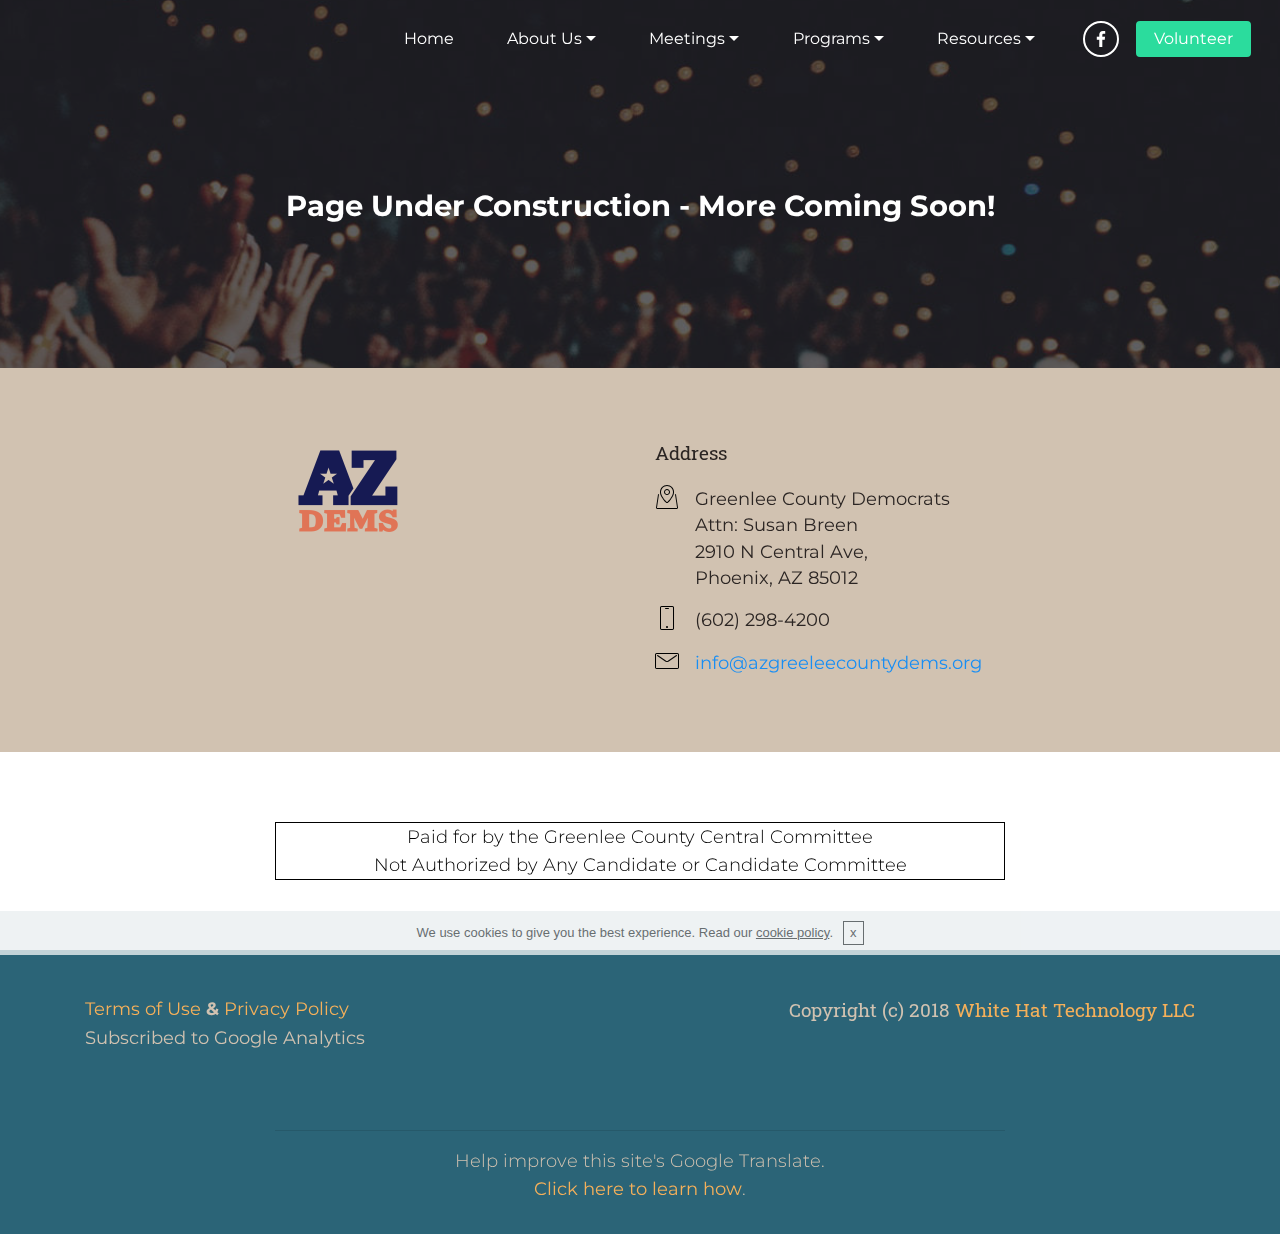
==== Blog.html @ 3439204c "create github pages" ====
<!DOCTYPE html>
<html >
<head>
  <!-- Site made with Mobirise Website Builder v4.8.2, https://mobirise.com -->
  <meta charset="UTF-8">
  <meta http-equiv="X-UA-Compatible" content="IE=edge">
  <meta name="generator" content="Mobirise v4.8.2, mobirise.com">
  <meta name="viewport" content="width=device-width, initial-scale=1, minimum-scale=1">
  <link rel="shortcut icon" href="assets/images/az-dems-logo-main-logo-128x96.png" type="image/x-icon">
  <meta name="description" content="Keep up with Apache County Dems by visiting our blog.  ">
  <title>Blog</title>
  <link rel="stylesheet" href="assets/web/assets/mobirise-icons/mobirise-icons.css">
  <link rel="stylesheet" href="assets/tether/tether.min.css">
  <link rel="stylesheet" href="assets/soundcloud-plugin/style.css">
  <link rel="stylesheet" href="assets/bootstrap/css/bootstrap.min.css">
  <link rel="stylesheet" href="assets/bootstrap/css/bootstrap-grid.min.css">
  <link rel="stylesheet" href="assets/bootstrap/css/bootstrap-reboot.min.css">
  <link rel="stylesheet" href="assets/dropdown/css/style.css">
  <link rel="stylesheet" href="assets/socicon/css/styles.css">
  <link rel="stylesheet" href="assets/theme/css/style.css">
  <link rel="stylesheet" href="assets/mobirise/css/mbr-additional.css" type="text/css">
  
  
  
</head>
<body>

<!-- Google Analytics -->
<!-- Global site tag (gtag.js) - Google Analytics -->
<script async src="https://www.googletagmanager.com/gtag/js?id=UA-115016310-12"></script>
<script>
  window.dataLayer = window.dataLayer || [];
  function gtag(){dataLayer.push(arguments);}
  gtag('js', new Date());

  gtag('config', 'UA-115016310-12');
</script>
<!-- /Google Analytics -->


  <section class="info1 cid-r0s4Wju3Ez mbr-parallax-background" id="info1-54">

    

    <div class="mbr-overlay" style="opacity: 0.7;">
    </div>

    <div class="container align-left">
        <div class="row justify-content-center">
            <div class="media-container-column col-md-10">
                <h1 class="mbr-section-title align-center pb-3 mbr-fonts-style display-2"><strong><br></strong><br><strong>Page Under Construction - More Coming Soon!</strong></h1>
                
                
            </div>
        </div>
    </div>
    
</section>

<section class="menu cid-r0s4WkgaTF" once="menu" id="menu2-56">

    
    

    <nav class="navbar navbar-dropdown navbar-fixed-top navbar-expand-lg">
        <div class="navbar-brand">
            
            
        </div>
        <button class="navbar-toggler" type="button" data-toggle="collapse" data-target="#navbarSupportedContent" aria-controls="navbarNavAltMarkup" aria-expanded="false" aria-label="Toggle navigation">
            <div class="hamburger">
                <span></span>
                <span></span>
                <span></span>
                <span></span>
            </div>
        </button>
      <div class="collapse navbar-collapse" id="navbarSupportedContent">
            <ul class="navbar-nav nav-dropdown navbar-nav-top-padding" data-app-modern-menu="true"><li class="nav-item">
                    <a class="nav-link link text-white display-4" href="index.html">
                        Home
                    </a>
                </li>
                <li class="nav-item dropdown">
                    <a class="nav-link link dropdown-toggle text-white display-4" href="https://mobirise.com" data-toggle="dropdown-submenu" aria-expanded="false">
                        About Us
                    </a><div class="dropdown-menu"><a class="dropdown-item text-white display-4" href="Mission.html" aria-expanded="false">Mission</a><a class="dropdown-item text-white display-4" href="CountyExecutiveBoard.html" aria-expanded="false">Greenlee County Executive Board</a><a class="dropdown-item text-white display-4" href="SCCDPBylaws.html">Greenlee  County Bylaws</a></div>
                </li><li class="nav-item dropdown open"><a class="nav-link link dropdown-toggle text-white display-4" href="https://mobirise.com" data-toggle="dropdown-submenu" aria-expanded="true">
                        Meetings</a><div class="dropdown-menu"><a class="text-white dropdown-item display-4" href="DemocraticClubs.html" aria-expanded="false">Greenlee County Dem Clubs</a><a class="dropdown-item text-white display-4" href="http://www.azdem.org/state-committee" target="_blank">ADP Statecommittee Meetings</a></div></li><li class="nav-item dropdown"><a class="nav-link link text-white dropdown-toggle display-4" href="https://mobirise.com" aria-expanded="false" data-toggle="dropdown-submenu">
                        Programs</a><div class="dropdown-menu"><a class="text-white dropdown-item display-4" href="http://adpacademy.azblueleader.com" aria-expanded="false" target="_blank">ADP Academy</a><a class="text-white dropdown-item display-4" href="CopperStateLeadersCoucil.html" aria-expanded="false">Copper State Leadership Council</a></div></li><li class="nav-item dropdown"><a class="nav-link link text-white dropdown-toggle display-4" href="http://www.azdem.org/candidates-elected-officials-0" aria-expanded="false" target="_blank" data-toggle="dropdown-submenu">Resources</a><div class="dropdown-menu"><a class="text-white dropdown-item display-4" href="https://www.azcleanelections.gov/en/arizona-elections/upcoming" aria-expanded="false" target="_blank">Candidates and Elections</a><a class="text-white dropdown-item display-4" href="https://servicearizona.com/voterRegistration?popularclick" aria-expanded="false" target="_blank">Register to Vote</a></div></li></ul>
            <div class="icons-menu">
              <div class="soc-item">
                <a href="https://www.facebook.com/greenleedems/" target="_blank">
                  <span class="mbr-iconfont socicon-facebook socicon"></span>
                </a>
              </div>
              
              
              
              
              
            </div>
            <div class="navbar-buttons mbr-section-btn"><a class="btn btn-sm btn-secondary display-4" href="http://www.azdem.org/volunteer" target="_blank">
                    Volunteer</a><div id="google_translate_element"></div><script type="text/javascript">
function googleTranslateElementInit() {
  new google.translate.TranslateElement({pageLanguage: 'en', layout: google.translate.TranslateElement.InlineLayout.SIMPLE, autoDisplay: false}, 'google_translate_element');
}
</script><script type="text/javascript" src="//translate.google.com/translate_a/element.js?cb=googleTranslateElementInit"></script></div>
      </div>     
    </nav>
</section>

<section class="footer1 cid-r0s4WkNTU5" id="footer1-57">

    

    

    <div class="container">
        <div class="media-container-row content text-white">
            <div class="col-12 col-lg-4 col-md-6">
                <div class="media-wrap">
                    <a href="index.html">
                        <img src="assets/images/az-dems-logo-main-logo-1-256x192.png" alt="Mobirise" title="">
                    </a>
                </div>
                
            </div>
            <div class="col-12 col-lg-3 mbr-fonts-style mbr-black col-lg-4 col-md-6">
                <h5 class="pb-3 column-title display-5">
                    Address
                </h5>
                <div class="contact-list display-7">
                    
                    
                <div class="list-item">
                        <span class="mbr-iconfont mbri-map-pin" style="color: rgb(0, 0, 0);"></span>
                        <p>Greenlee County Democrats<br>Attn: Susan Breen<br>2910 N Central Ave, <br>Phoenix, AZ 85012<br></p>
                    </div><div class="list-item">
                        <span class="mbr-iconfont mbri-mobile" style="color: rgb(0, 0, 0);"></span>
                        <p>(602) 298-4200<br></p>
                    </div><div class="list-item">
                        <span class="mbr-iconfont mbri-letter" style="color: rgb(0, 0, 0);"></span>
                        <p><a href="mailto:info@azgreeleecountydems.org" class="text-info">info@azgreeleecountydems.org</a></p>
                    </div></div>
            </div>
    
            
            
        </div>

        
    </div>
</section>

<section class="mbr-section content1 cid-r0Abyle0k6" id="content1-5p">
    
     

    <div class="container">
        <div class="row justify-content-center">
            <div class="col-lg-8 col-md-10">
                <p class="mbr-text mbr-fonts-style mbr-light display-7">Paid for by the Greenlee County Central Committee 
<br>Not Authorized by Any Candidate or Candidate Committee</p>
            </div>
        </div>
    </div>
</section>

<section class="cid-r0s4WlFk1m" id="footer4-58">

    

    

    <div class="container">
        <div class="row">
            <div class="col-md-12 text1 col-lg-6">
                <p class="mbr-text mbr-bold links mbr-fonts-style align-left display-7"><a href="TermsofUse.html">Terms of Use</a> &amp; <a href="PrivacyPolicy.html">Privacy Policy</a>
<br><span style="font-weight: normal;">Subscribed to Google Analytics</span><br></p>
            </div>
            <div class="col-md-12 copyright align-right text2 col-lg-6">
                <p class="mbr-text mbr-bold mbr-fonts-style display-5"><span style="font-weight: normal;">
                    Copyright (c) 2018</span> <a href="http://www.whitehattechnology.com">White Hat Technology LLC</a>
                </p>
            </div>
            <div class="col-lg-4 col-md-12">
                
            </div>    
        </div>
    </div>
</section>

<section class="mbr-section content1 cid-r2TFv9oWRv" id="content1-74">
    
     

    <div class="container">
        <div class="row justify-content-center">
            <div class="col-lg-8 col-md-10">
               <hr> <p class="mbr-text mbr-fonts-style mbr-light display-7">Help improve this site's Google Translate. 
<br><a href="https://translate.google.com/community" target="_blank">Click here to learn how</a>.</p>
            </div>
        </div>
    </div>
</section>


  <script src="assets/web/assets/jquery/jquery.min.js"></script>
  <script src="assets/popper/popper.min.js"></script>
  <script src="assets/tether/tether.min.js"></script>
  <script src="assets/bootstrap/js/bootstrap.min.js"></script>
  <script src="assets/smoothscroll/smooth-scroll.js"></script>
  <script src="assets/cookies-alert-plugin/cookies-alert-core.js"></script>
  <script src="assets/cookies-alert-plugin/cookies-alert-script.js"></script>
  <script src="assets/parallax/jarallax.min.js"></script>
  <script src="assets/dropdown/js/script.min.js"></script>
  <script src="assets/touch-swipe/jquery.touch-swipe.min.js"></script>
  <script src="assets/theme/js/script.js"></script>
  
  
<input name="cookieData" type="hidden" data-cookie-text="We use cookies to give you the best experience. Read our <a href='privacy.html'>cookie policy</a>.">
  </body>
</html>
---- assets/web/assets/mobirise-icons/mobirise-icons.css ----
@font-face {
  font-family: 'MobiriseIcons';
  src:  url('mobirise-icons.eot?spat4u');
  src:  url('mobirise-icons.eot?spat4u#iefix') format('embedded-opentype'),
    url('mobirise-icons.ttf?spat4u') format('truetype'),
    url('mobirise-icons.woff?spat4u') format('woff'),
    url('mobirise-icons.svg?spat4u#MobiriseIcons') format('svg');
  font-weight: normal;
  font-style: normal;
}

[class^="mbri-"], [class*=" mbri-"] {
  /* use !important to prevent issues with browser extensions that change fonts */
  font-family: MobiriseIcons !important;
  speak: none;
  font-style: normal;
  font-weight: normal;
  font-variant: normal;
  text-transform: none;
  line-height: 1;

  /* Better Font Rendering =========== */
  -webkit-font-smoothing: antialiased;
  -moz-osx-font-smoothing: grayscale;
}

.mbri-add-submenu:before {
  content: "\e900";
}
.mbri-alert:before {
  content: "\e901";
}
.mbri-align-center:before {
  content: "\e902";
}
.mbri-align-justify:before {
  content: "\e903";
}
.mbri-align-left:before {
  content: "\e904";
}
.mbri-align-right:before {
  content: "\e905";
}
.mbri-android:before {
  content: "\e906";
}
.mbri-apple:before {
  content: "\e907";
}
.mbri-arrow-down:before {
  content: "\e908";
}
.mbri-arrow-next:before {
  content: "\e909";
}
.mbri-arrow-prev:before {
  content: "\e90a";
}
.mbri-arrow-up:before {
  content: "\e90b";
}
.mbri-bold:before {
  content: "\e90c";
}
.mbri-bookmark:before {
  content: "\e90d";
}
.mbri-bootstrap:before {
  content: "\e90e";
}
.mbri-briefcase:before {
  content: "\e90f";
}
.mbri-browse:before {
  content: "\e910";
}
.mbri-bulleted-list:before {
  content: "\e911";
}
.mbri-calendar:before {
  content: "\e912";
}
.mbri-camera:before {
  content: "\e913";
}
.mbri-cart-add:before {
  content: "\e914";
}
.mbri-cart-full:before {
  content: "\e915";
}
.mbri-cash:before {
  content: "\e916";
}
.mbri-change-style:before {
  content: "\e917";
}
.mbri-chat:before {
  content: "\e918";
}
.mbri-clock:before {
  content: "\e919";
}
.mbri-close:before {
  content: "\e91a";
}
.mbri-cloud:before {
  content: "\e91b";
}
.mbri-code:before {
  content: "\e91c";
}
.mbri-contact-form:before {
  content: "\e91d";
}
.mbri-credit-card:before {
  content: "\e91e";
}
.mbri-cursor-click:before {
  content: "\e91f";
}
.mbri-cust-feedback:before {
  content: "\e920";
}
.mbri-database:before {
  content: "\e921";
}
.mbri-delivery:before {
  content: "\e922";
}
.mbri-desktop:before {
  content: "\e923";
}
.mbri-devices:before {
  content: "\e924";
}
.mbri-down:before {
  content: "\e925";
}
.mbri-download:before {
  content: "\e989";
}
.mbri-drag-n-drop:before {
  content: "\e927";
}
.mbri-drag-n-drop2:before {
  content: "\e928";
}
.mbri-edit:before {
  content: "\e929";
}
.mbri-edit2:before {
  content: "\e92a";
}
.mbri-error:before {
  content: "\e92b";
}
.mbri-extension:before {
  content: "\e92c";
}
.mbri-features:before {
  content: "\e92d";
}
.mbri-file:before {
  content: "\e92e";
}
.mbri-flag:before {
  content: "\e92f";
}
.mbri-folder:before {
  content: "\e930";
}
.mbri-gift:before {
  content: "\e931";
}
.mbri-github:before {
  content: "\e932";
}
.mbri-globe:before {
  content: "\e933";
}
.mbri-globe-2:before {
  content: "\e934";
}
.mbri-growing-chart:before {
  content: "\e935";
}
.mbri-hearth:before {
  content: "\e936";
}
.mbri-help:before {
  content: "\e937";
}
.mbri-home:before {
  content: "\e938";
}
.mbri-hot-cup:before {
  content: "\e939";
}
.mbri-idea:before {
  content: "\e93a";
}
.mbri-image-gallery:before {
  content: "\e93b";
}
.mbri-image-slider:before {
  content: "\e93c";
}
.mbri-info:before {
  content: "\e93d";
}
.mbri-italic:before {
  content: "\e93e";
}
.mbri-key:before {
  content: "\e93f";
}
.mbri-laptop:before {
  content: "\e940";
}
.mbri-layers:before {
  content: "\e941";
}
.mbri-left-right:before {
  content: "\e942";
}
.mbri-left:before {
  content: "\e943";
}
.mbri-letter:before {
  content: "\e944";
}
.mbri-like:before {
  content: "\e945";
}
.mbri-link:before {
  content: "\e946";
}
.mbri-lock:before {
  content: "\e947";
}
.mbri-login:before {
  content: "\e948";
}
.mbri-logout:before {
  content: "\e949";
}
.mbri-magic-stick:before {
  content: "\e94a";
}
.mbri-map-pin:before {
  content: "\e94b";
}
.mbri-menu:before {
  content: "\e94c";
}
.mbri-mobile:before {
  content: "\e94d";
}
.mbri-mobile2:before {
  content: "\e94e";
}
.mbri-mobirise:before {
  content: "\e94f";
}
.mbri-more-horizontal:before {
  content: "\e950";
}
.mbri-more-vertical:before {
  content: "\e951";
}
.mbri-music:before {
  content: "\e952";
}
.mbri-new-file:before {
  content: "\e953";
}
.mbri-numbered-list:before {
  content: "\e954";
}
.mbri-opened-folder:before {
  content: "\e955";
}
.mbri-pages:before {
  content: "\e956";
}
.mbri-paper-plane:before {
  content: "\e957";
}
.mbri-paperclip:before {
  content: "\e958";
}
.mbri-photo:before {
  content: "\e959";
}
.mbri-photos:before {
  content: "\e95a";
}
.mbri-pin:before {
  content: "\e95b";
}
.mbri-play:before {
  content: "\e95c";
}
.mbri-plus:before {
  content: "\e95d";
}
.mbri-preview:before {
  content: "\e95e";
}
.mbri-print:before {
  content: "\e95f";
}
.mbri-protect:before {
  content: "\e960";
}
.mbri-question:before {
  content: "\e961";
}
.mbri-quote-left:before {
  content: "\e962";
}
.mbri-quote-right:before {
  content: "\e963";
}
.mbri-refresh:before {
  content: "\e964";
}
.mbri-responsive:before {
  content: "\e965";
}
.mbri-right:before {
  content: "\e966";
}
.mbri-rocket:before {
  content: "\e967";
}
.mbri-sad-face:before {
  content: "\e968";
}
.mbri-sale:before {
  content: "\e969";
}
.mbri-save:before {
  content: "\e96a";
}
.mbri-search:before {
  content: "\e96b";
}
.mbri-setting:before {
  content: "\e96c";
}
.mbri-setting2:before {
  content: "\e96d";
}
.mbri-setting3:before {
  content: "\e96e";
}
.mbri-share:before {
  content: "\e96f";
}
.mbri-shopping-bag:before {
  content: "\e970";
}
.mbri-shopping-basket:before {
  content: "\e971";
}
.mbri-shopping-cart:before {
  content: "\e972";
}
.mbri-sites:before {
  content: "\e973";
}
.mbri-smile-face:before {
  content: "\e974";
}
.mbri-speed:before {
  content: "\e975";
}
.mbri-star:before {
  content: "\e976";
}
.mbri-success:before {
  content: "\e977";
}
.mbri-sun:before {
  content: "\e978";
}
.mbri-sun2:before {
  content: "\e979";
}
.mbri-tablet:before {
  content: "\e97a";
}
.mbri-tablet-vertical:before {
  content: "\e97b";
}
.mbri-target:before {
  content: "\e97c";
}
.mbri-timer:before {
  content: "\e97d";
}
.mbri-to-ftp:before {
  content: "\e97e";
}
.mbri-to-local-drive:before {
  content: "\e97f";
}
.mbri-touch-swipe:before {
  content: "\e980";
}
.mbri-touch:before {
  content: "\e981";
}
.mbri-trash:before {
  content: "\e982";
}
.mbri-underline:before {
  content: "\e983";
}
.mbri-unlink:before {
  content: "\e984";
}
.mbri-unlock:before {
  content: "\e985";
}
.mbri-up-down:before {
  content: "\e986";
}
.mbri-up:before {
  content: "\e987";
}
.mbri-update:before {
  content: "\e988";
}
.mbri-upload:before {
 content: "\e926"; 
}
.mbri-user:before {
  content: "\e98a";
}
.mbri-user2:before {
  content: "\e98b";
}
.mbri-users:before {
  content: "\e98c";
}
.mbri-video:before {
  content: "\e98d";
}
.mbri-video-play:before {
  content: "\e98e";
}
.mbri-watch:before {
  content: "\e98f";
}
.mbri-website-theme:before {
  content: "\e990";
}
.mbri-wifi:before {
  content: "\e991";
}
.mbri-windows:before {
  content: "\e992";
}
.mbri-zoom-out:before {
  content: "\e993";
}
.mbri-redo:before {
  content: "\e994";
}
.mbri-undo:before {
  content: "\e995";
}
---- assets/soundcloud-plugin/style.css ----
.addons-container {
  position: relative;
  margin-left: auto;
  margin-right: auto;
  padding-right: 15px;
  padding-left: 15px; }
  @media (min-width: 576px) {
    .addons-container {
      padding-right: 15px;
      padding-left: 15px; } }
  @media (min-width: 768px) {
    .addons-container {
      padding-right: 15px;
      padding-left: 15px; } }
  @media (min-width: 992px) {
    .addons-container {
      padding-right: 15px;
      padding-left: 15px; } }
  @media (min-width: 1200px) {
    .addons-container {
      padding-right: 15px;
      padding-left: 15px; } }
  @media (min-width: 576px) {
    .addons-container {
      width: 540px;
      max-width: 100%; } }
  @media (min-width: 768px) {
    .addons-container {
      width: 720px;
      max-width: 100%; } }
  @media (min-width: 992px) {
    .addons-container {
      width: 960px;
      max-width: 100%; } }
  @media (min-width: 1200px) {
    .addons-container {
      width: 1140px;
      max-width: 100%; } }

.addons-container-inner{
    position: relative;
    width: 100%;
    min-height: 1px;
    padding-right: 15px;
    padding-left: 15px;
}
@media (min-width: 567px) {
    .addons-container-inner{
        -ms-flex: 0 0 66.666667%;
        flex: 0 0 66.666667%;
        max-width: 66.666667%;
    }
}
.addons-row{
    display: flex;
    justify-content:center;
}
---- assets/dropdown/css/style.css ----
.navbar-dropdown {
  left: 0;
  padding: 0;
  position: absolute;
  right: 0;
  top: 0;
  transition: all 0.45s ease;
  z-index: 1030;
  background: #282828; }
  .navbar-dropdown .navbar-logo {
    margin-right: 0.8rem;
    transition: margin 0.3s ease-in-out;
    vertical-align: middle; }
    .navbar-dropdown .navbar-logo img {
      height: 3.125rem;
      transition: all 0.3s ease-in-out; }
    .navbar-dropdown .navbar-logo.mbr-iconfont {
      font-size: 3.125rem;
      line-height: 3.125rem; }
  .navbar-dropdown .navbar-caption {
    font-weight: 700;
    white-space: normal;
    vertical-align: -4px;
    line-height: 3.125rem !important; }
    .navbar-dropdown .navbar-caption, .navbar-dropdown .navbar-caption:hover {
      color: inherit;
      text-decoration: none; }
  .navbar-dropdown .mbr-iconfont + .navbar-caption {
    vertical-align: -1px; }
  .navbar-dropdown.navbar-fixed-top {
    position: fixed; }
  .navbar-dropdown .navbar-brand span {
    vertical-align: -4px; }
  .navbar-dropdown.bg-color.transparent {
    background: none; }
  .navbar-dropdown.navbar-short .navbar-brand {
    padding: 0.625rem 0; }
    .navbar-dropdown.navbar-short .navbar-brand span {
      vertical-align: -1px; }
  .navbar-dropdown.navbar-short .navbar-caption {
    line-height: 2.375rem !important;
    vertical-align: -2px; }
  .navbar-dropdown.navbar-short .navbar-logo {
    margin-right: 0.5rem; }
    .navbar-dropdown.navbar-short .navbar-logo img {
      height: 2.375rem; }
    .navbar-dropdown.navbar-short .navbar-logo.mbr-iconfont {
      font-size: 2.375rem;
      line-height: 2.375rem; }
  .navbar-dropdown.navbar-short .mbr-table-cell {
    height: 3.625rem; }
  .navbar-dropdown .navbar-close {
    left: 0.6875rem;
    position: fixed;
    top: 0.75rem;
    z-index: 1000; }
  .navbar-dropdown .hamburger-icon {
    content: "";
    display: inline-block;
    vertical-align: middle;
    width: 16px;
    -webkit-box-shadow: 0 -6px 0 1px #282828,0 0 0 1px #282828,0 6px 0 1px #282828;
    -moz-box-shadow: 0 -6px 0 1px #282828,0 0 0 1px #282828,0 6px 0 1px #282828;
    box-shadow: 0 -6px 0 1px #282828,0 0 0 1px #282828,0 6px 0 1px #282828; }

.dropdown-menu .dropdown-toggle[data-toggle="dropdown-submenu"]::after {
  border-bottom: 0.35em solid transparent;
  border-left: 0.35em solid;
  border-right: 0;
  border-top: 0.35em solid transparent;
  margin-left: 0.3rem; }

.dropdown-menu .dropdown-item:focus {
  outline: 0; }

.nav-dropdown {
  font-size: 0.75rem;
  font-weight: 500;
  height: auto !important; }
  .nav-dropdown .nav-btn {
    padding-left: 1rem; }
  .nav-dropdown .link {
    margin: .667em 1.667em;
    font-weight: 500;
    padding: 0;
    transition: color .2s ease-in-out; }
    .nav-dropdown .link.dropdown-toggle {
      margin-right: 2.583em; }
      .nav-dropdown .link.dropdown-toggle::after {
        margin-left: .25rem;
        border-top: 0.35em solid;
        border-right: 0.35em solid transparent;
        border-left: 0.35em solid transparent;
        border-bottom: 0; }
      .nav-dropdown .link.dropdown-toggle[aria-expanded="true"] {
        margin: 0;
        padding: 0.667em 3.263em  0.667em 1.667em; }
  .nav-dropdown .link::after,
  .nav-dropdown .dropdown-item::after {
    color: inherit; }
  .nav-dropdown .btn {
    font-size: 0.75rem;
    font-weight: 700;
    letter-spacing: 0;
    margin-bottom: 0;
    padding-left: 1.25rem;
    padding-right: 1.25rem; }
  .nav-dropdown .dropdown-menu {
    border-radius: 0;
    border: 0;
    left: 0;
    margin: 0;
    padding-bottom: 1.25rem;
    padding-top: 1.25rem;
    position: relative; }
  .nav-dropdown .dropdown-submenu {
    margin-left: 0.125rem;
    top: 0; }
  .nav-dropdown .dropdown-item {
    font-weight: 500;
    line-height: 2;
    padding: 0.3846em 4.615em 0.3846em 1.5385em;
    position: relative;
    transition: color .2s ease-in-out, background-color .2s ease-in-out; }
    .nav-dropdown .dropdown-item::after {
      margin-top: -0.3077em;
      position: absolute;
      right: 1.1538em;
      top: 50%; }
    .nav-dropdown .dropdown-item:focus, .nav-dropdown .dropdown-item:hover {
      background: none; }

@media (max-width: 767px) {
  .nav-dropdown.navbar-toggleable-sm {
    bottom: 0;
    display: none;
    left: 0;
    overflow-x: hidden;
    position: fixed;
    top: 0;
    transform: translateX(-100%);
    -ms-transform: translateX(-100%);
    -webkit-transform: translateX(-100%);
    width: 18.75rem;
    z-index: 999; } }
.nav-dropdown.navbar-toggleable-xl {
  bottom: 0;
  display: none;
  left: 0;
  overflow-x: hidden;
  position: fixed;
  top: 0;
  transform: translateX(-100%);
  -ms-transform: translateX(-100%);
  -webkit-transform: translateX(-100%);
  width: 18.75rem;
  z-index: 999; }

.nav-dropdown-sm {
  display: block !important;
  overflow-x: hidden;
  overflow: auto;
  padding-top: 3.875rem; }
  .nav-dropdown-sm::after {
    content: "";
    display: block;
    height: 3rem;
    width: 100%; }
  .nav-dropdown-sm.collapse.in ~ .navbar-close {
    display: block !important; }
  .nav-dropdown-sm.collapsing, .nav-dropdown-sm.collapse.in {
    transform: translateX(0);
    -ms-transform: translateX(0);
    -webkit-transform: translateX(0);
    transition: all 0.25s ease-out;
    -webkit-transition: all 0.25s ease-out;
    background: #282828; }
  .nav-dropdown-sm.collapsing[aria-expanded="false"] {
    transform: translateX(-100%);
    -ms-transform: translateX(-100%);
    -webkit-transform: translateX(-100%); }
  .nav-dropdown-sm .nav-item {
    display: block;
    margin-left: 0 !important;
    padding-left: 0; }
  .nav-dropdown-sm .link,
  .nav-dropdown-sm .dropdown-item {
    border-top: 1px dotted rgba(255, 255, 255, 0.1);
    font-size: 0.8125rem;
    line-height: 1.6;
    margin: 0 !important;
    padding: 0.875rem 2.4rem 0.875rem 1.5625rem !important;
    position: relative;
    white-space: normal; }
    .nav-dropdown-sm .link:focus, .nav-dropdown-sm .link:hover,
    .nav-dropdown-sm .dropdown-item:focus,
    .nav-dropdown-sm .dropdown-item:hover {
      background: rgba(0, 0, 0, 0.2) !important;
      color: #c0a375; }
  .nav-dropdown-sm .nav-btn {
    position: relative;
    padding: 1.5625rem 1.5625rem 0 1.5625rem; }
    .nav-dropdown-sm .nav-btn::before {
      border-top: 1px dotted rgba(255, 255, 255, 0.1);
      content: "";
      left: 0;
      position: absolute;
      top: 0;
      width: 100%; }
    .nav-dropdown-sm .nav-btn + .nav-btn {
      padding-top: 0.625rem; }
      .nav-dropdown-sm .nav-btn + .nav-btn::before {
        display: none; }
  .nav-dropdown-sm .btn {
    padding: 0.625rem 0; }
  .nav-dropdown-sm .dropdown-toggle[data-toggle="dropdown-submenu"]::after {
    margin-left: .25rem;
    border-top: 0.35em solid;
    border-right: 0.35em solid transparent;
    border-left: 0.35em solid transparent;
    border-bottom: 0; }
  .nav-dropdown-sm .dropdown-toggle[data-toggle="dropdown-submenu"][aria-expanded="true"]::after {
    border-top: 0;
    border-right: 0.35em solid transparent;
    border-left: 0.35em solid transparent;
    border-bottom: 0.35em solid; }
  .nav-dropdown-sm .dropdown-menu {
    margin: 0;
    padding: 0;
    position: relative;
    top: 0;
    left: 0;
    width: 100%;
    border: 0;
    float: none;
    border-radius: 0;
    background: none; }
  .nav-dropdown-sm .dropdown-submenu {
    left: 100%;
    margin-left: 0.125rem;
    margin-top: -1.25rem;
    top: 0; }

.navbar-toggleable-sm .nav-dropdown .dropdown-menu {
  position: absolute; }

.navbar-toggleable-sm .nav-dropdown .dropdown-submenu {
  left: 100%;
  margin-left: 0.125rem;
  margin-top: -1.25rem;
  top: 0; }

.navbar-toggleable-sm.opened .nav-dropdown .dropdown-menu {
  position: relative; }

.navbar-toggleable-sm.opened .nav-dropdown .dropdown-submenu {
  left: 0;
  margin-left: 00rem;
  margin-top: 0rem;
  top: 0; }

.is-builder .nav-dropdown.collapsing {
  transition: none !important; }

/*# sourceMappingURL=style.css.map */
---- assets/socicon/css/styles.css ----
@charset "UTF-8";

@font-face {
  font-family: "socicon";
  src:url("../fonts/socicon.eot");
  src:url("../fonts/socicon.eot?#iefix") format("embedded-opentype"),
    url("../fonts/socicon.woff") format("woff"),
    url("../fonts/socicon.ttf") format("truetype"),
    url("../fonts/socicon.svg#socicon") format("svg");
  font-weight: normal;
  font-style: normal;

}

[data-icon]:before {
  font-family: "socicon" !important;
  content: attr(data-icon);
  font-style: normal !important;
  font-weight: normal !important;
  font-variant: normal !important;
  text-transform: none !important;
  speak: none;
  line-height: 1;
  -webkit-font-smoothing: antialiased;
  -moz-osx-font-smoothing: grayscale;
}

[class^="socicon-"]:before,
[class*=" socicon-"]:before {
  font-family: "socicon" !important;
  font-style: normal !important;
  font-weight: normal !important;
  font-variant: normal !important;
  text-transform: none !important;
  speak: none;
  line-height: 1;
  -webkit-font-smoothing: antialiased;
  -moz-osx-font-smoothing: grayscale;
}

.socicon-modelmayhem:before {
  content: "\e000";
}
.socicon-mixcloud:before {
  content: "\e001";
}
.socicon-drupal:before {
  content: "\e002";
}
.socicon-swarm:before {
  content: "\e003";
}
.socicon-istock:before {
  content: "\e004";
}
.socicon-yammer:before {
  content: "\e005";
}
.socicon-ello:before {
  content: "\e006";
}
.socicon-stackoverflow:before {
  content: "\e007";
}
.socicon-persona:before {
  content: "\e008";
}
.socicon-triplej:before {
  content: "\e009";
}
.socicon-houzz:before {
  content: "\e00a";
}
.socicon-rss:before {
  content: "\e00b";
}
.socicon-paypal:before {
  content: "\e00c";
}
.socicon-odnoklassniki:before {
  content: "\e00d";
}
.socicon-airbnb:before {
  content: "\e00e";
}
.socicon-periscope:before {
  content: "\e00f";
}
.socicon-outlook:before {
  content: "\e010";
}
.socicon-coderwall:before {
  content: "\e011";
}
.socicon-tripadvisor:before {
  content: "\e012";
}
.socicon-appnet:before {
  content: "\e013";
}
.socicon-goodreads:before {
  content: "\e014";
}
.socicon-tripit:before {
  content: "\e015";
}
.socicon-lanyrd:before {
  content: "\e016";
}
.socicon-slideshare:before {
  content: "\e017";
}
.socicon-buffer:before {
  content: "\e018";
}
.socicon-disqus:before {
  content: "\e019";
}
.socicon-vkontakte:before {
  content: "\e01a";
}
.socicon-whatsapp:before {
  content: "\e01b";
}
.socicon-patreon:before {
  content: "\e01c";
}
.socicon-storehouse:before {
  content: "\e01d";
}
.socicon-pocket:before {
  content: "\e01e";
}
.socicon-mail:before {
  content: "\e01f";
}
.socicon-blogger:before {
  content: "\e020";
}
.socicon-technorati:before {
  content: "\e021";
}
.socicon-reddit:before {
  content: "\e022";
}
.socicon-dribbble:before {
  content: "\e023";
}
.socicon-stumbleupon:before {
  content: "\e024";
}
.socicon-digg:before {
  content: "\e025";
}
.socicon-envato:before {
  content: "\e026";
}
.socicon-behance:before {
  content: "\e027";
}
.socicon-delicious:before {
  content: "\e028";
}
.socicon-deviantart:before {
  content: "\e029";
}
.socicon-forrst:before {
  content: "\e02a";
}
.socicon-play:before {
  content: "\e02b";
}
.socicon-zerply:before {
  content: "\e02c";
}
.socicon-wikipedia:before {
  content: "\e02d";
}
.socicon-apple:before {
  content: "\e02e";
}
.socicon-flattr:before {
  content: "\e02f";
}
.socicon-github:before {
  content: "\e030";
}
.socicon-renren:before {
  content: "\e031";
}
.socicon-friendfeed:before {
  content: "\e032";
}
.socicon-newsvine:before {
  content: "\e033";
}
.socicon-identica:before {
  content: "\e034";
}
.socicon-bebo:before {
  content: "\e035";
}
.socicon-zynga:before {
  content: "\e036";
}
.socicon-steam:before {
  content: "\e037";
}
.socicon-xbox:before {
  content: "\e038";
}
.socicon-windows:before {
  content: "\e039";
}
.socicon-qq:before {
  content: "\e03a";
}
.socicon-douban:before {
  content: "\e03b";
}
.socicon-meetup:before {
  content: "\e03c";
}
.socicon-playstation:before {
  content: "\e03d";
}
.socicon-android:before {
  content: "\e03e";
}
.socicon-snapchat:before {
  content: "\e03f";
}
.socicon-twitter:before {
  content: "\e040";
}
.socicon-facebook:before {
  content: "\e041";
}
.socicon-googleplus:before {
  content: "\e042";
}
.socicon-pinterest:before {
  content: "\e043";
}
.socicon-foursquare:before {
  content: "\e044";
}
.socicon-yahoo:before {
  content: "\e045";
}
.socicon-skype:before {
  content: "\e046";
}
.socicon-yelp:before {
  content: "\e047";
}
.socicon-feedburner:before {
  content: "\e048";
}
.socicon-linkedin:before {
  content: "\e049";
}
.socicon-viadeo:before {
  content: "\e04a";
}
.socicon-xing:before {
  content: "\e04b";
}
.socicon-myspace:before {
  content: "\e04c";
}
.socicon-soundcloud:before {
  content: "\e04d";
}
.socicon-spotify:before {
  content: "\e04e";
}
.socicon-grooveshark:before {
  content: "\e04f";
}
.socicon-lastfm:before {
  content: "\e050";
}
.socicon-youtube:before {
  content: "\e051";
}
.socicon-vimeo:before {
  content: "\e052";
}
.socicon-dailymotion:before {
  content: "\e053";
}
.socicon-vine:before {
  content: "\e054";
}
.socicon-flickr:before {
  content: "\e055";
}
.socicon-500px:before {
  content: "\e056";
}
.socicon-wordpress:before {
  content: "\e058";
}
.socicon-tumblr:before {
  content: "\e059";
}
.socicon-twitch:before {
  content: "\e05a";
}
.socicon-8tracks:before {
  content: "\e05b";
}
.socicon-amazon:before {
  content: "\e05c";
}
.socicon-icq:before {
  content: "\e05d";
}
.socicon-smugmug:before {
  content: "\e05e";
}
.socicon-ravelry:before {
  content: "\e05f";
}
.socicon-weibo:before {
  content: "\e060";
}
.socicon-baidu:before {
  content: "\e061";
}
.socicon-angellist:before {
  content: "\e062";
}
.socicon-ebay:before {
  content: "\e063";
}
.socicon-imdb:before {
  content: "\e064";
}
.socicon-stayfriends:before {
  content: "\e065";
}
.socicon-residentadvisor:before {
  content: "\e066";
}
.socicon-google:before {
  content: "\e067";
}
.socicon-yandex:before {
  content: "\e068";
}
.socicon-sharethis:before {
  content: "\e069";
}
.socicon-bandcamp:before {
  content: "\e06a";
}
.socicon-itunes:before {
  content: "\e06b";
}
.socicon-deezer:before {
  content: "\e06c";
}
.socicon-telegram:before {
  content: "\e06e";
}
.socicon-openid:before {
  content: "\e06f";
}
.socicon-amplement:before {
  content: "\e070";
}
.socicon-viber:before {
  content: "\e071";
}
.socicon-zomato:before {
  content: "\e072";
}
.socicon-draugiem:before {
  content: "\e074";
}
.socicon-endomodo:before {
  content: "\e075";
}
.socicon-filmweb:before {
  content: "\e076";
}
.socicon-stackexchange:before {
  content: "\e077";
}
.socicon-wykop:before {
  content: "\e078";
}
.socicon-teamspeak:before {
  content: "\e079";
}
.socicon-teamviewer:before {
  content: "\e07a";
}
.socicon-ventrilo:before {
  content: "\e07b";
}
.socicon-younow:before {
  content: "\e07c";
}
.socicon-raidcall:before {
  content: "\e07d";
}
.socicon-mumble:before {
  content: "\e07e";
}
.socicon-medium:before {
  content: "\e06d";
}
.socicon-bebee:before {
  content: "\e07f";
}
.socicon-hitbox:before {
  content: "\e080";
}
.socicon-reverbnation:before {
  content: "\e081";
}
.socicon-formulr:before {
  content: "\e082";
}
.socicon-instagram:before {
  content: "\e057";
}
.socicon-battlenet:before {
  content: "\e083";
}
.socicon-chrome:before {
  content: "\e084";
}
.socicon-discord:before {
  content: "\e086";
}
.socicon-issuu:before {
  content: "\e087";
}
.socicon-macos:before {
  content: "\e088";
}
.socicon-firefox:before {
  content: "\e089";
}
.socicon-opera:before {
  content: "\e08d";
}
.socicon-keybase:before {
  content: "\e090";
}
.socicon-alliance:before {
  content: "\e091";
}
.socicon-livejournal:before {
  content: "\e092";
}
.socicon-googlephotos:before {
  content: "\e093";
}
.socicon-horde:before {
  content: "\e094";
}
.socicon-etsy:before {
  content: "\e095";
}
.socicon-zapier:before {
  content: "\e096";
}
.socicon-google-scholar:before {
  content: "\e097";
}
.socicon-researchgate:before {
  content: "\e098";
}
.socicon-wechat:before {
  content: "\e099";
}
.socicon-strava:before {
  content: "\e09a";
}
.socicon-line:before {
  content: "\e09b";
}
.socicon-lyft:before {
  content: "\e09c";
}
.socicon-uber:before {
  content: "\e09d";
}
.socicon-songkick:before {
  content: "\e09e";
}
.socicon-viewbug:before {
  content: "\e09f";
}
.socicon-googlegroups:before {
  content: "\e0a0";
}
.socicon-quora:before {
  content: "\e073";
}
.socicon-diablo:before {
  content: "\e085";
}
.socicon-blizzard:before {
  content: "\e0a1";
}
.socicon-hearthstone:before {
  content: "\e08b";
}
.socicon-heroes:before {
  content: "\e08a";
}
.socicon-overwatch:before {
  content: "\e08c";
}
.socicon-warcraft:before {
  content: "\e08e";
}
.socicon-starcraft:before {
  content: "\e08f";
}
.socicon-beam:before {
  content: "\e0a2";
}
.socicon-curse:before {
  content: "\e0a3";
}
.socicon-player:before {
  content: "\e0a4";
}
.socicon-streamjar:before {
  content: "\e0a5";
}
.socicon-nintendo:before {
  content: "\e0a6";
}
.socicon-hellocoton:before {
  content: "\e0a7";
}
---- assets/theme/css/style.css ----
.engine {
	position: absolute;
	text-indent: -2400px;
	text-align: center;
	padding: 0;
	top: 0;
	left: -2400px;
}/*!
 * Mobirise v4 theme (https://mobirise.com/)
 * Copyright 2017 Mobirise
 */
div, span, h1, h2, h3, h4, h5, h6, p, blockquote, a, ol, ul, li,
figcaption, textarea, input, .display-1, .display-2 {
  font: inherit; }

section {
  background-color: #eeeeee; }

section,
.container,
.container-fluid {
  position: relative;
  word-wrap: break-word; }

a.mbr-iconfont:hover {
  text-decoration: none; }

.article .lead p, .article .lead ul, .article .lead ol, .article .lead pre, .article .lead blockquote {
  margin-bottom: 0; }

a {
  font-style: normal;
  font-weight: 400;
  cursor: pointer; }
  a, a:hover {
    text-decoration: none; }

figure {
  margin-bottom: 0; }

body {
  color: #232323; }

h1, h2, h3, h4, h5, h6,
.h1, .h2, .h3, .h4, .h5, .h6,
.display-1, .display-2, .display-3, .display-4 {
  line-height: 1;
  word-break: break-word;
  word-wrap: break-word; }

b, strong {
  font-weight: bold; }

blockquote {
  padding: 10px 0 10px 20px;
  position: relative;
  border-left: 2px solid;
  border-color: #ff3366; }

input:-webkit-autofill, input:-webkit-autofill:hover, input:-webkit-autofill:focus, input:-webkit-autofill:active {
  transition-delay: 9999s;
  transition-property: background-color, color; }

textarea[type="hidden"] {
  display: none; }

body {
  position: relative; }

section {
  background-position: 50% 50%;
  background-repeat: no-repeat;
  background-size: cover; }
  section .mbr-background-video,
  section .mbr-background-video-preview {
    position: absolute;
    bottom: 0;
    left: 0;
    right: 0;
    top: 0; }

.hidden {
  visibility: hidden; }

.mbr-z-index20 {
  z-index: 20; }

/*! Base colors */
.mbr-white {
  color: #ffffff; }

.mbr-black {
  color: #000000; }

.mbr-bg-white {
  background-color: #ffffff; }

.mbr-bg-black {
  background-color: #000000; }

/*! Text-aligns */
.align-left {
  text-align: left; }

.align-center {
  text-align: center; }

.align-right {
  text-align: right; }

@media (max-width: 767px) {
  .align-left, .align-center, .align-right, .mbr-section-btn, .mbr-section-title {
    text-align: center; } }
/*! Font-weight  */
.mbr-light {
  font-weight: 300; }

.mbr-regular {
  font-weight: 400; }

.mbr-semibold {
  font-weight: 500; }

.mbr-bold {
  font-weight: 700; }

/*! Media  */
.media-size-item {
  -webkit-flex: 1 1 auto;
  -moz-flex: 1 1 auto;
  -ms-flex: 1 1 auto;
  -o-flex: 1 1 auto;
  flex: 1 1 auto; }

.media-content {
  -webkit-flex-basis: 100%;
  flex-basis: 100%; }

.media-container-row {
  display: -ms-flexbox;
  display: -webkit-flex;
  display: flex;
  -webkit-flex-direction: row;
  -ms-flex-direction: row;
  flex-direction: row;
  -webkit-flex-wrap: wrap;
  -ms-flex-wrap: wrap;
  flex-wrap: wrap;
  -webkit-justify-content: center;
  -ms-flex-pack: center;
  justify-content: center;
  -webkit-align-content: center;
  -ms-flex-line-pack: center;
  align-content: center;
  -webkit-align-items: start;
  -ms-flex-align: start;
  align-items: start; }
  .media-container-row .media-size-item {
    width: 400px; }

.media-container-column {
  display: -ms-flexbox;
  display: -webkit-flex;
  display: flex;
  -webkit-flex-direction: column;
  -ms-flex-direction: column;
  flex-direction: column;
  -webkit-flex-wrap: wrap;
  -ms-flex-wrap: wrap;
  flex-wrap: wrap;
  -webkit-justify-content: center;
  -ms-flex-pack: center;
  justify-content: center;
  -webkit-align-content: center;
  -ms-flex-line-pack: center;
  align-content: center;
  -webkit-align-items: stretch;
  -ms-flex-align: stretch;
  align-items: stretch; }
  .media-container-column > * {
    width: 100%; }

@media (min-width: 992px) {
  .media-container-row {
    -webkit-flex-wrap: nowrap;
    -ms-flex-wrap: nowrap;
    flex-wrap: nowrap; } }
figure {
  overflow: hidden; }

figure[mbr-media-size] {
  transition: width 0.1s; }

.mbr-figure img, .mbr-figure iframe {
  display: block;
  width: 100%; }

.card {
  background-color: transparent;
  border: none; }

.card-img {
  text-align: center;
  flex-shrink: 0; }

.media {
  max-width: 100%;
  margin: 0 auto; }

.mbr-figure {
  -ms-flex-item-align: center;
  -ms-grid-row-align: center;
  -webkit-align-self: center;
  align-self: center; }

.media-container > div {
  max-width: 100%; }

.mbr-figure img, .card-img img {
  width: 100%; }

@media (max-width: 991px) {
  .media-size-item {
    width: auto !important; }

  .media {
    width: auto; }

  .mbr-figure {
    width: 100% !important; } }
/*! Buttons */
.mbr-section-btn {
  margin-left: -.25rem;
  margin-right: -.25rem;
  font-size: 0; }

nav .mbr-section-btn {
  margin-left: 0rem;
  margin-right: 0rem; }

/*! Btn icon margin */
.btn .mbr-iconfont, .btn.btn-sm .mbr-iconfont {
  cursor: pointer;
  margin-right: 0.5rem; }

.btn.btn-md .mbr-iconfont, .btn.btn-md .mbr-iconfont {
  margin-right: 0.8rem; }

.mbr-regular {
  font-weight: 400; }

.mbr-semibold {
  font-weight: 500; }

.mbr-bold {
  font-weight: 700; }

[type="submit"] {
  -webkit-appearance: none; }

/*! Full-screen */
.mbr-fullscreen .mbr-overlay {
  min-height: 100vh; }

.mbr-fullscreen {
  display: flex;
  display: -webkit-flex;
  display: -moz-flex;
  display: -ms-flex;
  display: -o-flex;
  align-items: center;
  -webkit-align-items: center;
  min-height: 100vh;
  padding-top: 3rem;
  padding-bottom: 3rem; }

/*! Map */
.map {
  height: 25rem;
  position: relative; }
  .map iframe {
    width: 100%;
    height: 100%; }

/* Form */
.form-asterisk {
  font-family: initial;
  position: absolute;
  top: -2px;
  font-weight: normal; }

/*! Scroll to top arrow */
.mbr-arrow-up {
  bottom: 25px;
  right: 90px;
  position: fixed;
  text-align: right;
  z-index: 5000;
  color: #ffffff;
  font-size: 32px;
  transform: rotate(180deg);
  -webkit-transform: rotate(180deg); }

.mbr-arrow-up a {
  background: rgba(0, 0, 0, 0.2);
  border-radius: 3px;
  color: #fff;
  display: inline-block;
  height: 60px;
  width: 60px;
  outline-style: none !important;
  position: relative;
  text-decoration: none;
  transition: all .3s ease-in-out;
  cursor: pointer;
  text-align: center; }
  .mbr-arrow-up a:hover {
    background-color: rgba(0, 0, 0, 0.4); }
  .mbr-arrow-up a i {
    line-height: 60px; }

.mbr-arrow-up-icon {
  display: block;
  color: #fff; }

.mbr-arrow-up-icon::before {
  content: "\203a";
  display: inline-block;
  font-family: serif;
  font-size: 32px;
  line-height: 1;
  font-style: normal;
  position: relative;
  top: 6px;
  left: -4px;
  -webkit-transform: rotate(-90deg);
  transform: rotate(-90deg); }

/*! Arrow Down */
.mbr-arrow {
  position: absolute;
  bottom: 45px;
  left: 50%;
  width: 60px;
  height: 60px;
  cursor: pointer;
  background-color: rgba(80, 80, 80, 0.5);
  border-radius: 50%;
  -webkit-transform: translateX(-50%);
  transform: translateX(-50%); }
  .mbr-arrow > a {
    display: inline-block;
    text-decoration: none;
    outline-style: none;
    -webkit-animation: arrowdown 1.7s ease-in-out infinite;
    animation: arrowdown 1.7s ease-in-out infinite; }
    .mbr-arrow > a > i {
      position: absolute;
      top: -2px;
      left: 15px;
      font-size: 2rem; }

@keyframes arrowdown {
  0% {
    transform: translateY(0px);
    -webkit-transform: translateY(0px); }
  50% {
    transform: translateY(-5px);
    -webkit-transform: translateY(-5px); }
  100% {
    transform: translateY(0px);
    -webkit-transform: translateY(0px); } }
@-webkit-keyframes arrowdown {
  0% {
    transform: translateY(0px);
    -webkit-transform: translateY(0px); }
  50% {
    transform: translateY(-5px);
    -webkit-transform: translateY(-5px); }
  100% {
    transform: translateY(0px);
    -webkit-transform: translateY(0px); } }
@media (max-width: 500px) {
  .mbr-arrow-up {
    left: 50%;
    right: auto;
    transform: translateX(-50%) rotate(180deg);
    -webkit-transform: translateX(-50%) rotate(180deg); } }
/*Gradients animation*/
@keyframes gradient-animation {
  from {
    background-position: 0% 100%;
    animation-timing-function: ease-in-out; }
  to {
    background-position: 100% 0%;
    animation-timing-function: ease-in-out; } }
@-webkit-keyframes gradient-animation {
  from {
    background-position: 0% 100%;
    animation-timing-function: ease-in-out; }
  to {
    background-position: 100% 0%;
    animation-timing-function: ease-in-out; } }
.bg-gradient {
  background-size: 200% 200%;
  animation: gradient-animation 5s infinite alternate;
  -webkit-animation: gradient-animation 5s infinite alternate; }

.menu .navbar-brand {
  display: -webkit-flex; }
  .menu .navbar-brand span {
    display: flex;
    display: -webkit-flex; }
  .menu .navbar-brand .navbar-caption-wrap {
    display: -webkit-flex; }
  .menu .navbar-brand .navbar-logo img {
    display: -webkit-flex; }
@media (max-width: 767px) {
  .menu .navbar-collapse {
    max-height: 60vh;
    overflow-y: auto; } }
@media (min-width: 768px) and (max-width: 991px) {
  .menu .navbar-toggleable-sm .navbar-nav {
    display: -webkit-box;
    display: -webkit-flex;
    display: -ms-flexbox; } }
@media (min-width: 992px) {
  .menu .navbar-nav.nav-dropdown {
    display: -webkit-flex; }
  .menu .navbar-toggleable-sm .navbar-collapse {
    display: -webkit-flex !important; } }

/*# sourceMappingURL=style.css.map */
---- assets/mobirise/css/mbr-additional.css ----
@import url(https://fonts.googleapis.com/css?family=Roboto+Slab:100,300,400,700);
@import url(https://fonts.googleapis.com/css?family=Montserrat:300,400,500,600,700);





body {
  font-family: Montserrat;
  font-style: normal;
  line-height: 1.5;
}
.mbr-section-title {
  font-style: normal;
  line-height: 1.2;
}
.mbr-section-subtitle {
  line-height: 1.3;
}
.mbr-text {
  font-style: normal;
  line-height: 1.6;
}
.display-1 {
  font-family: 'Roboto Slab', serif;
  font-size: 3rem;
}
.display-1 > .mbr-iconfont {
  font-size: 4.8rem;
}
.display-2 {
  font-family: 'Montserrat', sans-serif;
  font-size: 1.8rem;
}
.display-2 > .mbr-iconfont {
  font-size: 2.88rem;
}
.display-4 {
  font-family: 'Montserrat', sans-serif;
  font-size: 1rem;
}
.display-4 > .mbr-iconfont {
  font-size: 1.6rem;
}
.display-5 {
  font-family: 'Roboto Slab', serif;
  font-size: 1.2rem;
}
.display-5 > .mbr-iconfont {
  font-size: 1.92rem;
}
.display-7 {
  font-family: 'Montserrat', sans-serif;
  font-size: 1.1rem;
}
.display-7 > .mbr-iconfont {
  font-size: 1.76rem;
}
/* ---- Fluid typography for mobile devices ---- */
/* 1.4 - font scale ratio ( bootstrap == 1.42857 ) */
/* 100vw - current viewport width */
/* (48 - 20)  48 == 48rem == 768px, 20 == 20rem == 320px(minimal supported viewport) */
/* 0.65 - min scale variable, may vary */
@media (max-width: 768px) {
  .display-1 {
    font-size: 2.4rem;
    font-size: calc( 1.7rem + (3 - 1.7) * ((100vw - 20rem) / (48 - 20)));
    line-height: calc( 1.4 * (1.7rem + (3 - 1.7) * ((100vw - 20rem) / (48 - 20))));
  }
  .display-2 {
    font-size: 1.44rem;
    font-size: calc( 1.28rem + (1.8 - 1.28) * ((100vw - 20rem) / (48 - 20)));
    line-height: calc( 1.4 * (1.28rem + (1.8 - 1.28) * ((100vw - 20rem) / (48 - 20))));
  }
  .display-4 {
    font-size: 0.8rem;
    font-size: calc( 1rem + (1 - 1) * ((100vw - 20rem) / (48 - 20)));
    line-height: calc( 1.4 * (1rem + (1 - 1) * ((100vw - 20rem) / (48 - 20))));
  }
  .display-5 {
    font-size: 0.96rem;
    font-size: calc( 1.07rem + (1.2 - 1.07) * ((100vw - 20rem) / (48 - 20)));
    line-height: calc( 1.4 * (1.07rem + (1.2 - 1.07) * ((100vw - 20rem) / (48 - 20))));
  }
}
/* Buttons */
.btn {
  border-radius: .25rem;
  font-weight: 400;
  border-width: 2px;
  font-style: normal;
  letter-spacing: normal;
  margin: .4rem .8rem;
  white-space: normal;
  -webkit-transition: all 0.3s ease-in-out;
  -moz-transition: all 0.3s ease-in-out;
  transition: all 0.3s ease-in-out;
  padding: 0.8rem 2rem;
  border-radius: 0.25rem;
  display: inline-flex;
  align-items: center;
  justify-content: center;
  word-break: break-word;
}
.btn-sm {
  font-weight: 400;
  letter-spacing: normal;
  -webkit-transition: all 0.3s ease-in-out;
  -moz-transition: all 0.3s ease-in-out;
  transition: all 0.3s ease-in-out;
  padding: 0.5rem 1rem;
  border-radius: 0.25rem;
}
.btn-md {
  font-weight: 400;
  letter-spacing: normal;
  margin: .4rem .8rem !important;
  -webkit-transition: all 0.3s ease-in-out;
  -moz-transition: all 0.3s ease-in-out;
  transition: all 0.3s ease-in-out;
  padding: 0.8rem 2rem;
  border-radius: 0.25rem;
}
.btn-md:after {
  font-family: MobiriseIcons !important;
  content: '\e966';
  position: relative;
  opacity: 0;
  font-size: inherit;
  text-align: center;
  transition: all .3s;
  margin-left: -1.5rem;
  padding-left: .5rem;
}
.btn-md:hover {
  padding-left: 1.5rem;
  padding-right: 1.5rem;
}
.btn-md:hover:after {
  transition: all .3s;
  opacity: 1;
  margin-left: 0;
}
.btn-lg {
  font-weight: 400;
  letter-spacing: normal;
  margin: .4rem .8rem !important;
  -webkit-transition: all 0.3s ease-in-out;
  -moz-transition: all 0.3s ease-in-out;
  transition: all 0.3s ease-in-out;
  padding: 0.8rem 2rem;
  border-radius: 0.25rem;
}
.bg-primary {
  background-color: #f5b05a !important;
}
.bg-success {
  background-color: #1dc9cb !important;
}
.bg-info {
  background-color: #188ef4 !important;
}
.bg-warning {
  background-color: #c1c1c1 !important;
}
.bg-danger {
  background-color: #444444 !important;
}
.btn-primary,
.btn-primary:active,
.btn-primary.active {
  background-color: #f5b05a !important;
  border-color: #f5b05a !important;
  transition: all .5s;
  color: #ffffff !important;
}
.btn-primary:hover,
.btn-primary:focus,
.btn-primary.focus {
  transition: all .5s;
  color: #ffffff !important;
  background-color: #f18d12 !important;
  border-color: #f18d12 !important;
}
.btn-primary.disabled,
.btn-primary:disabled {
  color: #ffffff !important;
  background-color: #f18d12 !important;
  border-color: #f18d12 !important;
}
.btn-secondary,
.btn-secondary:active,
.btn-secondary.active {
  background-color: #2bdc9d !important;
  border-color: #2bdc9d !important;
  transition: all .5s;
  color: #ffffff !important;
}
.btn-secondary:hover,
.btn-secondary:focus,
.btn-secondary.focus {
  transition: all .5s;
  color: #ffffff !important;
  background-color: #1aa071 !important;
  border-color: #1aa071 !important;
}
.btn-secondary.disabled,
.btn-secondary:disabled {
  color: #ffffff !important;
  background-color: #1aa071 !important;
  border-color: #1aa071 !important;
}
.btn-info,
.btn-info:active,
.btn-info.active {
  background-color: #188ef4 !important;
  border-color: #188ef4 !important;
  transition: all .5s;
  color: #ffffff !important;
}
.btn-info:hover,
.btn-info:focus,
.btn-info.focus {
  transition: all .5s;
  color: #ffffff !important;
  background-color: #0966b7 !important;
  border-color: #0966b7 !important;
}
.btn-info.disabled,
.btn-info:disabled {
  color: #ffffff !important;
  background-color: #0966b7 !important;
  border-color: #0966b7 !important;
}
.btn-success,
.btn-success:active,
.btn-success.active {
  background-color: #1dc9cb !important;
  border-color: #1dc9cb !important;
  transition: all .5s;
  color: #ffffff !important;
}
.btn-success:hover,
.btn-success:focus,
.btn-success.focus {
  transition: all .5s;
  color: #ffffff !important;
  background-color: #138788 !important;
  border-color: #138788 !important;
}
.btn-success.disabled,
.btn-success:disabled {
  color: #ffffff !important;
  background-color: #138788 !important;
  border-color: #138788 !important;
}
.btn-warning,
.btn-warning:active,
.btn-warning.active {
  background-color: #c1c1c1 !important;
  border-color: #c1c1c1 !important;
  transition: all .5s;
  color: #ffffff !important;
}
.btn-warning:hover,
.btn-warning:focus,
.btn-warning.focus {
  transition: all .5s;
  color: #ffffff !important;
  background-color: #9b9b9b !important;
  border-color: #9b9b9b !important;
}
.btn-warning.disabled,
.btn-warning:disabled {
  color: #ffffff !important;
  background-color: #9b9b9b !important;
  border-color: #9b9b9b !important;
}
.btn-danger,
.btn-danger:active,
.btn-danger.active {
  background-color: #444444 !important;
  border-color: #444444 !important;
  transition: all .5s;
  color: #ffffff !important;
}
.btn-danger:hover,
.btn-danger:focus,
.btn-danger.focus {
  transition: all .5s;
  color: #ffffff !important;
  background-color: #1e1e1e !important;
  border-color: #1e1e1e !important;
}
.btn-danger.disabled,
.btn-danger:disabled {
  color: #ffffff !important;
  background-color: #1e1e1e !important;
  border-color: #1e1e1e !important;
}
.btn-white {
  color: #333333 !important;
}
.btn-white,
.btn-white:active,
.btn-white.active {
  background-color: #ffffff !important;
  border-color: #ffffff !important;
  transition: all .5s;
  color: #808080 !important;
}
.btn-white:hover,
.btn-white:focus,
.btn-white.focus {
  transition: all .5s;
  color: #808080 !important;
  background-color: #d9d9d9 !important;
  border-color: #d9d9d9 !important;
}
.btn-white.disabled,
.btn-white:disabled {
  color: #808080 !important;
  background-color: #d9d9d9 !important;
  border-color: #d9d9d9 !important;
}
.btn-black,
.btn-black:active,
.btn-black.active {
  background-color: #333333 !important;
  border-color: #333333 !important;
  transition: all .5s;
  color: #ffffff !important;
}
.btn-black:hover,
.btn-black:focus,
.btn-black.focus {
  transition: all .5s;
  color: #ffffff !important;
  background-color: #0d0d0d !important;
  border-color: #0d0d0d !important;
}
.btn-black.disabled,
.btn-black:disabled {
  color: #ffffff !important;
  background-color: #0d0d0d !important;
  border-color: #0d0d0d !important;
}
.btn-primary-outline,
.btn-primary-outline:active,
.btn-primary-outline.active {
  background: none !important;
  border-color: #dc800d !important;
  color: #dc800d !important;
}
.btn-primary-outline:hover,
.btn-primary-outline:focus,
.btn-primary-outline.focus {
  color: #ffffff !important;
  background-color: #f5b05a !important;
  border-color: #f5b05a !important;
}
.btn-primary-outline.disabled,
.btn-primary-outline:disabled {
  color: #ffffff !important;
  background-color: #f5b05a !important;
  border-color: #f5b05a !important;
}
.btn-secondary-outline,
.btn-secondary-outline:active,
.btn-secondary-outline.active {
  background: none !important;
  border-color: #178a61 !important;
  color: #178a61 !important;
}
.btn-secondary-outline:hover,
.btn-secondary-outline:focus,
.btn-secondary-outline.focus {
  color: #ffffff !important;
  background-color: #2bdc9d !important;
  border-color: #2bdc9d !important;
}
.btn-secondary-outline.disabled,
.btn-secondary-outline:disabled {
  color: #ffffff !important;
  background-color: #2bdc9d !important;
  border-color: #2bdc9d !important;
}
.btn-info-outline,
.btn-info-outline:active,
.btn-info-outline.active {
  background: none !important;
  border-color: #08589e !important;
  color: #08589e !important;
}
.btn-info-outline:hover,
.btn-info-outline:focus,
.btn-info-outline.focus {
  color: #ffffff !important;
  background-color: #188ef4 !important;
  border-color: #188ef4 !important;
}
.btn-info-outline.disabled,
.btn-info-outline:disabled {
  color: #ffffff !important;
  background-color: #188ef4 !important;
  border-color: #188ef4 !important;
}
.btn-success-outline,
.btn-success-outline:active,
.btn-success-outline.active {
  background: none !important;
  border-color: #107172 !important;
  color: #107172 !important;
}
.btn-success-outline:hover,
.btn-success-outline:focus,
.btn-success-outline.focus {
  color: #ffffff !important;
  background-color: #1dc9cb !important;
  border-color: #1dc9cb !important;
}
.btn-success-outline.disabled,
.btn-success-outline:disabled {
  color: #ffffff !important;
  background-color: #1dc9cb !important;
  border-color: #1dc9cb !important;
}
.btn-warning-outline,
.btn-warning-outline:active,
.btn-warning-outline.active {
  background: none !important;
  border-color: #8e8e8e !important;
  color: #8e8e8e !important;
}
.btn-warning-outline:hover,
.btn-warning-outline:focus,
.btn-warning-outline.focus {
  color: #ffffff !important;
  background-color: #c1c1c1 !important;
  border-color: #c1c1c1 !important;
}
.btn-warning-outline.disabled,
.btn-warning-outline:disabled {
  color: #ffffff !important;
  background-color: #c1c1c1 !important;
  border-color: #c1c1c1 !important;
}
.btn-danger-outline,
.btn-danger-outline:active,
.btn-danger-outline.active {
  background: none !important;
  border-color: #111111 !important;
  color: #111111 !important;
}
.btn-danger-outline:hover,
.btn-danger-outline:focus,
.btn-danger-outline.focus {
  color: #ffffff !important;
  background-color: #444444 !important;
  border-color: #444444 !important;
}
.btn-danger-outline.disabled,
.btn-danger-outline:disabled {
  color: #ffffff !important;
  background-color: #444444 !important;
  border-color: #444444 !important;
}
.btn-black-outline,
.btn-black-outline:active,
.btn-black-outline.active {
  background: none !important;
  border-color: #000000 !important;
  color: #000000 !important;
}
.btn-black-outline:hover,
.btn-black-outline:focus,
.btn-black-outline.focus {
  color: #ffffff !important;
  background-color: #333333 !important;
  border-color: #333333 !important;
}
.btn-black-outline.disabled,
.btn-black-outline:disabled {
  color: #ffffff !important;
  background-color: #333333 !important;
  border-color: #333333 !important;
}
.btn-white-outline,
.btn-white-outline:active,
.btn-white-outline.active {
  background: none;
  border-color: #ffffff;
  color: #ffffff;
}
.btn-white-outline:hover,
.btn-white-outline:focus,
.btn-white-outline.focus {
  color: #333333;
  background-color: #ffffff;
  border-color: #ffffff;
}
.btn-underline {
  padding: .5rem;
  display: inline-flex;
  font-weight: 400;
  align-items: center;
  position: relative;
  transition: all .3s;
}
.btn-underline .mbr-iconfont {
  color: inherit;
  padding-right: .5rem;
}
.btn-underline:after {
  font-family: MobiriseIcons !important;
  content: '\e966';
  position: relative;
  padding-left: .3rem;
}
.btn-underline:hover {
  filter: brightness(85%);
}
.btn-underline:hover:after {
  transition: all .3s;
  padding-left: .5rem;
}
.text-primary {
  color: #f5b05a !important;
}
.text-secondary {
  color: #2bdc9d !important;
}
.text-success {
  color: #1dc9cb !important;
}
.text-info {
  color: #188ef4 !important;
}
.text-warning {
  color: #c1c1c1 !important;
}
.text-danger {
  color: #444444 !important;
}
.text-white {
  color: #ffffff !important;
}
.text-black {
  color: #000000 !important;
}
a.text-primary:hover,
a.text-primary:focus {
  color: #dc800d !important;
}
a.text-secondary:hover,
a.text-secondary:focus {
  color: #178a61 !important;
}
a.text-success:hover,
a.text-success:focus {
  color: #107172 !important;
}
a.text-info:hover,
a.text-info:focus {
  color: #08589e !important;
}
a.text-warning:hover,
a.text-warning:focus {
  color: #8e8e8e !important;
}
a.text-danger:hover,
a.text-danger:focus {
  color: #111111 !important;
}
a.text-white:hover,
a.text-white:focus {
  color: #b3b3b3 !important;
}
a.text-black:hover,
a.text-black:focus {
  color: #4d4d4d !important;
}
.alert-success {
  background-color: #1dc9cb;
}
.alert-info {
  background-color: #188ef4;
}
.alert-warning {
  background-color: #c1c1c1;
}
.alert-danger {
  background-color: #444444;
}
.mbr-section-btn a.btn:hover,
.mbr-section-btn a.btn:focus {
  box-shadow: none !important;
}
.mbr-gallery-filter li.active .btn {
  background-color: #f5b05a;
  border-color: #f5b05a;
  color: #ffffff;
}
.mbr-gallery-filter li.active .btn:focus {
  box-shadow: none;
}
.btn-form {
  border-radius: .25rem;
}
.btn-form:hover {
  cursor: pointer;
}
a,
a:hover {
  color: #f5b05a;
}
.mbr-plan-header.bg-primary .mbr-plan-subtitle,
.mbr-plan-header.bg-primary .mbr-plan-price-desc {
  color: #ffffff;
}
.mbr-plan-header.bg-success .mbr-plan-subtitle,
.mbr-plan-header.bg-success .mbr-plan-price-desc {
  color: #bef5f6;
}
.mbr-plan-header.bg-info .mbr-plan-subtitle,
.mbr-plan-header.bg-info .mbr-plan-price-desc {
  color: #dbedfd;
}
.mbr-plan-header.bg-warning .mbr-plan-subtitle,
.mbr-plan-header.bg-warning .mbr-plan-price-desc {
  color: #ffffff;
}
.mbr-plan-header.bg-danger .mbr-plan-subtitle,
.mbr-plan-header.bg-danger .mbr-plan-price-desc {
  color: #b7b7b7;
}
/* Scroll to top button*/
.scrollToTop_wraper {
  opacity: 0 !important;
}
.mbr-arrow-up a {
  width: 61px;
  height: 61px;
}
#scrollToTop a {
  background: #4897b5;
}
#scrollToTop a i:before {
  content: '';
  position: absolute;
  height: 40%;
  top: 25%;
  background: #ffffff;
  width: 3%;
  left: calc(50% - 1px);
}
#scrollToTop a i:after {
  content: '';
  position: absolute;
  display: block;
  border-top: 2px solid #ffffff;
  border-right: 2px solid #ffffff;
  width: 40%;
  height: 40%;
  left: 30%;
  bottom: 30%;
  transform: rotate(135deg);
}
/* Others*/
.note-check a[data-value=Rubik] {
  font-style: normal;
}
.mbr-arrow {
  background-color: transparent;
  opacity: .7;
  transition: .3s;
  text-align: center;
  width: auto;
}
.mbr-arrow:hover {
  opacity: 1;
}
.mbr-arrow a {
  display: block;
}
.mbr-arrow a i {
  color: #4897b5;
  top: auto !important;
  left: auto !important;
}
@media (max-width: 767px) {
  .mbr-arrow {
    display: none;
  }
}
.form-control-label {
  position: relative;
  cursor: pointer;
  margin-bottom: .357em;
  padding: 0;
}
.alert {
  color: #ffffff;
  border-radius: 0;
  border: 0;
  font-size: .875rem;
  line-height: 1.5;
  margin-bottom: 1.875rem;
  padding: 1.25rem;
  position: relative;
}
.alert.alert-form::after {
  background-color: inherit;
  bottom: -7px;
  content: "";
  display: block;
  height: 14px;
  left: 50%;
  margin-left: -7px;
  position: absolute;
  transform: rotate(45deg);
  width: 14px;
}
.form-control {
  background-color: #f5f5f5;
  box-shadow: none;
  color: #565656;
  font-family: 'Montserrat', sans-serif;
  font-size: 1.1rem;
  line-height: 1.43;
  min-height: 3.5em;
  padding: 1.07em .5em;
}
.form-control > .mbr-iconfont {
  font-size: 1.76rem;
}
.form-control,
.form-control:focus {
  border: 1px solid #e8e8e8;
}
.form-active .form-control:invalid {
  border-color: red;
}
.mbr-overlay {
  background-color: #000;
  bottom: 0;
  left: 0;
  opacity: .5;
  position: absolute;
  right: 0;
  top: 0;
  z-index: 0;
}
blockquote {
  font-style: italic;
  padding: 10px 0 10px 20px;
  font-size: 1.09rem;
  position: relative;
  border-color: #f5b05a;
  border-width: 3px;
}
ul,
ol,
pre,
blockquote {
  margin-bottom: 2.3125rem;
}
pre {
  background: #f4f4f4;
  padding: 10px 24px;
  white-space: pre-wrap;
}
.inactive {
  -webkit-user-select: none;
  -moz-user-select: none;
  -ms-user-select: none;
  user-select: none;
  pointer-events: none;
  -webkit-user-drag: none;
  user-drag: none;
}
.mbr-section__comments .row {
  justify-content: center;
}
/* Forms */
.mbr-form .btn {
  margin: .4rem 0;
}
@media (max-width: 767px) {
  .btn {
    font-size: .75rem !important;
  }
  .btn .mbr-iconfont {
    font-size: 1rem !important;
  }
}
/* Social block */
.btn-social {
  font-size: 20px;
  border-radius: 50%;
  padding: 0;
  width: 44px;
  height: 44px;
  line-height: 44px;
  text-align: center;
  position: relative;
  border: 2px solid #c0a375;
  border-color: #f5b05a;
  color: #232323;
  cursor: pointer;
}
.btn-social i {
  top: 0;
  line-height: 44px;
  width: 44px;
}
.btn-social:hover {
  color: #fff;
  background: #f5b05a;
}
.btn-social + .btn {
  margin-left: .1rem;
}
.input-wrap input {
  border-radius: 0rem;
  width: 100%;
  padding: .5rem 1rem;
  margin-bottom: 1rem;
  border: 1px solid #efefef;
}
.input-main textarea {
  background-color: #ffffff;
  padding: .5rem 1rem;
  border: 1px solid #efefef;
  border-radius: 0;
}
.carousel-item.active,
.carousel-item-next,
.carousel-item-prev {
  display: -webkit-box;
  display: -webkit-flex;
  display: -ms-flexbox;
  display: flex;
}
.note-air-layout .dropup .dropdown-menu,
.note-air-layout .navbar-fixed-bottom .dropdown .dropdown-menu {
  bottom: initial !important;
}
html,
body {
  height: auto;
  min-height: 100vh;
}
.dropup .dropdown-toggle::after {
  display: none;
}
.cid-qNhAxYDPRU {
  padding-top: 120px;
  padding-bottom: 120px;
  background-image: url("../../../assets/images/mbr-1620x1080.jpg");
}
.cid-qNhAxYDPRU .mbr-arrow {
  background: #000000 !important;
  opacity: .7;
}
.cid-qNhAxYDPRU .mbr-arrow i {
  color: #ffffff !important;
}
.cid-qNhAxYDPRU .underline .line {
  width: 2rem;
  height: 1px;
  background: #ffffff;
  display: inline-block;
}
.cid-qNhECnJ4w3 {
  padding-top: 60px;
  padding-bottom: 60px;
  background-color: #d1c2b1;
}
.cid-qNhECnJ4w3 .mbr-text {
  color: #8d97ad;
}
.cid-qNhECnJ4w3 .blockquote-quote svg {
  height: 40px;
  width: 40px;
  fill: #8d97ad;
}
.cid-qNhECnJ4w3 .signature > span {
  color: #f5b05a;
}
@media (max-width: 767px) {
  .cid-qNhECnJ4w3 .blockquote-quote {
    text-align: left;
  }
  .cid-qNhECnJ4w3 .signature {
    text-align: left;
  }
}
.cid-qNhECnJ4w3 .mbr-text,
.cid-qNhECnJ4w3 .blockquote-quote {
  color: #2b2523;
}
.cid-qNhECnJ4w3 .signature {
  color: #444444;
}
.cid-qNhECnJ4w3 .signature I {
  color: #2b2523;
}
.cid-qNhWklcViT {
  padding-top: 60px;
  padding-bottom: 60px;
  background: #2b6477;
}
.cid-qNhWklcViT .mbr-section-subtitle {
  color: #8d97ad;
}
.cid-qNhWklcViT .video-block {
  margin: auto;
  width: 100% !important;
}
@media (max-width: 767px) {
  .cid-qNhWklcViT .video-block {
    width: 100% !important;
  }
}
.cid-qNhDyL6WVB {
  padding-top: 60px;
  padding-bottom: 60px;
  background-color: #d1c2b1;
}
.cid-qNhDyL6WVB .card-text,
.cid-qNhDyL6WVB .mbr-section-subtitle {
  color: #8d97ad;
}
.cid-qNhDyL6WVB .main,
.cid-qNhDyL6WVB .main-reverse {
  border: 1px solid rgba(120, 130, 140, 0.13);
  margin: 0;
  background: #efefef;
}
.cid-qNhDyL6WVB .img-wrap {
  width: 100% !important;
  height: 100% !important;
}
.cid-qNhDyL6WVB .main-reverse {
  flex-direction: row-reverse;
}
.cid-qNhDyL6WVB .image-element {
  padding: 0;
  display: flex;
  justify-content: center;
}
.cid-qNhDyL6WVB .image-element img {
  width: 100%;
  height: 100%;
  object-fit: cover;
  object-position: center center;
}
.cid-qNhDyL6WVB .text-element {
  padding: 3rem 2rem;
}
.cid-qNhDyL6WVB .mbr-iconfont {
  font-size: 3rem;
  color: #188ef4;
}
.cid-qNhDyL6WVB .bottom-radius {
  overflow: hidden;
  border-bottom-left-radius: .25rem;
  border-bottom-right-radius: .25rem;
}
.cid-qNhDyL6WVB .top-radius {
  border-top-left-radius: .25rem;
  border-top-right-radius: .25rem;
  overflow: hidden;
}
@media (max-width: 991px) {
  .cid-qNhDyL6WVB .main-reverse {
    flex-direction: row;
  }
}
@media (max-width: 767px) {
  .cid-qNhDyL6WVB .container {
    padding-left: 2rem;
    padding-right: 2rem;
  }
  .cid-qNhDyL6WVB .image-element,
  .cid-qNhDyL6WVB .text-element {
    margin-bottom: 0;
  }
  .cid-qNhDyL6WVB .main:first-child {
    padding-top: 0;
  }
}
.cid-qNhDyL6WVB .mbr-section-title B {
  color: #2b2523;
}
.cid-r0gbcUWKsb {
  padding-top: 60px;
  padding-bottom: 60px;
  background-color: #ffffff;
}
.cid-r0gbcUWKsb .mbr-text {
  color: #000000;
  text-align: center;
  margin-top: 10px ;
  margin-left: auto ;
  margin-right: auto ;
  margin-bottom: 10px ;
  border: 1px solid black ;
}
.cid-qNhkv00cXg .dropdown-item:before {
  font-family: MobiriseIcons !important;
  content: '\e966';
  display: inline-block;
  width: 16px;
  position: absolute;
  right: 1rem;
  top: 30%;
  line-height: 1;
  font-size: inherit;
  vertical-align: middle;
  text-align: center;
  transform: scale(0, 1);
  -webkit-transition: all 0.25s ease-in-out;
  -moz-transition: all 0.25s ease-in-out;
  transition: all 0.25s ease-in-out;
}
.cid-qNhkv00cXg .nav-item,
.cid-qNhkv00cXg .nav-link,
.cid-qNhkv00cXg .navbar-caption {
  font-weight: normal;
}
.cid-qNhkv00cXg .nav-item:focus,
.cid-qNhkv00cXg .nav-link:focus {
  outline: none;
}
@media (min-width: 992px) {
  .cid-qNhkv00cXg .dropdown-item:hover:before {
    transform: scale(1, 1);
  }
}
.cid-qNhkv00cXg .dropdown .dropdown-menu .dropdown-item {
  display: flex;
  align-items: center;
  width: auto;
  -webkit-transition: all 0.25s ease-in-out;
  -moz-transition: all 0.25s ease-in-out;
  transition: all 0.25s ease-in-out;
}
.cid-qNhkv00cXg .dropdown .dropdown-menu .dropdown-item::after {
  right: 1rem;
}
.cid-qNhkv00cXg .dropdown .dropdown-menu .dropdown-item:hover .mbr-iconfont:before {
  transform: scale(0, 1);
}
.cid-qNhkv00cXg .dropdown .dropdown-menu .dropdown-item.dropdown-toggle:before {
  display: none;
}
.cid-qNhkv00cXg .dropdown .dropdown-menu .dropdown-item .mbr-iconfont {
  margin-left: -1.8rem;
  padding-right: 1rem;
  font-size: inherit;
}
.cid-qNhkv00cXg .dropdown .dropdown-menu .dropdown-item .mbr-iconfont:before {
  display: inline-block;
  transform: scale(1, 1);
  -webkit-transition: all 0.25s ease-in-out;
  -moz-transition: all 0.25s ease-in-out;
  transition: all 0.25s ease-in-out;
}
.cid-qNhkv00cXg .collapsed .dropdown-menu .dropdown-item:before {
  display: none;
}
.cid-qNhkv00cXg .collapsed .dropdown .dropdown-menu .dropdown-item {
  padding: 0.235em 1.5em 0.235em 1.5em !important;
  transition: none;
  margin: 0 !important;
}
.cid-qNhkv00cXg .navbar {
  min-height: 77px;
  transition: all .3s;
  background: #2b6477;
  background: none;
}
.cid-qNhkv00cXg .navbar.opened {
  transition: all .3s;
  background: #2b6477 !important;
}
.cid-qNhkv00cXg .navbar .dropdown-item {
  padding: .235rem 2.5rem .235rem 1.5rem;
}
.cid-qNhkv00cXg .navbar .navbar-collapse {
  justify-content: flex-end;
  z-index: 1;
}
.cid-qNhkv00cXg .navbar.collapsed .nav-item .nav-link::before {
  display: none;
}
.cid-qNhkv00cXg .navbar.collapsed.opened .dropdown-menu {
  top: 0;
}
.cid-qNhkv00cXg .navbar.collapsed .dropdown-menu {
  background: transparent !important;
}
.cid-qNhkv00cXg .navbar.collapsed .dropdown-menu .dropdown-submenu {
  left: 0 !important;
}
.cid-qNhkv00cXg .navbar.collapsed .dropdown-menu .dropdown-item:after {
  right: auto;
}
.cid-qNhkv00cXg .navbar.collapsed .dropdown-menu .dropdown-toggle[data-toggle="dropdown-submenu"]:after {
  margin-left: .25rem;
  border-top: 0.35em solid;
  border-right: 0.35em solid transparent;
  border-left: 0.35em solid transparent;
  border-bottom: 0;
  top: 55%;
}
.cid-qNhkv00cXg .navbar.collapsed ul.navbar-nav li {
  margin: auto;
}
.cid-qNhkv00cXg .navbar.collapsed .dropdown-menu .dropdown-item {
  padding: .25rem 1.5rem;
  text-align: center;
  justify-content: center;
}
.cid-qNhkv00cXg .navbar.collapsed .icons-menu {
  padding-left: 0;
  padding-top: .5rem;
  padding-bottom: .5rem;
}
@media (max-width: 991px) {
  .cid-qNhkv00cXg .navbar .nav-item .nav-link::before {
    display: none;
  }
  .cid-qNhkv00cXg .navbar.opened .dropdown-menu {
    top: 0;
  }
  .cid-qNhkv00cXg .navbar .dropdown-menu {
    background: transparent !important;
  }
  .cid-qNhkv00cXg .navbar .dropdown-menu .dropdown-submenu {
    left: 0 !important;
  }
  .cid-qNhkv00cXg .navbar .dropdown-menu .dropdown-item:after {
    right: auto;
  }
  .cid-qNhkv00cXg .navbar .dropdown-menu .dropdown-toggle[data-toggle="dropdown-submenu"]:after {
    margin-left: .25rem;
    border-top: 0.35em solid;
    border-right: 0.35em solid transparent;
    border-left: 0.35em solid transparent;
    border-bottom: 0;
    top: 55%;
  }
  .cid-qNhkv00cXg .navbar .navbar-logo img {
    height: 3.8rem !important;
  }
  .cid-qNhkv00cXg .navbar ul.navbar-nav li {
    margin: auto;
  }
  .cid-qNhkv00cXg .navbar .dropdown-menu .dropdown-item {
    padding: .25rem 1.5rem !important;
    text-align: center;
    justify-content: center;
  }
  .cid-qNhkv00cXg .navbar .navbar-brand {
    flex-shrink: initial;
    flex-basis: auto;
    word-break: break-word;
  }
  .cid-qNhkv00cXg .navbar .navbar-toggler {
    flex-basis: auto;
  }
  .cid-qNhkv00cXg .navbar .icons-menu {
    padding-left: 0;
    padding-top: .5rem;
    padding-bottom: .5rem;
  }
}
.cid-qNhkv00cXg .navbar.navbar-short {
  background: #2b6477 !important;
  min-height: 60px;
}
.cid-qNhkv00cXg .navbar.navbar-short .navbar-logo img {
  height: 3rem !important;
}
.cid-qNhkv00cXg .navbar.navbar-short .navbar-brand {
  padding: 0;
}
.cid-qNhkv00cXg .navbar-brand {
  flex-shrink: 0;
  align-items: center;
  margin-right: 0;
  padding: 0;
  transition: all .3s;
  word-break: break-word;
  z-index: 1;
}
.cid-qNhkv00cXg .navbar-brand .navbar-caption {
  line-height: inherit !important;
}
.cid-qNhkv00cXg .navbar-brand .navbar-logo a {
  outline: none;
}
.cid-qNhkv00cXg .dropdown-item.active,
.cid-qNhkv00cXg .dropdown-item:active {
  background-color: transparent;
}
.cid-qNhkv00cXg .navbar-expand-lg .navbar-nav .nav-link {
  padding: 0;
}
.cid-qNhkv00cXg .nav-dropdown .link.dropdown-toggle {
  margin-right: 1.667em;
}
.cid-qNhkv00cXg .nav-dropdown .link.dropdown-toggle[aria-expanded="true"] {
  margin-right: 0;
  padding: 0.667em 1.667em;
}
.cid-qNhkv00cXg .navbar.navbar-expand-lg .dropdown .dropdown-menu {
  background: #2b6477;
}
.cid-qNhkv00cXg .navbar.navbar-expand-lg .dropdown .dropdown-menu .dropdown-submenu {
  margin: 0;
  left: 100%;
}
.cid-qNhkv00cXg .navbar .dropdown.open > .dropdown-menu {
  display: block;
}
.cid-qNhkv00cXg ul.navbar-nav {
  flex-wrap: wrap;
}
.cid-qNhkv00cXg .navbar-buttons {
  text-align: center;
}
.cid-qNhkv00cXg button.navbar-toggler {
  outline: none;
  width: 31px;
  height: 20px;
  cursor: pointer;
  transition: all .2s;
  position: relative;
  align-self: center;
}
.cid-qNhkv00cXg button.navbar-toggler .hamburger span {
  position: absolute;
  right: 0;
  width: 30px;
  height: 2px;
  border-right: 5px;
  background-color: #ffffff;
}
.cid-qNhkv00cXg button.navbar-toggler .hamburger span:nth-child(1) {
  top: 0;
  transition: all .2s;
}
.cid-qNhkv00cXg button.navbar-toggler .hamburger span:nth-child(2) {
  top: 8px;
  transition: all .15s;
}
.cid-qNhkv00cXg button.navbar-toggler .hamburger span:nth-child(3) {
  top: 8px;
  transition: all .15s;
}
.cid-qNhkv00cXg button.navbar-toggler .hamburger span:nth-child(4) {
  top: 16px;
  transition: all .2s;
}
.cid-qNhkv00cXg nav.opened .hamburger span:nth-child(1) {
  top: 8px;
  width: 0;
  opacity: 0;
  right: 50%;
  transition: all .2s;
}
.cid-qNhkv00cXg nav.opened .hamburger span:nth-child(2) {
  -webkit-transform: rotate(45deg);
  transform: rotate(45deg);
  transition: all .25s;
}
.cid-qNhkv00cXg nav.opened .hamburger span:nth-child(3) {
  -webkit-transform: rotate(-45deg);
  transform: rotate(-45deg);
  transition: all .25s;
}
.cid-qNhkv00cXg nav.opened .hamburger span:nth-child(4) {
  top: 8px;
  width: 0;
  opacity: 0;
  right: 50%;
  transition: all .2s;
}
.cid-qNhkv00cXg .navbar-dropdown {
  padding: .5rem 1rem;
  position: fixed;
}
.cid-qNhkv00cXg a.nav-link {
  justify-content: center;
  display: flex;
  align-items: center;
}
.cid-qNhkv00cXg .mbr-iconfont {
  font-size: 1rem;
  color: #ffffff;
  display: inline-flex;
}
.cid-qNhkv00cXg .mbr-iconfont:before {
  padding: .5rem;
  border: 2px solid;
  border-radius: 100px;
}
.cid-qNhkv00cXg .soc-item {
  margin: .5rem .3rem;
}
.cid-qNhkv00cXg .icons-menu {
  flex-wrap: wrap;
  display: flex;
  justify-content: center;
  padding-left: 1rem;
  text-align: center;
  align-items: center;
}
@media screen and (-ms-high-contrast: active), (-ms-high-contrast: none) {
  .cid-qNhkv00cXg .navbar {
    height: 77px;
  }
  .cid-qNhkv00cXg .navbar.opened {
    height: auto;
  }
  .cid-qNhkv00cXg .nav-item .nav-link:hover::before {
    width: 175%;
    max-width: calc(100% + 2rem);
    left: -1rem;
  }
}
.cid-qNhJjXFU63 {
  padding-top: 75px;
  padding-bottom: 60px;
  background-color: #d1c2b1;
}
@media (max-width: 767px) {
  .cid-qNhJjXFU63 .content {
    text-align: center;
  }
  .cid-qNhJjXFU63 .content > div:not(:last-child) {
    margin-bottom: 2rem;
  }
}
.cid-qNhJjXFU63 .logo-subtitle {
  color: #8d97ad;
}
.cid-qNhJjXFU63 .media-wrap {
  padding-bottom: 2rem;
}
@media (max-width: 767px) {
  .cid-qNhJjXFU63 .media-wrap {
    margin-bottom: 1rem;
  }
}
.cid-qNhJjXFU63 .media-wrap .mbr-iconfont-logo {
  font-size: 7.5rem;
  color: #f36;
}
.cid-qNhJjXFU63 .media-wrap img {
  height: 6rem;
}
@media (max-width: 767px) {
  .cid-qNhJjXFU63 .footer-lower .copyright {
    margin-bottom: 1rem;
    text-align: center;
  }
}
.cid-qNhJjXFU63 .footer-lower hr {
  margin: 1rem 0;
  border-color: #efefef;
  opacity: .05;
}
.cid-qNhJjXFU63 .footer-lower .social-list {
  padding-left: 0;
  margin-bottom: 0;
  list-style: none;
  display: flex;
  flex-wrap: wrap;
  justify-content: flex-end;
  -webkit-justify-content: flex-end;
}
.cid-qNhJjXFU63 .footer-lower .social-list .mbr-iconfont-social {
  font-size: 1.3rem;
  color: #232323;
}
.cid-qNhJjXFU63 .footer-lower .social-list .soc-item {
  margin: 0 .5rem;
}
.cid-qNhJjXFU63 .footer-lower .social-list a {
  margin: 0;
  opacity: .5;
  -webkit-transition: .2s linear;
  transition: .2s linear;
}
.cid-qNhJjXFU63 .footer-lower .social-list a:hover {
  opacity: 1;
}
@media (max-width: 767px) {
  .cid-qNhJjXFU63 .footer-lower .social-list {
    justify-content: center;
    -webkit-justify-content: center;
  }
}
.cid-qNhJjXFU63 .list-item {
  display: flex;
}
.cid-qNhJjXFU63 .list-item .mbr-iconfont {
  padding-right: 1rem;
  font-size: 24px;
  color: #188ef4;
}
.cid-qNhJjXFU63 ul.list {
  list-style-type: none;
  padding: 0;
  margin: 0;
}
.cid-qNhJjXFU63 ul.list li {
  display: flex;
  word-break: break-all;
}
.cid-qNhJjXFU63 ul.list li::before {
  font-family: MobiriseIcons !important;
  content: '\e966';
  padding-right: .5rem;
}
.cid-qNhJjXFU63 P {
  color: #2b2523;
}
.cid-qNhJjXFU63 .column-title {
  color: #2b2523;
}
.cid-qNhJjXFU63 .copyright > p {
  text-align: left;
}
.cid-r2HMULc2kO {
  padding-top: 45px;
  padding-bottom: 45px;
  background-color: #2b6477;
}
.cid-r2HMULc2kO .mbr-text {
  color: #444;
}
.cid-r2HMULc2kO .social-list {
  display: flex;
  padding-left: 0;
  margin-bottom: 0;
  list-style: none;
  flex-wrap: wrap;
  justify-content: flex-end;
  -webkit-justify-content: flex-end;
}
.cid-r2HMULc2kO .social-list .mbr-iconfont-social {
  font-size: 1.1rem;
  color: black;
}
.cid-r2HMULc2kO .social-list .soc-item {
  margin: 0 .5rem;
}
.cid-r2HMULc2kO .social-list a {
  margin: 0;
  -webkit-transition: .2s linear;
  transition: .2s linear;
}
.cid-r2HMULc2kO .social-list a:hover {
  opacity: .4;
}
@media (max-width: 991px) {
  .cid-r2HMULc2kO .social-list {
    justify-content: center;
    -webkit-justify-content: center;
  }
}
.cid-r2HMULc2kO .media-container-row > div {
  padding: 0px;
}
@media (max-width: 991px) {
  .cid-r2HMULc2kO .mbr-text {
    text-align: center !important;
    padding-bottom: 1.5rem;
  }
}
.cid-r2HMULc2kO .links {
  color: #d1c2b1;
}
.cid-r2HMULc2kO .copyright > p {
  color: #d1c2b1;
}
.cid-r2HMVdvwfX {
  padding-top: 0px;
  padding-bottom: 15px;
  background-color: #2b6477;
}
.cid-r2HMVdvwfX .mbr-text {
  color: #d1c2b1;
  text-align: center;
}
.cid-r0AfFETpfA {
  padding-top: 120px;
  padding-bottom: 40px;
  background-image: url("../../../assets/images/mbr-1620x1080.jpg");
}
.cid-r0AfFETpfA .mbr-overlay {
  background: #232323;
}
.cid-r0AfFETpfA .mbr-text,
.cid-r0AfFETpfA mbr-section-btn DIV {
  text-align: left;
  color: #ffffff;
}
.cid-r0AfFETpfA H1 {
  color: #ffffff;
}
.cid-qNhOhif5vV {
  padding-top: 60px;
  padding-bottom: 60px;
  background-color: #e7e0d8;
}
.cid-qNhOhif5vV .mbr-iconfont {
  color: #8d97ad;
}
.cid-qNhOhif5vV .mbr-iconfont:hover {
  color: #188ef4 !important;
}
.cid-qNhOhif5vV .mbr-text {
  margin: 1.5rem 0;
  color: #efefef;
}
.cid-qNhOhif5vV .mbr-section-subtitle {
  color: #8d97ad;
}
.cid-qNhOhif5vV .card-img {
  margin-bottom: 2rem;
  width: 200px;
  height: 200px;
  margin: 0 auto 2rem auto;
  border-radius: 50%;
  overflow: hidden;
  position: relative;
  z-index: 1;
  box-shadow: 0px 0px 30px rgba(115, 128, 157, 0.1);
  -webkit-box-shadow: 0px 0px 30px rgba(115, 128, 157, 0.1);
}
.cid-qNhOhif5vV .img-icon {
  width: 100%;
  height: auto;
}
@media (min-width: 992px) {
  .cid-qNhOhif5vV .my-col {
    flex: 0 0 20%;
    max-width: 20%;
    padding: 15px;
  }
}
.cid-qNhOhif5vV .user-desc {
  color: #2b2523;
}
.cid-qNhOhif5vV .card-title {
  color: #2b2523;
}
.cid-qNhOhif5vV .mbr-section-title {
  color: #ffffff;
}
.cid-qNhkv00cXg .dropdown-item:before {
  font-family: MobiriseIcons !important;
  content: '\e966';
  display: inline-block;
  width: 16px;
  position: absolute;
  right: 1rem;
  top: 30%;
  line-height: 1;
  font-size: inherit;
  vertical-align: middle;
  text-align: center;
  transform: scale(0, 1);
  -webkit-transition: all 0.25s ease-in-out;
  -moz-transition: all 0.25s ease-in-out;
  transition: all 0.25s ease-in-out;
}
.cid-qNhkv00cXg .nav-item,
.cid-qNhkv00cXg .nav-link,
.cid-qNhkv00cXg .navbar-caption {
  font-weight: normal;
}
.cid-qNhkv00cXg .nav-item:focus,
.cid-qNhkv00cXg .nav-link:focus {
  outline: none;
}
@media (min-width: 992px) {
  .cid-qNhkv00cXg .dropdown-item:hover:before {
    transform: scale(1, 1);
  }
}
.cid-qNhkv00cXg .dropdown .dropdown-menu .dropdown-item {
  display: flex;
  align-items: center;
  width: auto;
  -webkit-transition: all 0.25s ease-in-out;
  -moz-transition: all 0.25s ease-in-out;
  transition: all 0.25s ease-in-out;
}
.cid-qNhkv00cXg .dropdown .dropdown-menu .dropdown-item::after {
  right: 1rem;
}
.cid-qNhkv00cXg .dropdown .dropdown-menu .dropdown-item:hover .mbr-iconfont:before {
  transform: scale(0, 1);
}
.cid-qNhkv00cXg .dropdown .dropdown-menu .dropdown-item.dropdown-toggle:before {
  display: none;
}
.cid-qNhkv00cXg .dropdown .dropdown-menu .dropdown-item .mbr-iconfont {
  margin-left: -1.8rem;
  padding-right: 1rem;
  font-size: inherit;
}
.cid-qNhkv00cXg .dropdown .dropdown-menu .dropdown-item .mbr-iconfont:before {
  display: inline-block;
  transform: scale(1, 1);
  -webkit-transition: all 0.25s ease-in-out;
  -moz-transition: all 0.25s ease-in-out;
  transition: all 0.25s ease-in-out;
}
.cid-qNhkv00cXg .collapsed .dropdown-menu .dropdown-item:before {
  display: none;
}
.cid-qNhkv00cXg .collapsed .dropdown .dropdown-menu .dropdown-item {
  padding: 0.235em 1.5em 0.235em 1.5em !important;
  transition: none;
  margin: 0 !important;
}
.cid-qNhkv00cXg .navbar {
  min-height: 77px;
  transition: all .3s;
  background: #2b6477;
  background: none;
}
.cid-qNhkv00cXg .navbar.opened {
  transition: all .3s;
  background: #2b6477 !important;
}
.cid-qNhkv00cXg .navbar .dropdown-item {
  padding: .235rem 2.5rem .235rem 1.5rem;
}
.cid-qNhkv00cXg .navbar .navbar-collapse {
  justify-content: flex-end;
  z-index: 1;
}
.cid-qNhkv00cXg .navbar.collapsed .nav-item .nav-link::before {
  display: none;
}
.cid-qNhkv00cXg .navbar.collapsed.opened .dropdown-menu {
  top: 0;
}
.cid-qNhkv00cXg .navbar.collapsed .dropdown-menu {
  background: transparent !important;
}
.cid-qNhkv00cXg .navbar.collapsed .dropdown-menu .dropdown-submenu {
  left: 0 !important;
}
.cid-qNhkv00cXg .navbar.collapsed .dropdown-menu .dropdown-item:after {
  right: auto;
}
.cid-qNhkv00cXg .navbar.collapsed .dropdown-menu .dropdown-toggle[data-toggle="dropdown-submenu"]:after {
  margin-left: .25rem;
  border-top: 0.35em solid;
  border-right: 0.35em solid transparent;
  border-left: 0.35em solid transparent;
  border-bottom: 0;
  top: 55%;
}
.cid-qNhkv00cXg .navbar.collapsed ul.navbar-nav li {
  margin: auto;
}
.cid-qNhkv00cXg .navbar.collapsed .dropdown-menu .dropdown-item {
  padding: .25rem 1.5rem;
  text-align: center;
  justify-content: center;
}
.cid-qNhkv00cXg .navbar.collapsed .icons-menu {
  padding-left: 0;
  padding-top: .5rem;
  padding-bottom: .5rem;
}
@media (max-width: 991px) {
  .cid-qNhkv00cXg .navbar .nav-item .nav-link::before {
    display: none;
  }
  .cid-qNhkv00cXg .navbar.opened .dropdown-menu {
    top: 0;
  }
  .cid-qNhkv00cXg .navbar .dropdown-menu {
    background: transparent !important;
  }
  .cid-qNhkv00cXg .navbar .dropdown-menu .dropdown-submenu {
    left: 0 !important;
  }
  .cid-qNhkv00cXg .navbar .dropdown-menu .dropdown-item:after {
    right: auto;
  }
  .cid-qNhkv00cXg .navbar .dropdown-menu .dropdown-toggle[data-toggle="dropdown-submenu"]:after {
    margin-left: .25rem;
    border-top: 0.35em solid;
    border-right: 0.35em solid transparent;
    border-left: 0.35em solid transparent;
    border-bottom: 0;
    top: 55%;
  }
  .cid-qNhkv00cXg .navbar .navbar-logo img {
    height: 3.8rem !important;
  }
  .cid-qNhkv00cXg .navbar ul.navbar-nav li {
    margin: auto;
  }
  .cid-qNhkv00cXg .navbar .dropdown-menu .dropdown-item {
    padding: .25rem 1.5rem !important;
    text-align: center;
    justify-content: center;
  }
  .cid-qNhkv00cXg .navbar .navbar-brand {
    flex-shrink: initial;
    flex-basis: auto;
    word-break: break-word;
  }
  .cid-qNhkv00cXg .navbar .navbar-toggler {
    flex-basis: auto;
  }
  .cid-qNhkv00cXg .navbar .icons-menu {
    padding-left: 0;
    padding-top: .5rem;
    padding-bottom: .5rem;
  }
}
.cid-qNhkv00cXg .navbar.navbar-short {
  background: #2b6477 !important;
  min-height: 60px;
}
.cid-qNhkv00cXg .navbar.navbar-short .navbar-logo img {
  height: 3rem !important;
}
.cid-qNhkv00cXg .navbar.navbar-short .navbar-brand {
  padding: 0;
}
.cid-qNhkv00cXg .navbar-brand {
  flex-shrink: 0;
  align-items: center;
  margin-right: 0;
  padding: 0;
  transition: all .3s;
  word-break: break-word;
  z-index: 1;
}
.cid-qNhkv00cXg .navbar-brand .navbar-caption {
  line-height: inherit !important;
}
.cid-qNhkv00cXg .navbar-brand .navbar-logo a {
  outline: none;
}
.cid-qNhkv00cXg .dropdown-item.active,
.cid-qNhkv00cXg .dropdown-item:active {
  background-color: transparent;
}
.cid-qNhkv00cXg .navbar-expand-lg .navbar-nav .nav-link {
  padding: 0;
}
.cid-qNhkv00cXg .nav-dropdown .link.dropdown-toggle {
  margin-right: 1.667em;
}
.cid-qNhkv00cXg .nav-dropdown .link.dropdown-toggle[aria-expanded="true"] {
  margin-right: 0;
  padding: 0.667em 1.667em;
}
.cid-qNhkv00cXg .navbar.navbar-expand-lg .dropdown .dropdown-menu {
  background: #2b6477;
}
.cid-qNhkv00cXg .navbar.navbar-expand-lg .dropdown .dropdown-menu .dropdown-submenu {
  margin: 0;
  left: 100%;
}
.cid-qNhkv00cXg .navbar .dropdown.open > .dropdown-menu {
  display: block;
}
.cid-qNhkv00cXg ul.navbar-nav {
  flex-wrap: wrap;
}
.cid-qNhkv00cXg .navbar-buttons {
  text-align: center;
}
.cid-qNhkv00cXg button.navbar-toggler {
  outline: none;
  width: 31px;
  height: 20px;
  cursor: pointer;
  transition: all .2s;
  position: relative;
  align-self: center;
}
.cid-qNhkv00cXg button.navbar-toggler .hamburger span {
  position: absolute;
  right: 0;
  width: 30px;
  height: 2px;
  border-right: 5px;
  background-color: #ffffff;
}
.cid-qNhkv00cXg button.navbar-toggler .hamburger span:nth-child(1) {
  top: 0;
  transition: all .2s;
}
.cid-qNhkv00cXg button.navbar-toggler .hamburger span:nth-child(2) {
  top: 8px;
  transition: all .15s;
}
.cid-qNhkv00cXg button.navbar-toggler .hamburger span:nth-child(3) {
  top: 8px;
  transition: all .15s;
}
.cid-qNhkv00cXg button.navbar-toggler .hamburger span:nth-child(4) {
  top: 16px;
  transition: all .2s;
}
.cid-qNhkv00cXg nav.opened .hamburger span:nth-child(1) {
  top: 8px;
  width: 0;
  opacity: 0;
  right: 50%;
  transition: all .2s;
}
.cid-qNhkv00cXg nav.opened .hamburger span:nth-child(2) {
  -webkit-transform: rotate(45deg);
  transform: rotate(45deg);
  transition: all .25s;
}
.cid-qNhkv00cXg nav.opened .hamburger span:nth-child(3) {
  -webkit-transform: rotate(-45deg);
  transform: rotate(-45deg);
  transition: all .25s;
}
.cid-qNhkv00cXg nav.opened .hamburger span:nth-child(4) {
  top: 8px;
  width: 0;
  opacity: 0;
  right: 50%;
  transition: all .2s;
}
.cid-qNhkv00cXg .navbar-dropdown {
  padding: .5rem 1rem;
  position: fixed;
}
.cid-qNhkv00cXg a.nav-link {
  justify-content: center;
  display: flex;
  align-items: center;
}
.cid-qNhkv00cXg .mbr-iconfont {
  font-size: 1rem;
  color: #ffffff;
  display: inline-flex;
}
.cid-qNhkv00cXg .mbr-iconfont:before {
  padding: .5rem;
  border: 2px solid;
  border-radius: 100px;
}
.cid-qNhkv00cXg .soc-item {
  margin: .5rem .3rem;
}
.cid-qNhkv00cXg .icons-menu {
  flex-wrap: wrap;
  display: flex;
  justify-content: center;
  padding-left: 1rem;
  text-align: center;
  align-items: center;
}
@media screen and (-ms-high-contrast: active), (-ms-high-contrast: none) {
  .cid-qNhkv00cXg .navbar {
    height: 77px;
  }
  .cid-qNhkv00cXg .navbar.opened {
    height: auto;
  }
  .cid-qNhkv00cXg .nav-item .nav-link:hover::before {
    width: 175%;
    max-width: calc(100% + 2rem);
    left: -1rem;
  }
}
.cid-r0g5KFKr6o {
  padding-top: 75px;
  padding-bottom: 60px;
  background-color: #d1c2b1;
}
@media (max-width: 767px) {
  .cid-r0g5KFKr6o .content {
    text-align: center;
  }
  .cid-r0g5KFKr6o .content > div:not(:last-child) {
    margin-bottom: 2rem;
  }
}
.cid-r0g5KFKr6o .logo-subtitle {
  color: #8d97ad;
}
.cid-r0g5KFKr6o .media-wrap {
  padding-bottom: 2rem;
}
@media (max-width: 767px) {
  .cid-r0g5KFKr6o .media-wrap {
    margin-bottom: 1rem;
  }
}
.cid-r0g5KFKr6o .media-wrap .mbr-iconfont-logo {
  font-size: 7.5rem;
  color: #f36;
}
.cid-r0g5KFKr6o .media-wrap img {
  height: 6rem;
}
@media (max-width: 767px) {
  .cid-r0g5KFKr6o .footer-lower .copyright {
    margin-bottom: 1rem;
    text-align: center;
  }
}
.cid-r0g5KFKr6o .footer-lower hr {
  margin: 1rem 0;
  border-color: #efefef;
  opacity: .05;
}
.cid-r0g5KFKr6o .footer-lower .social-list {
  padding-left: 0;
  margin-bottom: 0;
  list-style: none;
  display: flex;
  flex-wrap: wrap;
  justify-content: flex-end;
  -webkit-justify-content: flex-end;
}
.cid-r0g5KFKr6o .footer-lower .social-list .mbr-iconfont-social {
  font-size: 1.3rem;
  color: #232323;
}
.cid-r0g5KFKr6o .footer-lower .social-list .soc-item {
  margin: 0 .5rem;
}
.cid-r0g5KFKr6o .footer-lower .social-list a {
  margin: 0;
  opacity: .5;
  -webkit-transition: .2s linear;
  transition: .2s linear;
}
.cid-r0g5KFKr6o .footer-lower .social-list a:hover {
  opacity: 1;
}
@media (max-width: 767px) {
  .cid-r0g5KFKr6o .footer-lower .social-list {
    justify-content: center;
    -webkit-justify-content: center;
  }
}
.cid-r0g5KFKr6o .list-item {
  display: flex;
}
.cid-r0g5KFKr6o .list-item .mbr-iconfont {
  padding-right: 1rem;
  font-size: 24px;
  color: #188ef4;
}
.cid-r0g5KFKr6o ul.list {
  list-style-type: none;
  padding: 0;
  margin: 0;
}
.cid-r0g5KFKr6o ul.list li {
  display: flex;
  word-break: break-all;
}
.cid-r0g5KFKr6o ul.list li::before {
  font-family: MobiriseIcons !important;
  content: '\e966';
  padding-right: .5rem;
}
.cid-r0g5KFKr6o P {
  color: #2b2523;
}
.cid-r0g5KFKr6o .column-title {
  color: #2b2523;
}
.cid-r0g5KFKr6o .copyright > p {
  text-align: left;
}
.cid-r0Aexsc1J3 {
  padding-top: 60px;
  padding-bottom: 60px;
  background-color: #ffffff;
}
.cid-r0Aexsc1J3 .mbr-text {
  color: #000000;
  text-align: center;
  margin-top: 10px ;
  margin-left: auto ;
  margin-right: auto ;
  margin-bottom: 10px ;
  border: 1px solid black ;
}
.cid-r0hk5zrech {
  padding-top: 45px;
  padding-bottom: 45px;
  background-color: #2b6477;
}
.cid-r0hk5zrech .mbr-text {
  color: #444;
}
.cid-r0hk5zrech .social-list {
  display: flex;
  padding-left: 0;
  margin-bottom: 0;
  list-style: none;
  flex-wrap: wrap;
  justify-content: flex-end;
  -webkit-justify-content: flex-end;
}
.cid-r0hk5zrech .social-list .mbr-iconfont-social {
  font-size: 1.1rem;
  color: black;
}
.cid-r0hk5zrech .social-list .soc-item {
  margin: 0 .5rem;
}
.cid-r0hk5zrech .social-list a {
  margin: 0;
  -webkit-transition: .2s linear;
  transition: .2s linear;
}
.cid-r0hk5zrech .social-list a:hover {
  opacity: .4;
}
@media (max-width: 991px) {
  .cid-r0hk5zrech .social-list {
    justify-content: center;
    -webkit-justify-content: center;
  }
}
.cid-r0hk5zrech .media-container-row > div {
  padding: 0px;
}
@media (max-width: 991px) {
  .cid-r0hk5zrech .mbr-text {
    text-align: center !important;
    padding-bottom: 1.5rem;
  }
}
.cid-r0hk5zrech .links {
  color: #d1c2b1;
}
.cid-r0hk5zrech .copyright > p {
  color: #d1c2b1;
}
.cid-r2TFGxPDE0 {
  padding-top: 0px;
  padding-bottom: 15px;
  background-color: #2b6477;
}
.cid-r2TFGxPDE0 .mbr-text {
  color: #d1c2b1;
  text-align: center;
}
.cid-r0AeE6UAxm {
  padding-top: 120px;
  padding-bottom: 40px;
  background-image: url("../../../assets/images/mbr-1620x1080.jpg");
}
.cid-r0AeE6UAxm .mbr-overlay {
  background: #232323;
}
.cid-r0AeE6UAxm .mbr-text,
.cid-r0AeE6UAxm mbr-section-btn DIV {
  text-align: left;
  color: #ffffff;
}
.cid-r0AeE6UAxm H1 {
  color: #ffffff;
}
.cid-qNhJRmTHW3 {
  padding-top: 90px;
  padding-bottom: 90px;
  background-color: #e7e0d8;
}
.cid-qNhJRmTHW3 .mbr-section-subtitle {
  color: #2b2523;
}
.cid-qNhJRmTHW3 .mbr-section-subtitle B {
  color: #2b2523;
}
.cid-qNhJRmTHW3 .mbr-section-title B {
  color: #efefef;
}
.cid-qNhkv00cXg .dropdown-item:before {
  font-family: MobiriseIcons !important;
  content: '\e966';
  display: inline-block;
  width: 16px;
  position: absolute;
  right: 1rem;
  top: 30%;
  line-height: 1;
  font-size: inherit;
  vertical-align: middle;
  text-align: center;
  transform: scale(0, 1);
  -webkit-transition: all 0.25s ease-in-out;
  -moz-transition: all 0.25s ease-in-out;
  transition: all 0.25s ease-in-out;
}
.cid-qNhkv00cXg .nav-item,
.cid-qNhkv00cXg .nav-link,
.cid-qNhkv00cXg .navbar-caption {
  font-weight: normal;
}
.cid-qNhkv00cXg .nav-item:focus,
.cid-qNhkv00cXg .nav-link:focus {
  outline: none;
}
@media (min-width: 992px) {
  .cid-qNhkv00cXg .dropdown-item:hover:before {
    transform: scale(1, 1);
  }
}
.cid-qNhkv00cXg .dropdown .dropdown-menu .dropdown-item {
  display: flex;
  align-items: center;
  width: auto;
  -webkit-transition: all 0.25s ease-in-out;
  -moz-transition: all 0.25s ease-in-out;
  transition: all 0.25s ease-in-out;
}
.cid-qNhkv00cXg .dropdown .dropdown-menu .dropdown-item::after {
  right: 1rem;
}
.cid-qNhkv00cXg .dropdown .dropdown-menu .dropdown-item:hover .mbr-iconfont:before {
  transform: scale(0, 1);
}
.cid-qNhkv00cXg .dropdown .dropdown-menu .dropdown-item.dropdown-toggle:before {
  display: none;
}
.cid-qNhkv00cXg .dropdown .dropdown-menu .dropdown-item .mbr-iconfont {
  margin-left: -1.8rem;
  padding-right: 1rem;
  font-size: inherit;
}
.cid-qNhkv00cXg .dropdown .dropdown-menu .dropdown-item .mbr-iconfont:before {
  display: inline-block;
  transform: scale(1, 1);
  -webkit-transition: all 0.25s ease-in-out;
  -moz-transition: all 0.25s ease-in-out;
  transition: all 0.25s ease-in-out;
}
.cid-qNhkv00cXg .collapsed .dropdown-menu .dropdown-item:before {
  display: none;
}
.cid-qNhkv00cXg .collapsed .dropdown .dropdown-menu .dropdown-item {
  padding: 0.235em 1.5em 0.235em 1.5em !important;
  transition: none;
  margin: 0 !important;
}
.cid-qNhkv00cXg .navbar {
  min-height: 77px;
  transition: all .3s;
  background: #2b6477;
  background: none;
}
.cid-qNhkv00cXg .navbar.opened {
  transition: all .3s;
  background: #2b6477 !important;
}
.cid-qNhkv00cXg .navbar .dropdown-item {
  padding: .235rem 2.5rem .235rem 1.5rem;
}
.cid-qNhkv00cXg .navbar .navbar-collapse {
  justify-content: flex-end;
  z-index: 1;
}
.cid-qNhkv00cXg .navbar.collapsed .nav-item .nav-link::before {
  display: none;
}
.cid-qNhkv00cXg .navbar.collapsed.opened .dropdown-menu {
  top: 0;
}
.cid-qNhkv00cXg .navbar.collapsed .dropdown-menu {
  background: transparent !important;
}
.cid-qNhkv00cXg .navbar.collapsed .dropdown-menu .dropdown-submenu {
  left: 0 !important;
}
.cid-qNhkv00cXg .navbar.collapsed .dropdown-menu .dropdown-item:after {
  right: auto;
}
.cid-qNhkv00cXg .navbar.collapsed .dropdown-menu .dropdown-toggle[data-toggle="dropdown-submenu"]:after {
  margin-left: .25rem;
  border-top: 0.35em solid;
  border-right: 0.35em solid transparent;
  border-left: 0.35em solid transparent;
  border-bottom: 0;
  top: 55%;
}
.cid-qNhkv00cXg .navbar.collapsed ul.navbar-nav li {
  margin: auto;
}
.cid-qNhkv00cXg .navbar.collapsed .dropdown-menu .dropdown-item {
  padding: .25rem 1.5rem;
  text-align: center;
  justify-content: center;
}
.cid-qNhkv00cXg .navbar.collapsed .icons-menu {
  padding-left: 0;
  padding-top: .5rem;
  padding-bottom: .5rem;
}
@media (max-width: 991px) {
  .cid-qNhkv00cXg .navbar .nav-item .nav-link::before {
    display: none;
  }
  .cid-qNhkv00cXg .navbar.opened .dropdown-menu {
    top: 0;
  }
  .cid-qNhkv00cXg .navbar .dropdown-menu {
    background: transparent !important;
  }
  .cid-qNhkv00cXg .navbar .dropdown-menu .dropdown-submenu {
    left: 0 !important;
  }
  .cid-qNhkv00cXg .navbar .dropdown-menu .dropdown-item:after {
    right: auto;
  }
  .cid-qNhkv00cXg .navbar .dropdown-menu .dropdown-toggle[data-toggle="dropdown-submenu"]:after {
    margin-left: .25rem;
    border-top: 0.35em solid;
    border-right: 0.35em solid transparent;
    border-left: 0.35em solid transparent;
    border-bottom: 0;
    top: 55%;
  }
  .cid-qNhkv00cXg .navbar .navbar-logo img {
    height: 3.8rem !important;
  }
  .cid-qNhkv00cXg .navbar ul.navbar-nav li {
    margin: auto;
  }
  .cid-qNhkv00cXg .navbar .dropdown-menu .dropdown-item {
    padding: .25rem 1.5rem !important;
    text-align: center;
    justify-content: center;
  }
  .cid-qNhkv00cXg .navbar .navbar-brand {
    flex-shrink: initial;
    flex-basis: auto;
    word-break: break-word;
  }
  .cid-qNhkv00cXg .navbar .navbar-toggler {
    flex-basis: auto;
  }
  .cid-qNhkv00cXg .navbar .icons-menu {
    padding-left: 0;
    padding-top: .5rem;
    padding-bottom: .5rem;
  }
}
.cid-qNhkv00cXg .navbar.navbar-short {
  background: #2b6477 !important;
  min-height: 60px;
}
.cid-qNhkv00cXg .navbar.navbar-short .navbar-logo img {
  height: 3rem !important;
}
.cid-qNhkv00cXg .navbar.navbar-short .navbar-brand {
  padding: 0;
}
.cid-qNhkv00cXg .navbar-brand {
  flex-shrink: 0;
  align-items: center;
  margin-right: 0;
  padding: 0;
  transition: all .3s;
  word-break: break-word;
  z-index: 1;
}
.cid-qNhkv00cXg .navbar-brand .navbar-caption {
  line-height: inherit !important;
}
.cid-qNhkv00cXg .navbar-brand .navbar-logo a {
  outline: none;
}
.cid-qNhkv00cXg .dropdown-item.active,
.cid-qNhkv00cXg .dropdown-item:active {
  background-color: transparent;
}
.cid-qNhkv00cXg .navbar-expand-lg .navbar-nav .nav-link {
  padding: 0;
}
.cid-qNhkv00cXg .nav-dropdown .link.dropdown-toggle {
  margin-right: 1.667em;
}
.cid-qNhkv00cXg .nav-dropdown .link.dropdown-toggle[aria-expanded="true"] {
  margin-right: 0;
  padding: 0.667em 1.667em;
}
.cid-qNhkv00cXg .navbar.navbar-expand-lg .dropdown .dropdown-menu {
  background: #2b6477;
}
.cid-qNhkv00cXg .navbar.navbar-expand-lg .dropdown .dropdown-menu .dropdown-submenu {
  margin: 0;
  left: 100%;
}
.cid-qNhkv00cXg .navbar .dropdown.open > .dropdown-menu {
  display: block;
}
.cid-qNhkv00cXg ul.navbar-nav {
  flex-wrap: wrap;
}
.cid-qNhkv00cXg .navbar-buttons {
  text-align: center;
}
.cid-qNhkv00cXg button.navbar-toggler {
  outline: none;
  width: 31px;
  height: 20px;
  cursor: pointer;
  transition: all .2s;
  position: relative;
  align-self: center;
}
.cid-qNhkv00cXg button.navbar-toggler .hamburger span {
  position: absolute;
  right: 0;
  width: 30px;
  height: 2px;
  border-right: 5px;
  background-color: #ffffff;
}
.cid-qNhkv00cXg button.navbar-toggler .hamburger span:nth-child(1) {
  top: 0;
  transition: all .2s;
}
.cid-qNhkv00cXg button.navbar-toggler .hamburger span:nth-child(2) {
  top: 8px;
  transition: all .15s;
}
.cid-qNhkv00cXg button.navbar-toggler .hamburger span:nth-child(3) {
  top: 8px;
  transition: all .15s;
}
.cid-qNhkv00cXg button.navbar-toggler .hamburger span:nth-child(4) {
  top: 16px;
  transition: all .2s;
}
.cid-qNhkv00cXg nav.opened .hamburger span:nth-child(1) {
  top: 8px;
  width: 0;
  opacity: 0;
  right: 50%;
  transition: all .2s;
}
.cid-qNhkv00cXg nav.opened .hamburger span:nth-child(2) {
  -webkit-transform: rotate(45deg);
  transform: rotate(45deg);
  transition: all .25s;
}
.cid-qNhkv00cXg nav.opened .hamburger span:nth-child(3) {
  -webkit-transform: rotate(-45deg);
  transform: rotate(-45deg);
  transition: all .25s;
}
.cid-qNhkv00cXg nav.opened .hamburger span:nth-child(4) {
  top: 8px;
  width: 0;
  opacity: 0;
  right: 50%;
  transition: all .2s;
}
.cid-qNhkv00cXg .navbar-dropdown {
  padding: .5rem 1rem;
  position: fixed;
}
.cid-qNhkv00cXg a.nav-link {
  justify-content: center;
  display: flex;
  align-items: center;
}
.cid-qNhkv00cXg .mbr-iconfont {
  font-size: 1rem;
  color: #ffffff;
  display: inline-flex;
}
.cid-qNhkv00cXg .mbr-iconfont:before {
  padding: .5rem;
  border: 2px solid;
  border-radius: 100px;
}
.cid-qNhkv00cXg .soc-item {
  margin: .5rem .3rem;
}
.cid-qNhkv00cXg .icons-menu {
  flex-wrap: wrap;
  display: flex;
  justify-content: center;
  padding-left: 1rem;
  text-align: center;
  align-items: center;
}
@media screen and (-ms-high-contrast: active), (-ms-high-contrast: none) {
  .cid-qNhkv00cXg .navbar {
    height: 77px;
  }
  .cid-qNhkv00cXg .navbar.opened {
    height: auto;
  }
  .cid-qNhkv00cXg .nav-item .nav-link:hover::before {
    width: 175%;
    max-width: calc(100% + 2rem);
    left: -1rem;
  }
}
.cid-r0g5MyrFwH {
  padding-top: 75px;
  padding-bottom: 60px;
  background-color: #d1c2b1;
}
@media (max-width: 767px) {
  .cid-r0g5MyrFwH .content {
    text-align: center;
  }
  .cid-r0g5MyrFwH .content > div:not(:last-child) {
    margin-bottom: 2rem;
  }
}
.cid-r0g5MyrFwH .logo-subtitle {
  color: #8d97ad;
}
.cid-r0g5MyrFwH .media-wrap {
  padding-bottom: 2rem;
}
@media (max-width: 767px) {
  .cid-r0g5MyrFwH .media-wrap {
    margin-bottom: 1rem;
  }
}
.cid-r0g5MyrFwH .media-wrap .mbr-iconfont-logo {
  font-size: 7.5rem;
  color: #f36;
}
.cid-r0g5MyrFwH .media-wrap img {
  height: 6rem;
}
@media (max-width: 767px) {
  .cid-r0g5MyrFwH .footer-lower .copyright {
    margin-bottom: 1rem;
    text-align: center;
  }
}
.cid-r0g5MyrFwH .footer-lower hr {
  margin: 1rem 0;
  border-color: #efefef;
  opacity: .05;
}
.cid-r0g5MyrFwH .footer-lower .social-list {
  padding-left: 0;
  margin-bottom: 0;
  list-style: none;
  display: flex;
  flex-wrap: wrap;
  justify-content: flex-end;
  -webkit-justify-content: flex-end;
}
.cid-r0g5MyrFwH .footer-lower .social-list .mbr-iconfont-social {
  font-size: 1.3rem;
  color: #232323;
}
.cid-r0g5MyrFwH .footer-lower .social-list .soc-item {
  margin: 0 .5rem;
}
.cid-r0g5MyrFwH .footer-lower .social-list a {
  margin: 0;
  opacity: .5;
  -webkit-transition: .2s linear;
  transition: .2s linear;
}
.cid-r0g5MyrFwH .footer-lower .social-list a:hover {
  opacity: 1;
}
@media (max-width: 767px) {
  .cid-r0g5MyrFwH .footer-lower .social-list {
    justify-content: center;
    -webkit-justify-content: center;
  }
}
.cid-r0g5MyrFwH .list-item {
  display: flex;
}
.cid-r0g5MyrFwH .list-item .mbr-iconfont {
  padding-right: 1rem;
  font-size: 24px;
  color: #188ef4;
}
.cid-r0g5MyrFwH ul.list {
  list-style-type: none;
  padding: 0;
  margin: 0;
}
.cid-r0g5MyrFwH ul.list li {
  display: flex;
  word-break: break-all;
}
.cid-r0g5MyrFwH ul.list li::before {
  font-family: MobiriseIcons !important;
  content: '\e966';
  padding-right: .5rem;
}
.cid-r0g5MyrFwH P {
  color: #2b2523;
}
.cid-r0g5MyrFwH .column-title {
  color: #2b2523;
}
.cid-r0g5MyrFwH .copyright > p {
  text-align: left;
}
.cid-r0AeBuxCbj {
  padding-top: 60px;
  padding-bottom: 60px;
  background-color: #ffffff;
}
.cid-r0AeBuxCbj .mbr-text {
  color: #000000;
  text-align: center;
  margin-top: 10px ;
  margin-left: auto ;
  margin-right: auto ;
  margin-bottom: 10px ;
  border: 1px solid black ;
}
.cid-r0hkkWXNHG {
  padding-top: 45px;
  padding-bottom: 45px;
  background-color: #2b6477;
}
.cid-r0hkkWXNHG .mbr-text {
  color: #444;
}
.cid-r0hkkWXNHG .social-list {
  display: flex;
  padding-left: 0;
  margin-bottom: 0;
  list-style: none;
  flex-wrap: wrap;
  justify-content: flex-end;
  -webkit-justify-content: flex-end;
}
.cid-r0hkkWXNHG .social-list .mbr-iconfont-social {
  font-size: 1.1rem;
  color: black;
}
.cid-r0hkkWXNHG .social-list .soc-item {
  margin: 0 .5rem;
}
.cid-r0hkkWXNHG .social-list a {
  margin: 0;
  -webkit-transition: .2s linear;
  transition: .2s linear;
}
.cid-r0hkkWXNHG .social-list a:hover {
  opacity: .4;
}
@media (max-width: 991px) {
  .cid-r0hkkWXNHG .social-list {
    justify-content: center;
    -webkit-justify-content: center;
  }
}
.cid-r0hkkWXNHG .media-container-row > div {
  padding: 0px;
}
@media (max-width: 991px) {
  .cid-r0hkkWXNHG .mbr-text {
    text-align: center !important;
    padding-bottom: 1.5rem;
  }
}
.cid-r0hkkWXNHG .links {
  color: #d1c2b1;
}
.cid-r0hkkWXNHG .copyright > p {
  color: #d1c2b1;
}
.cid-r2TFI88odB {
  padding-top: 0px;
  padding-bottom: 15px;
  background-color: #2b6477;
}
.cid-r2TFI88odB .mbr-text {
  color: #d1c2b1;
  text-align: center;
}
.cid-r0AdGTJnB0 {
  padding-top: 120px;
  padding-bottom: 40px;
  background-image: url("../../../assets/images/mbr-1620x1080.jpg");
}
.cid-r0AdGTJnB0 .mbr-overlay {
  background: #232323;
}
.cid-r0AdGTJnB0 .mbr-text,
.cid-r0AdGTJnB0 mbr-section-btn DIV {
  text-align: left;
  color: #ffffff;
}
.cid-r0AdGTJnB0 H1 {
  color: #ffffff;
}
.cid-qNk0WQesgw {
  padding-top: 45px;
  padding-bottom: 90px;
  background-color: #e7e0d8;
}
.cid-qNk0WQesgw .mbr-section-subtitle {
  color: #8d97ad;
}
.cid-qNk0WQesgw .mbr-section-subtitle B {
  color: #000000;
}
.cid-qNk0WQesgw .mbr-section-title B {
  color: #000000;
}
.cid-qNk0WQesgw .mbr-section-subtitle DIV {
  text-align: left;
  color: #ffffff;
}
.cid-qNk0WR2dIH .dropdown-item:before {
  font-family: MobiriseIcons !important;
  content: '\e966';
  display: inline-block;
  width: 16px;
  position: absolute;
  right: 1rem;
  top: 30%;
  line-height: 1;
  font-size: inherit;
  vertical-align: middle;
  text-align: center;
  transform: scale(0, 1);
  -webkit-transition: all 0.25s ease-in-out;
  -moz-transition: all 0.25s ease-in-out;
  transition: all 0.25s ease-in-out;
}
.cid-qNk0WR2dIH .nav-item,
.cid-qNk0WR2dIH .nav-link,
.cid-qNk0WR2dIH .navbar-caption {
  font-weight: normal;
}
.cid-qNk0WR2dIH .nav-item:focus,
.cid-qNk0WR2dIH .nav-link:focus {
  outline: none;
}
@media (min-width: 992px) {
  .cid-qNk0WR2dIH .dropdown-item:hover:before {
    transform: scale(1, 1);
  }
}
.cid-qNk0WR2dIH .dropdown .dropdown-menu .dropdown-item {
  display: flex;
  align-items: center;
  width: auto;
  -webkit-transition: all 0.25s ease-in-out;
  -moz-transition: all 0.25s ease-in-out;
  transition: all 0.25s ease-in-out;
}
.cid-qNk0WR2dIH .dropdown .dropdown-menu .dropdown-item::after {
  right: 1rem;
}
.cid-qNk0WR2dIH .dropdown .dropdown-menu .dropdown-item:hover .mbr-iconfont:before {
  transform: scale(0, 1);
}
.cid-qNk0WR2dIH .dropdown .dropdown-menu .dropdown-item.dropdown-toggle:before {
  display: none;
}
.cid-qNk0WR2dIH .dropdown .dropdown-menu .dropdown-item .mbr-iconfont {
  margin-left: -1.8rem;
  padding-right: 1rem;
  font-size: inherit;
}
.cid-qNk0WR2dIH .dropdown .dropdown-menu .dropdown-item .mbr-iconfont:before {
  display: inline-block;
  transform: scale(1, 1);
  -webkit-transition: all 0.25s ease-in-out;
  -moz-transition: all 0.25s ease-in-out;
  transition: all 0.25s ease-in-out;
}
.cid-qNk0WR2dIH .collapsed .dropdown-menu .dropdown-item:before {
  display: none;
}
.cid-qNk0WR2dIH .collapsed .dropdown .dropdown-menu .dropdown-item {
  padding: 0.235em 1.5em 0.235em 1.5em !important;
  transition: none;
  margin: 0 !important;
}
.cid-qNk0WR2dIH .navbar {
  min-height: 77px;
  transition: all .3s;
  background: #2b6477;
  background: none;
}
.cid-qNk0WR2dIH .navbar.opened {
  transition: all .3s;
  background: #2b6477 !important;
}
.cid-qNk0WR2dIH .navbar .dropdown-item {
  padding: .235rem 2.5rem .235rem 1.5rem;
}
.cid-qNk0WR2dIH .navbar .navbar-collapse {
  justify-content: flex-end;
  z-index: 1;
}
.cid-qNk0WR2dIH .navbar.collapsed .nav-item .nav-link::before {
  display: none;
}
.cid-qNk0WR2dIH .navbar.collapsed.opened .dropdown-menu {
  top: 0;
}
.cid-qNk0WR2dIH .navbar.collapsed .dropdown-menu {
  background: transparent !important;
}
.cid-qNk0WR2dIH .navbar.collapsed .dropdown-menu .dropdown-submenu {
  left: 0 !important;
}
.cid-qNk0WR2dIH .navbar.collapsed .dropdown-menu .dropdown-item:after {
  right: auto;
}
.cid-qNk0WR2dIH .navbar.collapsed .dropdown-menu .dropdown-toggle[data-toggle="dropdown-submenu"]:after {
  margin-left: .25rem;
  border-top: 0.35em solid;
  border-right: 0.35em solid transparent;
  border-left: 0.35em solid transparent;
  border-bottom: 0;
  top: 55%;
}
.cid-qNk0WR2dIH .navbar.collapsed ul.navbar-nav li {
  margin: auto;
}
.cid-qNk0WR2dIH .navbar.collapsed .dropdown-menu .dropdown-item {
  padding: .25rem 1.5rem;
  text-align: center;
  justify-content: center;
}
.cid-qNk0WR2dIH .navbar.collapsed .icons-menu {
  padding-left: 0;
  padding-top: .5rem;
  padding-bottom: .5rem;
}
@media (max-width: 991px) {
  .cid-qNk0WR2dIH .navbar .nav-item .nav-link::before {
    display: none;
  }
  .cid-qNk0WR2dIH .navbar.opened .dropdown-menu {
    top: 0;
  }
  .cid-qNk0WR2dIH .navbar .dropdown-menu {
    background: transparent !important;
  }
  .cid-qNk0WR2dIH .navbar .dropdown-menu .dropdown-submenu {
    left: 0 !important;
  }
  .cid-qNk0WR2dIH .navbar .dropdown-menu .dropdown-item:after {
    right: auto;
  }
  .cid-qNk0WR2dIH .navbar .dropdown-menu .dropdown-toggle[data-toggle="dropdown-submenu"]:after {
    margin-left: .25rem;
    border-top: 0.35em solid;
    border-right: 0.35em solid transparent;
    border-left: 0.35em solid transparent;
    border-bottom: 0;
    top: 55%;
  }
  .cid-qNk0WR2dIH .navbar .navbar-logo img {
    height: 3.8rem !important;
  }
  .cid-qNk0WR2dIH .navbar ul.navbar-nav li {
    margin: auto;
  }
  .cid-qNk0WR2dIH .navbar .dropdown-menu .dropdown-item {
    padding: .25rem 1.5rem !important;
    text-align: center;
    justify-content: center;
  }
  .cid-qNk0WR2dIH .navbar .navbar-brand {
    flex-shrink: initial;
    flex-basis: auto;
    word-break: break-word;
  }
  .cid-qNk0WR2dIH .navbar .navbar-toggler {
    flex-basis: auto;
  }
  .cid-qNk0WR2dIH .navbar .icons-menu {
    padding-left: 0;
    padding-top: .5rem;
    padding-bottom: .5rem;
  }
}
.cid-qNk0WR2dIH .navbar.navbar-short {
  background: #2b6477 !important;
  min-height: 60px;
}
.cid-qNk0WR2dIH .navbar.navbar-short .navbar-logo img {
  height: 3rem !important;
}
.cid-qNk0WR2dIH .navbar.navbar-short .navbar-brand {
  padding: 0;
}
.cid-qNk0WR2dIH .navbar-brand {
  flex-shrink: 0;
  align-items: center;
  margin-right: 0;
  padding: 0;
  transition: all .3s;
  word-break: break-word;
  z-index: 1;
}
.cid-qNk0WR2dIH .navbar-brand .navbar-caption {
  line-height: inherit !important;
}
.cid-qNk0WR2dIH .navbar-brand .navbar-logo a {
  outline: none;
}
.cid-qNk0WR2dIH .dropdown-item.active,
.cid-qNk0WR2dIH .dropdown-item:active {
  background-color: transparent;
}
.cid-qNk0WR2dIH .navbar-expand-lg .navbar-nav .nav-link {
  padding: 0;
}
.cid-qNk0WR2dIH .nav-dropdown .link.dropdown-toggle {
  margin-right: 1.667em;
}
.cid-qNk0WR2dIH .nav-dropdown .link.dropdown-toggle[aria-expanded="true"] {
  margin-right: 0;
  padding: 0.667em 1.667em;
}
.cid-qNk0WR2dIH .navbar.navbar-expand-lg .dropdown .dropdown-menu {
  background: #2b6477;
}
.cid-qNk0WR2dIH .navbar.navbar-expand-lg .dropdown .dropdown-menu .dropdown-submenu {
  margin: 0;
  left: 100%;
}
.cid-qNk0WR2dIH .navbar .dropdown.open > .dropdown-menu {
  display: block;
}
.cid-qNk0WR2dIH ul.navbar-nav {
  flex-wrap: wrap;
}
.cid-qNk0WR2dIH .navbar-buttons {
  text-align: center;
}
.cid-qNk0WR2dIH button.navbar-toggler {
  outline: none;
  width: 31px;
  height: 20px;
  cursor: pointer;
  transition: all .2s;
  position: relative;
  align-self: center;
}
.cid-qNk0WR2dIH button.navbar-toggler .hamburger span {
  position: absolute;
  right: 0;
  width: 30px;
  height: 2px;
  border-right: 5px;
  background-color: #ffffff;
}
.cid-qNk0WR2dIH button.navbar-toggler .hamburger span:nth-child(1) {
  top: 0;
  transition: all .2s;
}
.cid-qNk0WR2dIH button.navbar-toggler .hamburger span:nth-child(2) {
  top: 8px;
  transition: all .15s;
}
.cid-qNk0WR2dIH button.navbar-toggler .hamburger span:nth-child(3) {
  top: 8px;
  transition: all .15s;
}
.cid-qNk0WR2dIH button.navbar-toggler .hamburger span:nth-child(4) {
  top: 16px;
  transition: all .2s;
}
.cid-qNk0WR2dIH nav.opened .hamburger span:nth-child(1) {
  top: 8px;
  width: 0;
  opacity: 0;
  right: 50%;
  transition: all .2s;
}
.cid-qNk0WR2dIH nav.opened .hamburger span:nth-child(2) {
  -webkit-transform: rotate(45deg);
  transform: rotate(45deg);
  transition: all .25s;
}
.cid-qNk0WR2dIH nav.opened .hamburger span:nth-child(3) {
  -webkit-transform: rotate(-45deg);
  transform: rotate(-45deg);
  transition: all .25s;
}
.cid-qNk0WR2dIH nav.opened .hamburger span:nth-child(4) {
  top: 8px;
  width: 0;
  opacity: 0;
  right: 50%;
  transition: all .2s;
}
.cid-qNk0WR2dIH .navbar-dropdown {
  padding: .5rem 1rem;
  position: fixed;
}
.cid-qNk0WR2dIH a.nav-link {
  justify-content: center;
  display: flex;
  align-items: center;
}
.cid-qNk0WR2dIH .mbr-iconfont {
  font-size: 1rem;
  color: #ffffff;
  display: inline-flex;
}
.cid-qNk0WR2dIH .mbr-iconfont:before {
  padding: .5rem;
  border: 2px solid;
  border-radius: 100px;
}
.cid-qNk0WR2dIH .soc-item {
  margin: .5rem .3rem;
}
.cid-qNk0WR2dIH .icons-menu {
  flex-wrap: wrap;
  display: flex;
  justify-content: center;
  padding-left: 1rem;
  text-align: center;
  align-items: center;
}
@media screen and (-ms-high-contrast: active), (-ms-high-contrast: none) {
  .cid-qNk0WR2dIH .navbar {
    height: 77px;
  }
  .cid-qNk0WR2dIH .navbar.opened {
    height: auto;
  }
  .cid-qNk0WR2dIH .nav-item .nav-link:hover::before {
    width: 175%;
    max-width: calc(100% + 2rem);
    left: -1rem;
  }
}
.cid-r0g5OBsXNf {
  padding-top: 75px;
  padding-bottom: 60px;
  background-color: #d1c2b1;
}
@media (max-width: 767px) {
  .cid-r0g5OBsXNf .content {
    text-align: center;
  }
  .cid-r0g5OBsXNf .content > div:not(:last-child) {
    margin-bottom: 2rem;
  }
}
.cid-r0g5OBsXNf .logo-subtitle {
  color: #8d97ad;
}
.cid-r0g5OBsXNf .media-wrap {
  padding-bottom: 2rem;
}
@media (max-width: 767px) {
  .cid-r0g5OBsXNf .media-wrap {
    margin-bottom: 1rem;
  }
}
.cid-r0g5OBsXNf .media-wrap .mbr-iconfont-logo {
  font-size: 7.5rem;
  color: #f36;
}
.cid-r0g5OBsXNf .media-wrap img {
  height: 6rem;
}
@media (max-width: 767px) {
  .cid-r0g5OBsXNf .footer-lower .copyright {
    margin-bottom: 1rem;
    text-align: center;
  }
}
.cid-r0g5OBsXNf .footer-lower hr {
  margin: 1rem 0;
  border-color: #efefef;
  opacity: .05;
}
.cid-r0g5OBsXNf .footer-lower .social-list {
  padding-left: 0;
  margin-bottom: 0;
  list-style: none;
  display: flex;
  flex-wrap: wrap;
  justify-content: flex-end;
  -webkit-justify-content: flex-end;
}
.cid-r0g5OBsXNf .footer-lower .social-list .mbr-iconfont-social {
  font-size: 1.3rem;
  color: #232323;
}
.cid-r0g5OBsXNf .footer-lower .social-list .soc-item {
  margin: 0 .5rem;
}
.cid-r0g5OBsXNf .footer-lower .social-list a {
  margin: 0;
  opacity: .5;
  -webkit-transition: .2s linear;
  transition: .2s linear;
}
.cid-r0g5OBsXNf .footer-lower .social-list a:hover {
  opacity: 1;
}
@media (max-width: 767px) {
  .cid-r0g5OBsXNf .footer-lower .social-list {
    justify-content: center;
    -webkit-justify-content: center;
  }
}
.cid-r0g5OBsXNf .list-item {
  display: flex;
}
.cid-r0g5OBsXNf .list-item .mbr-iconfont {
  padding-right: 1rem;
  font-size: 24px;
  color: #188ef4;
}
.cid-r0g5OBsXNf ul.list {
  list-style-type: none;
  padding: 0;
  margin: 0;
}
.cid-r0g5OBsXNf ul.list li {
  display: flex;
  word-break: break-all;
}
.cid-r0g5OBsXNf ul.list li::before {
  font-family: MobiriseIcons !important;
  content: '\e966';
  padding-right: .5rem;
}
.cid-r0g5OBsXNf P {
  color: #2b2523;
}
.cid-r0g5OBsXNf .column-title {
  color: #2b2523;
}
.cid-r0g5OBsXNf .copyright > p {
  text-align: left;
}
.cid-r0Af4AgW2E {
  padding-top: 60px;
  padding-bottom: 60px;
  background-color: #ffffff;
}
.cid-r0Af4AgW2E .mbr-text {
  color: #000000;
  text-align: center;
  margin-top: 10px ;
  margin-left: auto ;
  margin-right: auto ;
  margin-bottom: 10px ;
  border: 1px solid black ;
}
.cid-r0hknvrZcp {
  padding-top: 45px;
  padding-bottom: 45px;
  background-color: #2b6477;
}
.cid-r0hknvrZcp .mbr-text {
  color: #444;
}
.cid-r0hknvrZcp .social-list {
  display: flex;
  padding-left: 0;
  margin-bottom: 0;
  list-style: none;
  flex-wrap: wrap;
  justify-content: flex-end;
  -webkit-justify-content: flex-end;
}
.cid-r0hknvrZcp .social-list .mbr-iconfont-social {
  font-size: 1.1rem;
  color: black;
}
.cid-r0hknvrZcp .social-list .soc-item {
  margin: 0 .5rem;
}
.cid-r0hknvrZcp .social-list a {
  margin: 0;
  -webkit-transition: .2s linear;
  transition: .2s linear;
}
.cid-r0hknvrZcp .social-list a:hover {
  opacity: .4;
}
@media (max-width: 991px) {
  .cid-r0hknvrZcp .social-list {
    justify-content: center;
    -webkit-justify-content: center;
  }
}
.cid-r0hknvrZcp .media-container-row > div {
  padding: 0px;
}
@media (max-width: 991px) {
  .cid-r0hknvrZcp .mbr-text {
    text-align: center !important;
    padding-bottom: 1.5rem;
  }
}
.cid-r0hknvrZcp .links {
  color: #d1c2b1;
}
.cid-r0hknvrZcp .copyright > p {
  color: #d1c2b1;
}
.cid-r2TFJH07ZC {
  padding-top: 0px;
  padding-bottom: 15px;
  background-color: #2b6477;
}
.cid-r2TFJH07ZC .mbr-text {
  color: #d1c2b1;
  text-align: center;
}
.cid-r0AcYu2YKv {
  padding-top: 120px;
  padding-bottom: 40px;
  background-image: url("../../../assets/images/mbr-1620x1080.jpg");
}
.cid-r0AcYu2YKv .mbr-overlay {
  background: #232323;
}
.cid-r0AcYu2YKv .mbr-text,
.cid-r0AcYu2YKv mbr-section-btn DIV {
  text-align: left;
  color: #ffffff;
}
.cid-r0AcYu2YKv H1 {
  color: #ffffff;
}
.cid-qNpSy4a3su {
  padding-top: 45px;
  padding-bottom: 90px;
  background-color: #e7e0d8;
}
.cid-qNpSy4a3su .mbr-section-subtitle {
  color: #000000;
  text-align: left;
}
.cid-qNpSy4a3su .mbr-section-subtitle B {
  color: #000000;
}
.cid-qNpSy4a3su .mbr-section-title B {
  color: #000000;
}
.cid-qNpSy4a3su .mbr-section-subtitle DIV {
  text-align: left;
  color: #000000;
}
.cid-r0g5QVhieb {
  padding-top: 75px;
  padding-bottom: 60px;
  background-color: #d1c2b1;
}
@media (max-width: 767px) {
  .cid-r0g5QVhieb .content {
    text-align: center;
  }
  .cid-r0g5QVhieb .content > div:not(:last-child) {
    margin-bottom: 2rem;
  }
}
.cid-r0g5QVhieb .logo-subtitle {
  color: #8d97ad;
}
.cid-r0g5QVhieb .media-wrap {
  padding-bottom: 2rem;
}
@media (max-width: 767px) {
  .cid-r0g5QVhieb .media-wrap {
    margin-bottom: 1rem;
  }
}
.cid-r0g5QVhieb .media-wrap .mbr-iconfont-logo {
  font-size: 7.5rem;
  color: #f36;
}
.cid-r0g5QVhieb .media-wrap img {
  height: 6rem;
}
@media (max-width: 767px) {
  .cid-r0g5QVhieb .footer-lower .copyright {
    margin-bottom: 1rem;
    text-align: center;
  }
}
.cid-r0g5QVhieb .footer-lower hr {
  margin: 1rem 0;
  border-color: #efefef;
  opacity: .05;
}
.cid-r0g5QVhieb .footer-lower .social-list {
  padding-left: 0;
  margin-bottom: 0;
  list-style: none;
  display: flex;
  flex-wrap: wrap;
  justify-content: flex-end;
  -webkit-justify-content: flex-end;
}
.cid-r0g5QVhieb .footer-lower .social-list .mbr-iconfont-social {
  font-size: 1.3rem;
  color: #232323;
}
.cid-r0g5QVhieb .footer-lower .social-list .soc-item {
  margin: 0 .5rem;
}
.cid-r0g5QVhieb .footer-lower .social-list a {
  margin: 0;
  opacity: .5;
  -webkit-transition: .2s linear;
  transition: .2s linear;
}
.cid-r0g5QVhieb .footer-lower .social-list a:hover {
  opacity: 1;
}
@media (max-width: 767px) {
  .cid-r0g5QVhieb .footer-lower .social-list {
    justify-content: center;
    -webkit-justify-content: center;
  }
}
.cid-r0g5QVhieb .list-item {
  display: flex;
}
.cid-r0g5QVhieb .list-item .mbr-iconfont {
  padding-right: 1rem;
  font-size: 24px;
  color: #188ef4;
}
.cid-r0g5QVhieb ul.list {
  list-style-type: none;
  padding: 0;
  margin: 0;
}
.cid-r0g5QVhieb ul.list li {
  display: flex;
  word-break: break-all;
}
.cid-r0g5QVhieb ul.list li::before {
  font-family: MobiriseIcons !important;
  content: '\e966';
  padding-right: .5rem;
}
.cid-r0g5QVhieb P {
  color: #2b2523;
}
.cid-r0g5QVhieb .column-title {
  color: #2b2523;
}
.cid-r0g5QVhieb .copyright > p {
  text-align: left;
}
.cid-r0Afde3HM2 {
  padding-top: 60px;
  padding-bottom: 60px;
  background-color: #ffffff;
}
.cid-r0Afde3HM2 .mbr-text {
  color: #000000;
  text-align: center;
  margin-top: 10px ;
  margin-left: auto ;
  margin-right: auto ;
  margin-bottom: 10px ;
  border: 1px solid black ;
}
.cid-r0hkq4Hc1d {
  padding-top: 45px;
  padding-bottom: 45px;
  background-color: #2b6477;
}
.cid-r0hkq4Hc1d .mbr-text {
  color: #444;
}
.cid-r0hkq4Hc1d .social-list {
  display: flex;
  padding-left: 0;
  margin-bottom: 0;
  list-style: none;
  flex-wrap: wrap;
  justify-content: flex-end;
  -webkit-justify-content: flex-end;
}
.cid-r0hkq4Hc1d .social-list .mbr-iconfont-social {
  font-size: 1.1rem;
  color: black;
}
.cid-r0hkq4Hc1d .social-list .soc-item {
  margin: 0 .5rem;
}
.cid-r0hkq4Hc1d .social-list a {
  margin: 0;
  -webkit-transition: .2s linear;
  transition: .2s linear;
}
.cid-r0hkq4Hc1d .social-list a:hover {
  opacity: .4;
}
@media (max-width: 991px) {
  .cid-r0hkq4Hc1d .social-list {
    justify-content: center;
    -webkit-justify-content: center;
  }
}
.cid-r0hkq4Hc1d .media-container-row > div {
  padding: 0px;
}
@media (max-width: 991px) {
  .cid-r0hkq4Hc1d .mbr-text {
    text-align: center !important;
    padding-bottom: 1.5rem;
  }
}
.cid-r0hkq4Hc1d .links {
  color: #d1c2b1;
}
.cid-r0hkq4Hc1d .copyright > p {
  color: #d1c2b1;
}
.cid-r2HY07CvFv .dropdown-item:before {
  font-family: MobiriseIcons !important;
  content: '\e966';
  display: inline-block;
  width: 16px;
  position: absolute;
  right: 1rem;
  top: 30%;
  line-height: 1;
  font-size: inherit;
  vertical-align: middle;
  text-align: center;
  transform: scale(0, 1);
  -webkit-transition: all 0.25s ease-in-out;
  -moz-transition: all 0.25s ease-in-out;
  transition: all 0.25s ease-in-out;
}
.cid-r2HY07CvFv .nav-item,
.cid-r2HY07CvFv .nav-link,
.cid-r2HY07CvFv .navbar-caption {
  font-weight: normal;
}
.cid-r2HY07CvFv .nav-item:focus,
.cid-r2HY07CvFv .nav-link:focus {
  outline: none;
}
@media (min-width: 992px) {
  .cid-r2HY07CvFv .dropdown-item:hover:before {
    transform: scale(1, 1);
  }
}
.cid-r2HY07CvFv .dropdown .dropdown-menu .dropdown-item {
  display: flex;
  align-items: center;
  width: auto;
  -webkit-transition: all 0.25s ease-in-out;
  -moz-transition: all 0.25s ease-in-out;
  transition: all 0.25s ease-in-out;
}
.cid-r2HY07CvFv .dropdown .dropdown-menu .dropdown-item::after {
  right: 1rem;
}
.cid-r2HY07CvFv .dropdown .dropdown-menu .dropdown-item:hover .mbr-iconfont:before {
  transform: scale(0, 1);
}
.cid-r2HY07CvFv .dropdown .dropdown-menu .dropdown-item.dropdown-toggle:before {
  display: none;
}
.cid-r2HY07CvFv .dropdown .dropdown-menu .dropdown-item .mbr-iconfont {
  margin-left: -1.8rem;
  padding-right: 1rem;
  font-size: inherit;
}
.cid-r2HY07CvFv .dropdown .dropdown-menu .dropdown-item .mbr-iconfont:before {
  display: inline-block;
  transform: scale(1, 1);
  -webkit-transition: all 0.25s ease-in-out;
  -moz-transition: all 0.25s ease-in-out;
  transition: all 0.25s ease-in-out;
}
.cid-r2HY07CvFv .collapsed .dropdown-menu .dropdown-item:before {
  display: none;
}
.cid-r2HY07CvFv .collapsed .dropdown .dropdown-menu .dropdown-item {
  padding: 0.235em 1.5em 0.235em 1.5em !important;
  transition: none;
  margin: 0 !important;
}
.cid-r2HY07CvFv .navbar {
  min-height: 77px;
  transition: all .3s;
  background: #2b6477;
  background: none;
}
.cid-r2HY07CvFv .navbar.opened {
  transition: all .3s;
  background: #2b6477 !important;
}
.cid-r2HY07CvFv .navbar .dropdown-item {
  padding: .235rem 2.5rem .235rem 1.5rem;
}
.cid-r2HY07CvFv .navbar .navbar-collapse {
  justify-content: flex-end;
  z-index: 1;
}
.cid-r2HY07CvFv .navbar.collapsed .nav-item .nav-link::before {
  display: none;
}
.cid-r2HY07CvFv .navbar.collapsed.opened .dropdown-menu {
  top: 0;
}
.cid-r2HY07CvFv .navbar.collapsed .dropdown-menu {
  background: transparent !important;
}
.cid-r2HY07CvFv .navbar.collapsed .dropdown-menu .dropdown-submenu {
  left: 0 !important;
}
.cid-r2HY07CvFv .navbar.collapsed .dropdown-menu .dropdown-item:after {
  right: auto;
}
.cid-r2HY07CvFv .navbar.collapsed .dropdown-menu .dropdown-toggle[data-toggle="dropdown-submenu"]:after {
  margin-left: .25rem;
  border-top: 0.35em solid;
  border-right: 0.35em solid transparent;
  border-left: 0.35em solid transparent;
  border-bottom: 0;
  top: 55%;
}
.cid-r2HY07CvFv .navbar.collapsed ul.navbar-nav li {
  margin: auto;
}
.cid-r2HY07CvFv .navbar.collapsed .dropdown-menu .dropdown-item {
  padding: .25rem 1.5rem;
  text-align: center;
  justify-content: center;
}
.cid-r2HY07CvFv .navbar.collapsed .icons-menu {
  padding-left: 0;
  padding-top: .5rem;
  padding-bottom: .5rem;
}
@media (max-width: 991px) {
  .cid-r2HY07CvFv .navbar .nav-item .nav-link::before {
    display: none;
  }
  .cid-r2HY07CvFv .navbar.opened .dropdown-menu {
    top: 0;
  }
  .cid-r2HY07CvFv .navbar .dropdown-menu {
    background: transparent !important;
  }
  .cid-r2HY07CvFv .navbar .dropdown-menu .dropdown-submenu {
    left: 0 !important;
  }
  .cid-r2HY07CvFv .navbar .dropdown-menu .dropdown-item:after {
    right: auto;
  }
  .cid-r2HY07CvFv .navbar .dropdown-menu .dropdown-toggle[data-toggle="dropdown-submenu"]:after {
    margin-left: .25rem;
    border-top: 0.35em solid;
    border-right: 0.35em solid transparent;
    border-left: 0.35em solid transparent;
    border-bottom: 0;
    top: 55%;
  }
  .cid-r2HY07CvFv .navbar .navbar-logo img {
    height: 3.8rem !important;
  }
  .cid-r2HY07CvFv .navbar ul.navbar-nav li {
    margin: auto;
  }
  .cid-r2HY07CvFv .navbar .dropdown-menu .dropdown-item {
    padding: .25rem 1.5rem !important;
    text-align: center;
    justify-content: center;
  }
  .cid-r2HY07CvFv .navbar .navbar-brand {
    flex-shrink: initial;
    flex-basis: auto;
    word-break: break-word;
  }
  .cid-r2HY07CvFv .navbar .navbar-toggler {
    flex-basis: auto;
  }
  .cid-r2HY07CvFv .navbar .icons-menu {
    padding-left: 0;
    padding-top: .5rem;
    padding-bottom: .5rem;
  }
}
.cid-r2HY07CvFv .navbar.navbar-short {
  background: #2b6477 !important;
  min-height: 60px;
}
.cid-r2HY07CvFv .navbar.navbar-short .navbar-logo img {
  height: 3rem !important;
}
.cid-r2HY07CvFv .navbar.navbar-short .navbar-brand {
  padding: 0;
}
.cid-r2HY07CvFv .navbar-brand {
  flex-shrink: 0;
  align-items: center;
  margin-right: 0;
  padding: 0;
  transition: all .3s;
  word-break: break-word;
  z-index: 1;
}
.cid-r2HY07CvFv .navbar-brand .navbar-caption {
  line-height: inherit !important;
}
.cid-r2HY07CvFv .navbar-brand .navbar-logo a {
  outline: none;
}
.cid-r2HY07CvFv .dropdown-item.active,
.cid-r2HY07CvFv .dropdown-item:active {
  background-color: transparent;
}
.cid-r2HY07CvFv .navbar-expand-lg .navbar-nav .nav-link {
  padding: 0;
}
.cid-r2HY07CvFv .nav-dropdown .link.dropdown-toggle {
  margin-right: 1.667em;
}
.cid-r2HY07CvFv .nav-dropdown .link.dropdown-toggle[aria-expanded="true"] {
  margin-right: 0;
  padding: 0.667em 1.667em;
}
.cid-r2HY07CvFv .navbar.navbar-expand-lg .dropdown .dropdown-menu {
  background: #2b6477;
}
.cid-r2HY07CvFv .navbar.navbar-expand-lg .dropdown .dropdown-menu .dropdown-submenu {
  margin: 0;
  left: 100%;
}
.cid-r2HY07CvFv .navbar .dropdown.open > .dropdown-menu {
  display: block;
}
.cid-r2HY07CvFv ul.navbar-nav {
  flex-wrap: wrap;
}
.cid-r2HY07CvFv .navbar-buttons {
  text-align: center;
}
.cid-r2HY07CvFv button.navbar-toggler {
  outline: none;
  width: 31px;
  height: 20px;
  cursor: pointer;
  transition: all .2s;
  position: relative;
  align-self: center;
}
.cid-r2HY07CvFv button.navbar-toggler .hamburger span {
  position: absolute;
  right: 0;
  width: 30px;
  height: 2px;
  border-right: 5px;
  background-color: #ffffff;
}
.cid-r2HY07CvFv button.navbar-toggler .hamburger span:nth-child(1) {
  top: 0;
  transition: all .2s;
}
.cid-r2HY07CvFv button.navbar-toggler .hamburger span:nth-child(2) {
  top: 8px;
  transition: all .15s;
}
.cid-r2HY07CvFv button.navbar-toggler .hamburger span:nth-child(3) {
  top: 8px;
  transition: all .15s;
}
.cid-r2HY07CvFv button.navbar-toggler .hamburger span:nth-child(4) {
  top: 16px;
  transition: all .2s;
}
.cid-r2HY07CvFv nav.opened .hamburger span:nth-child(1) {
  top: 8px;
  width: 0;
  opacity: 0;
  right: 50%;
  transition: all .2s;
}
.cid-r2HY07CvFv nav.opened .hamburger span:nth-child(2) {
  -webkit-transform: rotate(45deg);
  transform: rotate(45deg);
  transition: all .25s;
}
.cid-r2HY07CvFv nav.opened .hamburger span:nth-child(3) {
  -webkit-transform: rotate(-45deg);
  transform: rotate(-45deg);
  transition: all .25s;
}
.cid-r2HY07CvFv nav.opened .hamburger span:nth-child(4) {
  top: 8px;
  width: 0;
  opacity: 0;
  right: 50%;
  transition: all .2s;
}
.cid-r2HY07CvFv .navbar-dropdown {
  padding: .5rem 1rem;
  position: fixed;
}
.cid-r2HY07CvFv a.nav-link {
  justify-content: center;
  display: flex;
  align-items: center;
}
.cid-r2HY07CvFv .mbr-iconfont {
  font-size: 1rem;
  color: #ffffff;
  display: inline-flex;
}
.cid-r2HY07CvFv .mbr-iconfont:before {
  padding: .5rem;
  border: 2px solid;
  border-radius: 100px;
}
.cid-r2HY07CvFv .soc-item {
  margin: .5rem .3rem;
}
.cid-r2HY07CvFv .icons-menu {
  flex-wrap: wrap;
  display: flex;
  justify-content: center;
  padding-left: 1rem;
  text-align: center;
  align-items: center;
}
@media screen and (-ms-high-contrast: active), (-ms-high-contrast: none) {
  .cid-r2HY07CvFv .navbar {
    height: 77px;
  }
  .cid-r2HY07CvFv .navbar.opened {
    height: auto;
  }
  .cid-r2HY07CvFv .nav-item .nav-link:hover::before {
    width: 175%;
    max-width: calc(100% + 2rem);
    left: -1rem;
  }
}
.cid-r2HY2YzGjP {
  padding-top: 0px;
  padding-bottom: 15px;
  background-color: #2b6477;
}
.cid-r2HY2YzGjP .mbr-text {
  color: #d1c2b1;
  text-align: center;
}
.cid-r0Aeh5TRo0 {
  padding-top: 120px;
  padding-bottom: 40px;
  background-image: url("../../../assets/images/mbr-1620x1080.jpg");
}
.cid-r0Aeh5TRo0 .mbr-overlay {
  background: #232323;
}
.cid-r0Aeh5TRo0 .mbr-text,
.cid-r0Aeh5TRo0 mbr-section-btn DIV {
  text-align: left;
  color: #ffffff;
}
.cid-r0Aeh5TRo0 H1 {
  color: #ffffff;
}
.cid-r0AkV2sEiS {
  padding-top: 30px;
  padding-bottom: 45px;
  background-color: #e7e0d8;
}
.cid-r0AkV2sEiS .mbr-text {
  color: #2b2523;
  text-align: left;
}
.cid-r0s4rSm6QX .dropdown-item:before {
  font-family: MobiriseIcons !important;
  content: '\e966';
  display: inline-block;
  width: 16px;
  position: absolute;
  right: 1rem;
  top: 30%;
  line-height: 1;
  font-size: inherit;
  vertical-align: middle;
  text-align: center;
  transform: scale(0, 1);
  -webkit-transition: all 0.25s ease-in-out;
  -moz-transition: all 0.25s ease-in-out;
  transition: all 0.25s ease-in-out;
}
.cid-r0s4rSm6QX .nav-item,
.cid-r0s4rSm6QX .nav-link,
.cid-r0s4rSm6QX .navbar-caption {
  font-weight: normal;
}
.cid-r0s4rSm6QX .nav-item:focus,
.cid-r0s4rSm6QX .nav-link:focus {
  outline: none;
}
@media (min-width: 992px) {
  .cid-r0s4rSm6QX .dropdown-item:hover:before {
    transform: scale(1, 1);
  }
}
.cid-r0s4rSm6QX .dropdown .dropdown-menu .dropdown-item {
  display: flex;
  align-items: center;
  width: auto;
  -webkit-transition: all 0.25s ease-in-out;
  -moz-transition: all 0.25s ease-in-out;
  transition: all 0.25s ease-in-out;
}
.cid-r0s4rSm6QX .dropdown .dropdown-menu .dropdown-item::after {
  right: 1rem;
}
.cid-r0s4rSm6QX .dropdown .dropdown-menu .dropdown-item:hover .mbr-iconfont:before {
  transform: scale(0, 1);
}
.cid-r0s4rSm6QX .dropdown .dropdown-menu .dropdown-item.dropdown-toggle:before {
  display: none;
}
.cid-r0s4rSm6QX .dropdown .dropdown-menu .dropdown-item .mbr-iconfont {
  margin-left: -1.8rem;
  padding-right: 1rem;
  font-size: inherit;
}
.cid-r0s4rSm6QX .dropdown .dropdown-menu .dropdown-item .mbr-iconfont:before {
  display: inline-block;
  transform: scale(1, 1);
  -webkit-transition: all 0.25s ease-in-out;
  -moz-transition: all 0.25s ease-in-out;
  transition: all 0.25s ease-in-out;
}
.cid-r0s4rSm6QX .collapsed .dropdown-menu .dropdown-item:before {
  display: none;
}
.cid-r0s4rSm6QX .collapsed .dropdown .dropdown-menu .dropdown-item {
  padding: 0.235em 1.5em 0.235em 1.5em !important;
  transition: none;
  margin: 0 !important;
}
.cid-r0s4rSm6QX .navbar {
  min-height: 77px;
  transition: all .3s;
  background: #2b6477;
  background: none;
}
.cid-r0s4rSm6QX .navbar.opened {
  transition: all .3s;
  background: #2b6477 !important;
}
.cid-r0s4rSm6QX .navbar .dropdown-item {
  padding: .235rem 2.5rem .235rem 1.5rem;
}
.cid-r0s4rSm6QX .navbar .navbar-collapse {
  justify-content: flex-end;
  z-index: 1;
}
.cid-r0s4rSm6QX .navbar.collapsed .nav-item .nav-link::before {
  display: none;
}
.cid-r0s4rSm6QX .navbar.collapsed.opened .dropdown-menu {
  top: 0;
}
.cid-r0s4rSm6QX .navbar.collapsed .dropdown-menu {
  background: transparent !important;
}
.cid-r0s4rSm6QX .navbar.collapsed .dropdown-menu .dropdown-submenu {
  left: 0 !important;
}
.cid-r0s4rSm6QX .navbar.collapsed .dropdown-menu .dropdown-item:after {
  right: auto;
}
.cid-r0s4rSm6QX .navbar.collapsed .dropdown-menu .dropdown-toggle[data-toggle="dropdown-submenu"]:after {
  margin-left: .25rem;
  border-top: 0.35em solid;
  border-right: 0.35em solid transparent;
  border-left: 0.35em solid transparent;
  border-bottom: 0;
  top: 55%;
}
.cid-r0s4rSm6QX .navbar.collapsed ul.navbar-nav li {
  margin: auto;
}
.cid-r0s4rSm6QX .navbar.collapsed .dropdown-menu .dropdown-item {
  padding: .25rem 1.5rem;
  text-align: center;
  justify-content: center;
}
.cid-r0s4rSm6QX .navbar.collapsed .icons-menu {
  padding-left: 0;
  padding-top: .5rem;
  padding-bottom: .5rem;
}
@media (max-width: 991px) {
  .cid-r0s4rSm6QX .navbar .nav-item .nav-link::before {
    display: none;
  }
  .cid-r0s4rSm6QX .navbar.opened .dropdown-menu {
    top: 0;
  }
  .cid-r0s4rSm6QX .navbar .dropdown-menu {
    background: transparent !important;
  }
  .cid-r0s4rSm6QX .navbar .dropdown-menu .dropdown-submenu {
    left: 0 !important;
  }
  .cid-r0s4rSm6QX .navbar .dropdown-menu .dropdown-item:after {
    right: auto;
  }
  .cid-r0s4rSm6QX .navbar .dropdown-menu .dropdown-toggle[data-toggle="dropdown-submenu"]:after {
    margin-left: .25rem;
    border-top: 0.35em solid;
    border-right: 0.35em solid transparent;
    border-left: 0.35em solid transparent;
    border-bottom: 0;
    top: 55%;
  }
  .cid-r0s4rSm6QX .navbar .navbar-logo img {
    height: 3.8rem !important;
  }
  .cid-r0s4rSm6QX .navbar ul.navbar-nav li {
    margin: auto;
  }
  .cid-r0s4rSm6QX .navbar .dropdown-menu .dropdown-item {
    padding: .25rem 1.5rem !important;
    text-align: center;
    justify-content: center;
  }
  .cid-r0s4rSm6QX .navbar .navbar-brand {
    flex-shrink: initial;
    flex-basis: auto;
    word-break: break-word;
  }
  .cid-r0s4rSm6QX .navbar .navbar-toggler {
    flex-basis: auto;
  }
  .cid-r0s4rSm6QX .navbar .icons-menu {
    padding-left: 0;
    padding-top: .5rem;
    padding-bottom: .5rem;
  }
}
.cid-r0s4rSm6QX .navbar.navbar-short {
  background: #2b6477 !important;
  min-height: 60px;
}
.cid-r0s4rSm6QX .navbar.navbar-short .navbar-logo img {
  height: 3rem !important;
}
.cid-r0s4rSm6QX .navbar.navbar-short .navbar-brand {
  padding: 0;
}
.cid-r0s4rSm6QX .navbar-brand {
  flex-shrink: 0;
  align-items: center;
  margin-right: 0;
  padding: 0;
  transition: all .3s;
  word-break: break-word;
  z-index: 1;
}
.cid-r0s4rSm6QX .navbar-brand .navbar-caption {
  line-height: inherit !important;
}
.cid-r0s4rSm6QX .navbar-brand .navbar-logo a {
  outline: none;
}
.cid-r0s4rSm6QX .dropdown-item.active,
.cid-r0s4rSm6QX .dropdown-item:active {
  background-color: transparent;
}
.cid-r0s4rSm6QX .navbar-expand-lg .navbar-nav .nav-link {
  padding: 0;
}
.cid-r0s4rSm6QX .nav-dropdown .link.dropdown-toggle {
  margin-right: 1.667em;
}
.cid-r0s4rSm6QX .nav-dropdown .link.dropdown-toggle[aria-expanded="true"] {
  margin-right: 0;
  padding: 0.667em 1.667em;
}
.cid-r0s4rSm6QX .navbar.navbar-expand-lg .dropdown .dropdown-menu {
  background: #2b6477;
}
.cid-r0s4rSm6QX .navbar.navbar-expand-lg .dropdown .dropdown-menu .dropdown-submenu {
  margin: 0;
  left: 100%;
}
.cid-r0s4rSm6QX .navbar .dropdown.open > .dropdown-menu {
  display: block;
}
.cid-r0s4rSm6QX ul.navbar-nav {
  flex-wrap: wrap;
}
.cid-r0s4rSm6QX .navbar-buttons {
  text-align: center;
}
.cid-r0s4rSm6QX button.navbar-toggler {
  outline: none;
  width: 31px;
  height: 20px;
  cursor: pointer;
  transition: all .2s;
  position: relative;
  align-self: center;
}
.cid-r0s4rSm6QX button.navbar-toggler .hamburger span {
  position: absolute;
  right: 0;
  width: 30px;
  height: 2px;
  border-right: 5px;
  background-color: #ffffff;
}
.cid-r0s4rSm6QX button.navbar-toggler .hamburger span:nth-child(1) {
  top: 0;
  transition: all .2s;
}
.cid-r0s4rSm6QX button.navbar-toggler .hamburger span:nth-child(2) {
  top: 8px;
  transition: all .15s;
}
.cid-r0s4rSm6QX button.navbar-toggler .hamburger span:nth-child(3) {
  top: 8px;
  transition: all .15s;
}
.cid-r0s4rSm6QX button.navbar-toggler .hamburger span:nth-child(4) {
  top: 16px;
  transition: all .2s;
}
.cid-r0s4rSm6QX nav.opened .hamburger span:nth-child(1) {
  top: 8px;
  width: 0;
  opacity: 0;
  right: 50%;
  transition: all .2s;
}
.cid-r0s4rSm6QX nav.opened .hamburger span:nth-child(2) {
  -webkit-transform: rotate(45deg);
  transform: rotate(45deg);
  transition: all .25s;
}
.cid-r0s4rSm6QX nav.opened .hamburger span:nth-child(3) {
  -webkit-transform: rotate(-45deg);
  transform: rotate(-45deg);
  transition: all .25s;
}
.cid-r0s4rSm6QX nav.opened .hamburger span:nth-child(4) {
  top: 8px;
  width: 0;
  opacity: 0;
  right: 50%;
  transition: all .2s;
}
.cid-r0s4rSm6QX .navbar-dropdown {
  padding: .5rem 1rem;
  position: fixed;
}
.cid-r0s4rSm6QX a.nav-link {
  justify-content: center;
  display: flex;
  align-items: center;
}
.cid-r0s4rSm6QX .mbr-iconfont {
  font-size: 1rem;
  color: #ffffff;
  display: inline-flex;
}
.cid-r0s4rSm6QX .mbr-iconfont:before {
  padding: .5rem;
  border: 2px solid;
  border-radius: 100px;
}
.cid-r0s4rSm6QX .soc-item {
  margin: .5rem .3rem;
}
.cid-r0s4rSm6QX .icons-menu {
  flex-wrap: wrap;
  display: flex;
  justify-content: center;
  padding-left: 1rem;
  text-align: center;
  align-items: center;
}
@media screen and (-ms-high-contrast: active), (-ms-high-contrast: none) {
  .cid-r0s4rSm6QX .navbar {
    height: 77px;
  }
  .cid-r0s4rSm6QX .navbar.opened {
    height: auto;
  }
  .cid-r0s4rSm6QX .nav-item .nav-link:hover::before {
    width: 175%;
    max-width: calc(100% + 2rem);
    left: -1rem;
  }
}
.cid-r0s4rSZfNn {
  padding-top: 75px;
  padding-bottom: 60px;
  background-color: #d1c2b1;
}
@media (max-width: 767px) {
  .cid-r0s4rSZfNn .content {
    text-align: center;
  }
  .cid-r0s4rSZfNn .content > div:not(:last-child) {
    margin-bottom: 2rem;
  }
}
.cid-r0s4rSZfNn .logo-subtitle {
  color: #8d97ad;
}
.cid-r0s4rSZfNn .media-wrap {
  padding-bottom: 2rem;
}
@media (max-width: 767px) {
  .cid-r0s4rSZfNn .media-wrap {
    margin-bottom: 1rem;
  }
}
.cid-r0s4rSZfNn .media-wrap .mbr-iconfont-logo {
  font-size: 7.5rem;
  color: #f36;
}
.cid-r0s4rSZfNn .media-wrap img {
  height: 6rem;
}
@media (max-width: 767px) {
  .cid-r0s4rSZfNn .footer-lower .copyright {
    margin-bottom: 1rem;
    text-align: center;
  }
}
.cid-r0s4rSZfNn .footer-lower hr {
  margin: 1rem 0;
  border-color: #efefef;
  opacity: .05;
}
.cid-r0s4rSZfNn .footer-lower .social-list {
  padding-left: 0;
  margin-bottom: 0;
  list-style: none;
  display: flex;
  flex-wrap: wrap;
  justify-content: flex-end;
  -webkit-justify-content: flex-end;
}
.cid-r0s4rSZfNn .footer-lower .social-list .mbr-iconfont-social {
  font-size: 1.3rem;
  color: #232323;
}
.cid-r0s4rSZfNn .footer-lower .social-list .soc-item {
  margin: 0 .5rem;
}
.cid-r0s4rSZfNn .footer-lower .social-list a {
  margin: 0;
  opacity: .5;
  -webkit-transition: .2s linear;
  transition: .2s linear;
}
.cid-r0s4rSZfNn .footer-lower .social-list a:hover {
  opacity: 1;
}
@media (max-width: 767px) {
  .cid-r0s4rSZfNn .footer-lower .social-list {
    justify-content: center;
    -webkit-justify-content: center;
  }
}
.cid-r0s4rSZfNn .list-item {
  display: flex;
}
.cid-r0s4rSZfNn .list-item .mbr-iconfont {
  padding-right: 1rem;
  font-size: 24px;
  color: #188ef4;
}
.cid-r0s4rSZfNn ul.list {
  list-style-type: none;
  padding: 0;
  margin: 0;
}
.cid-r0s4rSZfNn ul.list li {
  display: flex;
  word-break: break-all;
}
.cid-r0s4rSZfNn ul.list li::before {
  font-family: MobiriseIcons !important;
  content: '\e966';
  padding-right: .5rem;
}
.cid-r0s4rSZfNn P {
  color: #2b2523;
}
.cid-r0s4rSZfNn .column-title {
  color: #2b2523;
}
.cid-r0s4rSZfNn .copyright > p {
  text-align: left;
}
.cid-r0AbQi3k2C {
  padding-top: 60px;
  padding-bottom: 60px;
  background-color: #ffffff;
}
.cid-r0AbQi3k2C .mbr-text {
  color: #000000;
  text-align: center;
  margin-top: 10px ;
  margin-left: auto ;
  margin-right: auto ;
  margin-bottom: 10px ;
  border: 1px solid black ;
}
.cid-r0s4rTSCEs {
  padding-top: 45px;
  padding-bottom: 45px;
  background-color: #2b6477;
}
.cid-r0s4rTSCEs .mbr-text {
  color: #444;
}
.cid-r0s4rTSCEs .social-list {
  display: flex;
  padding-left: 0;
  margin-bottom: 0;
  list-style: none;
  flex-wrap: wrap;
  justify-content: flex-end;
  -webkit-justify-content: flex-end;
}
.cid-r0s4rTSCEs .social-list .mbr-iconfont-social {
  font-size: 1.1rem;
  color: black;
}
.cid-r0s4rTSCEs .social-list .soc-item {
  margin: 0 .5rem;
}
.cid-r0s4rTSCEs .social-list a {
  margin: 0;
  -webkit-transition: .2s linear;
  transition: .2s linear;
}
.cid-r0s4rTSCEs .social-list a:hover {
  opacity: .4;
}
@media (max-width: 991px) {
  .cid-r0s4rTSCEs .social-list {
    justify-content: center;
    -webkit-justify-content: center;
  }
}
.cid-r0s4rTSCEs .media-container-row > div {
  padding: 0px;
}
@media (max-width: 991px) {
  .cid-r0s4rTSCEs .mbr-text {
    text-align: center !important;
    padding-bottom: 1.5rem;
  }
}
.cid-r0s4rTSCEs .links {
  color: #d1c2b1;
}
.cid-r0s4rTSCEs .copyright > p {
  color: #d1c2b1;
}
.cid-r2TFDd144V {
  padding-top: 0px;
  padding-bottom: 15px;
  background-color: #2b6477;
}
.cid-r2TFDd144V .mbr-text {
  color: #d1c2b1;
  text-align: center;
}
.cid-r0AdUqgJnU {
  padding-top: 120px;
  padding-bottom: 40px;
  background-image: url("../../../assets/images/mbr-1620x1080.jpg");
}
.cid-r0AdUqgJnU .mbr-overlay {
  background: #232323;
}
.cid-r0AdUqgJnU .mbr-text,
.cid-r0AdUqgJnU mbr-section-btn DIV {
  text-align: left;
  color: #ffffff;
}
.cid-r0AdUqgJnU H1 {
  color: #ffffff;
}
#custom-html-5n .responsiveCal {
  position: relative;
  padding-bottom: 75%;
  height: 0;
  overflow: hidden;
}
#custom-html-5n .responsiveCal iframe {
  position: absolute;
  top: 0;
  left: 0;
  width: 100%;
  height: 100%;
}
.cid-r0s4H7160K .dropdown-item:before {
  font-family: MobiriseIcons !important;
  content: '\e966';
  display: inline-block;
  width: 16px;
  position: absolute;
  right: 1rem;
  top: 30%;
  line-height: 1;
  font-size: inherit;
  vertical-align: middle;
  text-align: center;
  transform: scale(0, 1);
  -webkit-transition: all 0.25s ease-in-out;
  -moz-transition: all 0.25s ease-in-out;
  transition: all 0.25s ease-in-out;
}
.cid-r0s4H7160K .nav-item,
.cid-r0s4H7160K .nav-link,
.cid-r0s4H7160K .navbar-caption {
  font-weight: normal;
}
.cid-r0s4H7160K .nav-item:focus,
.cid-r0s4H7160K .nav-link:focus {
  outline: none;
}
@media (min-width: 992px) {
  .cid-r0s4H7160K .dropdown-item:hover:before {
    transform: scale(1, 1);
  }
}
.cid-r0s4H7160K .dropdown .dropdown-menu .dropdown-item {
  display: flex;
  align-items: center;
  width: auto;
  -webkit-transition: all 0.25s ease-in-out;
  -moz-transition: all 0.25s ease-in-out;
  transition: all 0.25s ease-in-out;
}
.cid-r0s4H7160K .dropdown .dropdown-menu .dropdown-item::after {
  right: 1rem;
}
.cid-r0s4H7160K .dropdown .dropdown-menu .dropdown-item:hover .mbr-iconfont:before {
  transform: scale(0, 1);
}
.cid-r0s4H7160K .dropdown .dropdown-menu .dropdown-item.dropdown-toggle:before {
  display: none;
}
.cid-r0s4H7160K .dropdown .dropdown-menu .dropdown-item .mbr-iconfont {
  margin-left: -1.8rem;
  padding-right: 1rem;
  font-size: inherit;
}
.cid-r0s4H7160K .dropdown .dropdown-menu .dropdown-item .mbr-iconfont:before {
  display: inline-block;
  transform: scale(1, 1);
  -webkit-transition: all 0.25s ease-in-out;
  -moz-transition: all 0.25s ease-in-out;
  transition: all 0.25s ease-in-out;
}
.cid-r0s4H7160K .collapsed .dropdown-menu .dropdown-item:before {
  display: none;
}
.cid-r0s4H7160K .collapsed .dropdown .dropdown-menu .dropdown-item {
  padding: 0.235em 1.5em 0.235em 1.5em !important;
  transition: none;
  margin: 0 !important;
}
.cid-r0s4H7160K .navbar {
  min-height: 77px;
  transition: all .3s;
  background: #2b6477;
  background: none;
}
.cid-r0s4H7160K .navbar.opened {
  transition: all .3s;
  background: #2b6477 !important;
}
.cid-r0s4H7160K .navbar .dropdown-item {
  padding: .235rem 2.5rem .235rem 1.5rem;
}
.cid-r0s4H7160K .navbar .navbar-collapse {
  justify-content: flex-end;
  z-index: 1;
}
.cid-r0s4H7160K .navbar.collapsed .nav-item .nav-link::before {
  display: none;
}
.cid-r0s4H7160K .navbar.collapsed.opened .dropdown-menu {
  top: 0;
}
.cid-r0s4H7160K .navbar.collapsed .dropdown-menu {
  background: transparent !important;
}
.cid-r0s4H7160K .navbar.collapsed .dropdown-menu .dropdown-submenu {
  left: 0 !important;
}
.cid-r0s4H7160K .navbar.collapsed .dropdown-menu .dropdown-item:after {
  right: auto;
}
.cid-r0s4H7160K .navbar.collapsed .dropdown-menu .dropdown-toggle[data-toggle="dropdown-submenu"]:after {
  margin-left: .25rem;
  border-top: 0.35em solid;
  border-right: 0.35em solid transparent;
  border-left: 0.35em solid transparent;
  border-bottom: 0;
  top: 55%;
}
.cid-r0s4H7160K .navbar.collapsed ul.navbar-nav li {
  margin: auto;
}
.cid-r0s4H7160K .navbar.collapsed .dropdown-menu .dropdown-item {
  padding: .25rem 1.5rem;
  text-align: center;
  justify-content: center;
}
.cid-r0s4H7160K .navbar.collapsed .icons-menu {
  padding-left: 0;
  padding-top: .5rem;
  padding-bottom: .5rem;
}
@media (max-width: 991px) {
  .cid-r0s4H7160K .navbar .nav-item .nav-link::before {
    display: none;
  }
  .cid-r0s4H7160K .navbar.opened .dropdown-menu {
    top: 0;
  }
  .cid-r0s4H7160K .navbar .dropdown-menu {
    background: transparent !important;
  }
  .cid-r0s4H7160K .navbar .dropdown-menu .dropdown-submenu {
    left: 0 !important;
  }
  .cid-r0s4H7160K .navbar .dropdown-menu .dropdown-item:after {
    right: auto;
  }
  .cid-r0s4H7160K .navbar .dropdown-menu .dropdown-toggle[data-toggle="dropdown-submenu"]:after {
    margin-left: .25rem;
    border-top: 0.35em solid;
    border-right: 0.35em solid transparent;
    border-left: 0.35em solid transparent;
    border-bottom: 0;
    top: 55%;
  }
  .cid-r0s4H7160K .navbar .navbar-logo img {
    height: 3.8rem !important;
  }
  .cid-r0s4H7160K .navbar ul.navbar-nav li {
    margin: auto;
  }
  .cid-r0s4H7160K .navbar .dropdown-menu .dropdown-item {
    padding: .25rem 1.5rem !important;
    text-align: center;
    justify-content: center;
  }
  .cid-r0s4H7160K .navbar .navbar-brand {
    flex-shrink: initial;
    flex-basis: auto;
    word-break: break-word;
  }
  .cid-r0s4H7160K .navbar .navbar-toggler {
    flex-basis: auto;
  }
  .cid-r0s4H7160K .navbar .icons-menu {
    padding-left: 0;
    padding-top: .5rem;
    padding-bottom: .5rem;
  }
}
.cid-r0s4H7160K .navbar.navbar-short {
  background: #2b6477 !important;
  min-height: 60px;
}
.cid-r0s4H7160K .navbar.navbar-short .navbar-logo img {
  height: 3rem !important;
}
.cid-r0s4H7160K .navbar.navbar-short .navbar-brand {
  padding: 0;
}
.cid-r0s4H7160K .navbar-brand {
  flex-shrink: 0;
  align-items: center;
  margin-right: 0;
  padding: 0;
  transition: all .3s;
  word-break: break-word;
  z-index: 1;
}
.cid-r0s4H7160K .navbar-brand .navbar-caption {
  line-height: inherit !important;
}
.cid-r0s4H7160K .navbar-brand .navbar-logo a {
  outline: none;
}
.cid-r0s4H7160K .dropdown-item.active,
.cid-r0s4H7160K .dropdown-item:active {
  background-color: transparent;
}
.cid-r0s4H7160K .navbar-expand-lg .navbar-nav .nav-link {
  padding: 0;
}
.cid-r0s4H7160K .nav-dropdown .link.dropdown-toggle {
  margin-right: 1.667em;
}
.cid-r0s4H7160K .nav-dropdown .link.dropdown-toggle[aria-expanded="true"] {
  margin-right: 0;
  padding: 0.667em 1.667em;
}
.cid-r0s4H7160K .navbar.navbar-expand-lg .dropdown .dropdown-menu {
  background: #2b6477;
}
.cid-r0s4H7160K .navbar.navbar-expand-lg .dropdown .dropdown-menu .dropdown-submenu {
  margin: 0;
  left: 100%;
}
.cid-r0s4H7160K .navbar .dropdown.open > .dropdown-menu {
  display: block;
}
.cid-r0s4H7160K ul.navbar-nav {
  flex-wrap: wrap;
}
.cid-r0s4H7160K .navbar-buttons {
  text-align: center;
}
.cid-r0s4H7160K button.navbar-toggler {
  outline: none;
  width: 31px;
  height: 20px;
  cursor: pointer;
  transition: all .2s;
  position: relative;
  align-self: center;
}
.cid-r0s4H7160K button.navbar-toggler .hamburger span {
  position: absolute;
  right: 0;
  width: 30px;
  height: 2px;
  border-right: 5px;
  background-color: #ffffff;
}
.cid-r0s4H7160K button.navbar-toggler .hamburger span:nth-child(1) {
  top: 0;
  transition: all .2s;
}
.cid-r0s4H7160K button.navbar-toggler .hamburger span:nth-child(2) {
  top: 8px;
  transition: all .15s;
}
.cid-r0s4H7160K button.navbar-toggler .hamburger span:nth-child(3) {
  top: 8px;
  transition: all .15s;
}
.cid-r0s4H7160K button.navbar-toggler .hamburger span:nth-child(4) {
  top: 16px;
  transition: all .2s;
}
.cid-r0s4H7160K nav.opened .hamburger span:nth-child(1) {
  top: 8px;
  width: 0;
  opacity: 0;
  right: 50%;
  transition: all .2s;
}
.cid-r0s4H7160K nav.opened .hamburger span:nth-child(2) {
  -webkit-transform: rotate(45deg);
  transform: rotate(45deg);
  transition: all .25s;
}
.cid-r0s4H7160K nav.opened .hamburger span:nth-child(3) {
  -webkit-transform: rotate(-45deg);
  transform: rotate(-45deg);
  transition: all .25s;
}
.cid-r0s4H7160K nav.opened .hamburger span:nth-child(4) {
  top: 8px;
  width: 0;
  opacity: 0;
  right: 50%;
  transition: all .2s;
}
.cid-r0s4H7160K .navbar-dropdown {
  padding: .5rem 1rem;
  position: fixed;
}
.cid-r0s4H7160K a.nav-link {
  justify-content: center;
  display: flex;
  align-items: center;
}
.cid-r0s4H7160K .mbr-iconfont {
  font-size: 1rem;
  color: #ffffff;
  display: inline-flex;
}
.cid-r0s4H7160K .mbr-iconfont:before {
  padding: .5rem;
  border: 2px solid;
  border-radius: 100px;
}
.cid-r0s4H7160K .soc-item {
  margin: .5rem .3rem;
}
.cid-r0s4H7160K .icons-menu {
  flex-wrap: wrap;
  display: flex;
  justify-content: center;
  padding-left: 1rem;
  text-align: center;
  align-items: center;
}
@media screen and (-ms-high-contrast: active), (-ms-high-contrast: none) {
  .cid-r0s4H7160K .navbar {
    height: 77px;
  }
  .cid-r0s4H7160K .navbar.opened {
    height: auto;
  }
  .cid-r0s4H7160K .nav-item .nav-link:hover::before {
    width: 175%;
    max-width: calc(100% + 2rem);
    left: -1rem;
  }
}
.cid-r0s4H7DIyD {
  padding-top: 75px;
  padding-bottom: 60px;
  background-color: #d1c2b1;
}
@media (max-width: 767px) {
  .cid-r0s4H7DIyD .content {
    text-align: center;
  }
  .cid-r0s4H7DIyD .content > div:not(:last-child) {
    margin-bottom: 2rem;
  }
}
.cid-r0s4H7DIyD .logo-subtitle {
  color: #8d97ad;
}
.cid-r0s4H7DIyD .media-wrap {
  padding-bottom: 2rem;
}
@media (max-width: 767px) {
  .cid-r0s4H7DIyD .media-wrap {
    margin-bottom: 1rem;
  }
}
.cid-r0s4H7DIyD .media-wrap .mbr-iconfont-logo {
  font-size: 7.5rem;
  color: #f36;
}
.cid-r0s4H7DIyD .media-wrap img {
  height: 6rem;
}
@media (max-width: 767px) {
  .cid-r0s4H7DIyD .footer-lower .copyright {
    margin-bottom: 1rem;
    text-align: center;
  }
}
.cid-r0s4H7DIyD .footer-lower hr {
  margin: 1rem 0;
  border-color: #efefef;
  opacity: .05;
}
.cid-r0s4H7DIyD .footer-lower .social-list {
  padding-left: 0;
  margin-bottom: 0;
  list-style: none;
  display: flex;
  flex-wrap: wrap;
  justify-content: flex-end;
  -webkit-justify-content: flex-end;
}
.cid-r0s4H7DIyD .footer-lower .social-list .mbr-iconfont-social {
  font-size: 1.3rem;
  color: #232323;
}
.cid-r0s4H7DIyD .footer-lower .social-list .soc-item {
  margin: 0 .5rem;
}
.cid-r0s4H7DIyD .footer-lower .social-list a {
  margin: 0;
  opacity: .5;
  -webkit-transition: .2s linear;
  transition: .2s linear;
}
.cid-r0s4H7DIyD .footer-lower .social-list a:hover {
  opacity: 1;
}
@media (max-width: 767px) {
  .cid-r0s4H7DIyD .footer-lower .social-list {
    justify-content: center;
    -webkit-justify-content: center;
  }
}
.cid-r0s4H7DIyD .list-item {
  display: flex;
}
.cid-r0s4H7DIyD .list-item .mbr-iconfont {
  padding-right: 1rem;
  font-size: 24px;
  color: #188ef4;
}
.cid-r0s4H7DIyD ul.list {
  list-style-type: none;
  padding: 0;
  margin: 0;
}
.cid-r0s4H7DIyD ul.list li {
  display: flex;
  word-break: break-all;
}
.cid-r0s4H7DIyD ul.list li::before {
  font-family: MobiriseIcons !important;
  content: '\e966';
  padding-right: .5rem;
}
.cid-r0s4H7DIyD P {
  color: #2b2523;
}
.cid-r0s4H7DIyD .column-title {
  color: #2b2523;
}
.cid-r0s4H7DIyD .copyright > p {
  text-align: left;
}
.cid-r0AbJY6sZk {
  padding-top: 60px;
  padding-bottom: 60px;
  background-color: #ffffff;
}
.cid-r0AbJY6sZk .mbr-text {
  color: #000000;
  text-align: center;
  margin-top: 10px ;
  margin-left: auto ;
  margin-right: auto ;
  margin-bottom: 10px ;
  border: 1px solid black ;
}
.cid-r0s4H8ssAo {
  padding-top: 45px;
  padding-bottom: 45px;
  background-color: #2b6477;
}
.cid-r0s4H8ssAo .mbr-text {
  color: #444;
}
.cid-r0s4H8ssAo .social-list {
  display: flex;
  padding-left: 0;
  margin-bottom: 0;
  list-style: none;
  flex-wrap: wrap;
  justify-content: flex-end;
  -webkit-justify-content: flex-end;
}
.cid-r0s4H8ssAo .social-list .mbr-iconfont-social {
  font-size: 1.1rem;
  color: black;
}
.cid-r0s4H8ssAo .social-list .soc-item {
  margin: 0 .5rem;
}
.cid-r0s4H8ssAo .social-list a {
  margin: 0;
  -webkit-transition: .2s linear;
  transition: .2s linear;
}
.cid-r0s4H8ssAo .social-list a:hover {
  opacity: .4;
}
@media (max-width: 991px) {
  .cid-r0s4H8ssAo .social-list {
    justify-content: center;
    -webkit-justify-content: center;
  }
}
.cid-r0s4H8ssAo .media-container-row > div {
  padding: 0px;
}
@media (max-width: 991px) {
  .cid-r0s4H8ssAo .mbr-text {
    text-align: center !important;
    padding-bottom: 1.5rem;
  }
}
.cid-r0s4H8ssAo .links {
  color: #d1c2b1;
}
.cid-r0s4H8ssAo .copyright > p {
  color: #d1c2b1;
}
.cid-r2TFyzfiqe {
  padding-top: 0px;
  padding-bottom: 15px;
  background-color: #2b6477;
}
.cid-r2TFyzfiqe .mbr-text {
  color: #d1c2b1;
  text-align: center;
}
.cid-r0s4Wju3Ez {
  padding-top: 120px;
  padding-bottom: 120px;
  background-image: url("../../../assets/images/mbr-5-1620x1080.jpg");
}
.cid-r0s4Wju3Ez .mbr-overlay {
  background: #232323;
}
.cid-r0s4Wju3Ez .mbr-text,
.cid-r0s4Wju3Ez mbr-section-btn DIV {
  text-align: left;
  color: #ffffff;
}
.cid-r0s4Wju3Ez H1 {
  color: #ffffff;
}
.cid-r0s4WkgaTF .dropdown-item:before {
  font-family: MobiriseIcons !important;
  content: '\e966';
  display: inline-block;
  width: 16px;
  position: absolute;
  right: 1rem;
  top: 30%;
  line-height: 1;
  font-size: inherit;
  vertical-align: middle;
  text-align: center;
  transform: scale(0, 1);
  -webkit-transition: all 0.25s ease-in-out;
  -moz-transition: all 0.25s ease-in-out;
  transition: all 0.25s ease-in-out;
}
.cid-r0s4WkgaTF .nav-item,
.cid-r0s4WkgaTF .nav-link,
.cid-r0s4WkgaTF .navbar-caption {
  font-weight: normal;
}
.cid-r0s4WkgaTF .nav-item:focus,
.cid-r0s4WkgaTF .nav-link:focus {
  outline: none;
}
@media (min-width: 992px) {
  .cid-r0s4WkgaTF .dropdown-item:hover:before {
    transform: scale(1, 1);
  }
}
.cid-r0s4WkgaTF .dropdown .dropdown-menu .dropdown-item {
  display: flex;
  align-items: center;
  width: auto;
  -webkit-transition: all 0.25s ease-in-out;
  -moz-transition: all 0.25s ease-in-out;
  transition: all 0.25s ease-in-out;
}
.cid-r0s4WkgaTF .dropdown .dropdown-menu .dropdown-item::after {
  right: 1rem;
}
.cid-r0s4WkgaTF .dropdown .dropdown-menu .dropdown-item:hover .mbr-iconfont:before {
  transform: scale(0, 1);
}
.cid-r0s4WkgaTF .dropdown .dropdown-menu .dropdown-item.dropdown-toggle:before {
  display: none;
}
.cid-r0s4WkgaTF .dropdown .dropdown-menu .dropdown-item .mbr-iconfont {
  margin-left: -1.8rem;
  padding-right: 1rem;
  font-size: inherit;
}
.cid-r0s4WkgaTF .dropdown .dropdown-menu .dropdown-item .mbr-iconfont:before {
  display: inline-block;
  transform: scale(1, 1);
  -webkit-transition: all 0.25s ease-in-out;
  -moz-transition: all 0.25s ease-in-out;
  transition: all 0.25s ease-in-out;
}
.cid-r0s4WkgaTF .collapsed .dropdown-menu .dropdown-item:before {
  display: none;
}
.cid-r0s4WkgaTF .collapsed .dropdown .dropdown-menu .dropdown-item {
  padding: 0.235em 1.5em 0.235em 1.5em !important;
  transition: none;
  margin: 0 !important;
}
.cid-r0s4WkgaTF .navbar {
  min-height: 77px;
  transition: all .3s;
  background: #2b6477;
  background: none;
}
.cid-r0s4WkgaTF .navbar.opened {
  transition: all .3s;
  background: #2b6477 !important;
}
.cid-r0s4WkgaTF .navbar .dropdown-item {
  padding: .235rem 2.5rem .235rem 1.5rem;
}
.cid-r0s4WkgaTF .navbar .navbar-collapse {
  justify-content: flex-end;
  z-index: 1;
}
.cid-r0s4WkgaTF .navbar.collapsed .nav-item .nav-link::before {
  display: none;
}
.cid-r0s4WkgaTF .navbar.collapsed.opened .dropdown-menu {
  top: 0;
}
.cid-r0s4WkgaTF .navbar.collapsed .dropdown-menu {
  background: transparent !important;
}
.cid-r0s4WkgaTF .navbar.collapsed .dropdown-menu .dropdown-submenu {
  left: 0 !important;
}
.cid-r0s4WkgaTF .navbar.collapsed .dropdown-menu .dropdown-item:after {
  right: auto;
}
.cid-r0s4WkgaTF .navbar.collapsed .dropdown-menu .dropdown-toggle[data-toggle="dropdown-submenu"]:after {
  margin-left: .25rem;
  border-top: 0.35em solid;
  border-right: 0.35em solid transparent;
  border-left: 0.35em solid transparent;
  border-bottom: 0;
  top: 55%;
}
.cid-r0s4WkgaTF .navbar.collapsed ul.navbar-nav li {
  margin: auto;
}
.cid-r0s4WkgaTF .navbar.collapsed .dropdown-menu .dropdown-item {
  padding: .25rem 1.5rem;
  text-align: center;
  justify-content: center;
}
.cid-r0s4WkgaTF .navbar.collapsed .icons-menu {
  padding-left: 0;
  padding-top: .5rem;
  padding-bottom: .5rem;
}
@media (max-width: 991px) {
  .cid-r0s4WkgaTF .navbar .nav-item .nav-link::before {
    display: none;
  }
  .cid-r0s4WkgaTF .navbar.opened .dropdown-menu {
    top: 0;
  }
  .cid-r0s4WkgaTF .navbar .dropdown-menu {
    background: transparent !important;
  }
  .cid-r0s4WkgaTF .navbar .dropdown-menu .dropdown-submenu {
    left: 0 !important;
  }
  .cid-r0s4WkgaTF .navbar .dropdown-menu .dropdown-item:after {
    right: auto;
  }
  .cid-r0s4WkgaTF .navbar .dropdown-menu .dropdown-toggle[data-toggle="dropdown-submenu"]:after {
    margin-left: .25rem;
    border-top: 0.35em solid;
    border-right: 0.35em solid transparent;
    border-left: 0.35em solid transparent;
    border-bottom: 0;
    top: 55%;
  }
  .cid-r0s4WkgaTF .navbar .navbar-logo img {
    height: 3.8rem !important;
  }
  .cid-r0s4WkgaTF .navbar ul.navbar-nav li {
    margin: auto;
  }
  .cid-r0s4WkgaTF .navbar .dropdown-menu .dropdown-item {
    padding: .25rem 1.5rem !important;
    text-align: center;
    justify-content: center;
  }
  .cid-r0s4WkgaTF .navbar .navbar-brand {
    flex-shrink: initial;
    flex-basis: auto;
    word-break: break-word;
  }
  .cid-r0s4WkgaTF .navbar .navbar-toggler {
    flex-basis: auto;
  }
  .cid-r0s4WkgaTF .navbar .icons-menu {
    padding-left: 0;
    padding-top: .5rem;
    padding-bottom: .5rem;
  }
}
.cid-r0s4WkgaTF .navbar.navbar-short {
  background: #2b6477 !important;
  min-height: 60px;
}
.cid-r0s4WkgaTF .navbar.navbar-short .navbar-logo img {
  height: 3rem !important;
}
.cid-r0s4WkgaTF .navbar.navbar-short .navbar-brand {
  padding: 0;
}
.cid-r0s4WkgaTF .navbar-brand {
  flex-shrink: 0;
  align-items: center;
  margin-right: 0;
  padding: 0;
  transition: all .3s;
  word-break: break-word;
  z-index: 1;
}
.cid-r0s4WkgaTF .navbar-brand .navbar-caption {
  line-height: inherit !important;
}
.cid-r0s4WkgaTF .navbar-brand .navbar-logo a {
  outline: none;
}
.cid-r0s4WkgaTF .dropdown-item.active,
.cid-r0s4WkgaTF .dropdown-item:active {
  background-color: transparent;
}
.cid-r0s4WkgaTF .navbar-expand-lg .navbar-nav .nav-link {
  padding: 0;
}
.cid-r0s4WkgaTF .nav-dropdown .link.dropdown-toggle {
  margin-right: 1.667em;
}
.cid-r0s4WkgaTF .nav-dropdown .link.dropdown-toggle[aria-expanded="true"] {
  margin-right: 0;
  padding: 0.667em 1.667em;
}
.cid-r0s4WkgaTF .navbar.navbar-expand-lg .dropdown .dropdown-menu {
  background: #2b6477;
}
.cid-r0s4WkgaTF .navbar.navbar-expand-lg .dropdown .dropdown-menu .dropdown-submenu {
  margin: 0;
  left: 100%;
}
.cid-r0s4WkgaTF .navbar .dropdown.open > .dropdown-menu {
  display: block;
}
.cid-r0s4WkgaTF ul.navbar-nav {
  flex-wrap: wrap;
}
.cid-r0s4WkgaTF .navbar-buttons {
  text-align: center;
}
.cid-r0s4WkgaTF button.navbar-toggler {
  outline: none;
  width: 31px;
  height: 20px;
  cursor: pointer;
  transition: all .2s;
  position: relative;
  align-self: center;
}
.cid-r0s4WkgaTF button.navbar-toggler .hamburger span {
  position: absolute;
  right: 0;
  width: 30px;
  height: 2px;
  border-right: 5px;
  background-color: #ffffff;
}
.cid-r0s4WkgaTF button.navbar-toggler .hamburger span:nth-child(1) {
  top: 0;
  transition: all .2s;
}
.cid-r0s4WkgaTF button.navbar-toggler .hamburger span:nth-child(2) {
  top: 8px;
  transition: all .15s;
}
.cid-r0s4WkgaTF button.navbar-toggler .hamburger span:nth-child(3) {
  top: 8px;
  transition: all .15s;
}
.cid-r0s4WkgaTF button.navbar-toggler .hamburger span:nth-child(4) {
  top: 16px;
  transition: all .2s;
}
.cid-r0s4WkgaTF nav.opened .hamburger span:nth-child(1) {
  top: 8px;
  width: 0;
  opacity: 0;
  right: 50%;
  transition: all .2s;
}
.cid-r0s4WkgaTF nav.opened .hamburger span:nth-child(2) {
  -webkit-transform: rotate(45deg);
  transform: rotate(45deg);
  transition: all .25s;
}
.cid-r0s4WkgaTF nav.opened .hamburger span:nth-child(3) {
  -webkit-transform: rotate(-45deg);
  transform: rotate(-45deg);
  transition: all .25s;
}
.cid-r0s4WkgaTF nav.opened .hamburger span:nth-child(4) {
  top: 8px;
  width: 0;
  opacity: 0;
  right: 50%;
  transition: all .2s;
}
.cid-r0s4WkgaTF .navbar-dropdown {
  padding: .5rem 1rem;
  position: fixed;
}
.cid-r0s4WkgaTF a.nav-link {
  justify-content: center;
  display: flex;
  align-items: center;
}
.cid-r0s4WkgaTF .mbr-iconfont {
  font-size: 1rem;
  color: #ffffff;
  display: inline-flex;
}
.cid-r0s4WkgaTF .mbr-iconfont:before {
  padding: .5rem;
  border: 2px solid;
  border-radius: 100px;
}
.cid-r0s4WkgaTF .soc-item {
  margin: .5rem .3rem;
}
.cid-r0s4WkgaTF .icons-menu {
  flex-wrap: wrap;
  display: flex;
  justify-content: center;
  padding-left: 1rem;
  text-align: center;
  align-items: center;
}
@media screen and (-ms-high-contrast: active), (-ms-high-contrast: none) {
  .cid-r0s4WkgaTF .navbar {
    height: 77px;
  }
  .cid-r0s4WkgaTF .navbar.opened {
    height: auto;
  }
  .cid-r0s4WkgaTF .nav-item .nav-link:hover::before {
    width: 175%;
    max-width: calc(100% + 2rem);
    left: -1rem;
  }
}
.cid-r0s4WkNTU5 {
  padding-top: 75px;
  padding-bottom: 60px;
  background-color: #d1c2b1;
}
@media (max-width: 767px) {
  .cid-r0s4WkNTU5 .content {
    text-align: center;
  }
  .cid-r0s4WkNTU5 .content > div:not(:last-child) {
    margin-bottom: 2rem;
  }
}
.cid-r0s4WkNTU5 .logo-subtitle {
  color: #8d97ad;
}
.cid-r0s4WkNTU5 .media-wrap {
  padding-bottom: 2rem;
}
@media (max-width: 767px) {
  .cid-r0s4WkNTU5 .media-wrap {
    margin-bottom: 1rem;
  }
}
.cid-r0s4WkNTU5 .media-wrap .mbr-iconfont-logo {
  font-size: 7.5rem;
  color: #f36;
}
.cid-r0s4WkNTU5 .media-wrap img {
  height: 6rem;
}
@media (max-width: 767px) {
  .cid-r0s4WkNTU5 .footer-lower .copyright {
    margin-bottom: 1rem;
    text-align: center;
  }
}
.cid-r0s4WkNTU5 .footer-lower hr {
  margin: 1rem 0;
  border-color: #efefef;
  opacity: .05;
}
.cid-r0s4WkNTU5 .footer-lower .social-list {
  padding-left: 0;
  margin-bottom: 0;
  list-style: none;
  display: flex;
  flex-wrap: wrap;
  justify-content: flex-end;
  -webkit-justify-content: flex-end;
}
.cid-r0s4WkNTU5 .footer-lower .social-list .mbr-iconfont-social {
  font-size: 1.3rem;
  color: #232323;
}
.cid-r0s4WkNTU5 .footer-lower .social-list .soc-item {
  margin: 0 .5rem;
}
.cid-r0s4WkNTU5 .footer-lower .social-list a {
  margin: 0;
  opacity: .5;
  -webkit-transition: .2s linear;
  transition: .2s linear;
}
.cid-r0s4WkNTU5 .footer-lower .social-list a:hover {
  opacity: 1;
}
@media (max-width: 767px) {
  .cid-r0s4WkNTU5 .footer-lower .social-list {
    justify-content: center;
    -webkit-justify-content: center;
  }
}
.cid-r0s4WkNTU5 .list-item {
  display: flex;
}
.cid-r0s4WkNTU5 .list-item .mbr-iconfont {
  padding-right: 1rem;
  font-size: 24px;
  color: #188ef4;
}
.cid-r0s4WkNTU5 ul.list {
  list-style-type: none;
  padding: 0;
  margin: 0;
}
.cid-r0s4WkNTU5 ul.list li {
  display: flex;
  word-break: break-all;
}
.cid-r0s4WkNTU5 ul.list li::before {
  font-family: MobiriseIcons !important;
  content: '\e966';
  padding-right: .5rem;
}
.cid-r0s4WkNTU5 P {
  color: #2b2523;
}
.cid-r0s4WkNTU5 .column-title {
  color: #2b2523;
}
.cid-r0s4WkNTU5 .copyright > p {
  text-align: left;
}
.cid-r0Abyle0k6 {
  padding-top: 60px;
  padding-bottom: 60px;
  background-color: #ffffff;
}
.cid-r0Abyle0k6 .mbr-text {
  color: #000000;
  text-align: center;
  margin-top: 10px ;
  margin-left: auto ;
  margin-right: auto ;
  margin-bottom: 10px ;
  border: 1px solid black ;
}
.cid-r0s4WlFk1m {
  padding-top: 45px;
  padding-bottom: 45px;
  background-color: #2b6477;
}
.cid-r0s4WlFk1m .mbr-text {
  color: #444;
}
.cid-r0s4WlFk1m .social-list {
  display: flex;
  padding-left: 0;
  margin-bottom: 0;
  list-style: none;
  flex-wrap: wrap;
  justify-content: flex-end;
  -webkit-justify-content: flex-end;
}
.cid-r0s4WlFk1m .social-list .mbr-iconfont-social {
  font-size: 1.1rem;
  color: black;
}
.cid-r0s4WlFk1m .social-list .soc-item {
  margin: 0 .5rem;
}
.cid-r0s4WlFk1m .social-list a {
  margin: 0;
  -webkit-transition: .2s linear;
  transition: .2s linear;
}
.cid-r0s4WlFk1m .social-list a:hover {
  opacity: .4;
}
@media (max-width: 991px) {
  .cid-r0s4WlFk1m .social-list {
    justify-content: center;
    -webkit-justify-content: center;
  }
}
.cid-r0s4WlFk1m .media-container-row > div {
  padding: 0px;
}
@media (max-width: 991px) {
  .cid-r0s4WlFk1m .mbr-text {
    text-align: center !important;
    padding-bottom: 1.5rem;
  }
}
.cid-r0s4WlFk1m .links {
  color: #d1c2b1;
}
.cid-r0s4WlFk1m .copyright > p {
  color: #d1c2b1;
}
.cid-r2TFv9oWRv {
  padding-top: 0px;
  padding-bottom: 15px;
  background-color: #2b6477;
}
.cid-r2TFv9oWRv .mbr-text {
  color: #d1c2b1;
  text-align: center;
}
.cid-qNk63UNI68 {
  padding-top: 120px;
  padding-bottom: 90px;
  background-image: url("../../../assets/images/mbr-1-1468x1080.jpg");
}
.cid-qNk63UNI68 .mbr-overlay {
  background: linear-gradient(90deg, #21b968, #ffffff);
}
.cid-qNk63UNI68 .mbr-section-btn {
  margin-left: -0.8rem;
}
.cid-qNk63UNI68 .text-content {
  padding-right: 1.5rem;
}
.cid-qNk63UNI68 .mbr-text {
  color: #8d97ad;
}
.cid-qNk63UNI68 .mbr-figure img {
  box-shadow: 0px 0px 30px rgba(115, 128, 157, 0.3);
  -webkit-box-shadow: 0px 0px 30px rgba(115, 128, 157, 0.3);
  border-radius: .25rem;
}
.cid-qNk63UNI68 .counter-container {
  padding-top: 1rem;
}
.cid-qNk63UNI68 .counter-container ul {
  margin-bottom: 0;
  padding-left: 1.5rem;
}
.cid-qNk63UNI68 .counter-container ul li {
  margin-bottom: 1rem;
  list-style: none;
}
.cid-qNk63UNI68 .counter-container ul li:before {
  font-family: MobiriseIcons !important;
  content: '\e966';
  position: absolute;
  left: 0px;
  padding-top: 2px;
  display: inline-block;
  text-align: center;
  margin: 4px 10px;
  line-height: 10px;
  transition: all .2s;
  width: 16px;
  height: 16px;
  font-size: 16px !important;
  font-weight: 500;
  background: none;
  color: #ffffff;
}
@media (max-width: 991px) {
  .cid-qNk63UNI68 .main-row {
    margin: 0;
  }
  .cid-qNk63UNI68 .mbr-section-title,
  .cid-qNk63UNI68 .mbr-text,
  .cid-qNk63UNI68 .list,
  .cid-qNk63UNI68 .mbr-section-btn {
    text-align: center !important;
  }
  .cid-qNk63UNI68 .text-content {
    padding: 0;
  }
}
.cid-qNk63UNI68 .mbr-text,
.cid-qNk63UNI68 .mbr-section-btn {
  color: #f4f8fa;
}
.cid-qNk63UNI68 .list UL {
  color: #ffffff;
}
.cid-qNk63UNI68 .mbr-section-title {
  color: #ffffff;
}
.cid-qNhkv00cXg .dropdown-item:before {
  font-family: MobiriseIcons !important;
  content: '\e966';
  display: inline-block;
  width: 16px;
  position: absolute;
  right: 1rem;
  top: 30%;
  line-height: 1;
  font-size: inherit;
  vertical-align: middle;
  text-align: center;
  transform: scale(0, 1);
  -webkit-transition: all 0.25s ease-in-out;
  -moz-transition: all 0.25s ease-in-out;
  transition: all 0.25s ease-in-out;
}
.cid-qNhkv00cXg .nav-item,
.cid-qNhkv00cXg .nav-link,
.cid-qNhkv00cXg .navbar-caption {
  font-weight: normal;
}
.cid-qNhkv00cXg .nav-item:focus,
.cid-qNhkv00cXg .nav-link:focus {
  outline: none;
}
@media (min-width: 992px) {
  .cid-qNhkv00cXg .dropdown-item:hover:before {
    transform: scale(1, 1);
  }
}
.cid-qNhkv00cXg .dropdown .dropdown-menu .dropdown-item {
  display: flex;
  align-items: center;
  width: auto;
  -webkit-transition: all 0.25s ease-in-out;
  -moz-transition: all 0.25s ease-in-out;
  transition: all 0.25s ease-in-out;
}
.cid-qNhkv00cXg .dropdown .dropdown-menu .dropdown-item::after {
  right: 1rem;
}
.cid-qNhkv00cXg .dropdown .dropdown-menu .dropdown-item:hover .mbr-iconfont:before {
  transform: scale(0, 1);
}
.cid-qNhkv00cXg .dropdown .dropdown-menu .dropdown-item.dropdown-toggle:before {
  display: none;
}
.cid-qNhkv00cXg .dropdown .dropdown-menu .dropdown-item .mbr-iconfont {
  margin-left: -1.8rem;
  padding-right: 1rem;
  font-size: inherit;
}
.cid-qNhkv00cXg .dropdown .dropdown-menu .dropdown-item .mbr-iconfont:before {
  display: inline-block;
  transform: scale(1, 1);
  -webkit-transition: all 0.25s ease-in-out;
  -moz-transition: all 0.25s ease-in-out;
  transition: all 0.25s ease-in-out;
}
.cid-qNhkv00cXg .collapsed .dropdown-menu .dropdown-item:before {
  display: none;
}
.cid-qNhkv00cXg .collapsed .dropdown .dropdown-menu .dropdown-item {
  padding: 0.235em 1.5em 0.235em 1.5em !important;
  transition: none;
  margin: 0 !important;
}
.cid-qNhkv00cXg .navbar {
  min-height: 77px;
  transition: all .3s;
  background: #2b6477;
  background: none;
}
.cid-qNhkv00cXg .navbar.opened {
  transition: all .3s;
  background: #2b6477 !important;
}
.cid-qNhkv00cXg .navbar .dropdown-item {
  padding: .235rem 2.5rem .235rem 1.5rem;
}
.cid-qNhkv00cXg .navbar .navbar-collapse {
  justify-content: flex-end;
  z-index: 1;
}
.cid-qNhkv00cXg .navbar.collapsed .nav-item .nav-link::before {
  display: none;
}
.cid-qNhkv00cXg .navbar.collapsed.opened .dropdown-menu {
  top: 0;
}
.cid-qNhkv00cXg .navbar.collapsed .dropdown-menu {
  background: transparent !important;
}
.cid-qNhkv00cXg .navbar.collapsed .dropdown-menu .dropdown-submenu {
  left: 0 !important;
}
.cid-qNhkv00cXg .navbar.collapsed .dropdown-menu .dropdown-item:after {
  right: auto;
}
.cid-qNhkv00cXg .navbar.collapsed .dropdown-menu .dropdown-toggle[data-toggle="dropdown-submenu"]:after {
  margin-left: .25rem;
  border-top: 0.35em solid;
  border-right: 0.35em solid transparent;
  border-left: 0.35em solid transparent;
  border-bottom: 0;
  top: 55%;
}
.cid-qNhkv00cXg .navbar.collapsed ul.navbar-nav li {
  margin: auto;
}
.cid-qNhkv00cXg .navbar.collapsed .dropdown-menu .dropdown-item {
  padding: .25rem 1.5rem;
  text-align: center;
  justify-content: center;
}
.cid-qNhkv00cXg .navbar.collapsed .icons-menu {
  padding-left: 0;
  padding-top: .5rem;
  padding-bottom: .5rem;
}
@media (max-width: 991px) {
  .cid-qNhkv00cXg .navbar .nav-item .nav-link::before {
    display: none;
  }
  .cid-qNhkv00cXg .navbar.opened .dropdown-menu {
    top: 0;
  }
  .cid-qNhkv00cXg .navbar .dropdown-menu {
    background: transparent !important;
  }
  .cid-qNhkv00cXg .navbar .dropdown-menu .dropdown-submenu {
    left: 0 !important;
  }
  .cid-qNhkv00cXg .navbar .dropdown-menu .dropdown-item:after {
    right: auto;
  }
  .cid-qNhkv00cXg .navbar .dropdown-menu .dropdown-toggle[data-toggle="dropdown-submenu"]:after {
    margin-left: .25rem;
    border-top: 0.35em solid;
    border-right: 0.35em solid transparent;
    border-left: 0.35em solid transparent;
    border-bottom: 0;
    top: 55%;
  }
  .cid-qNhkv00cXg .navbar .navbar-logo img {
    height: 3.8rem !important;
  }
  .cid-qNhkv00cXg .navbar ul.navbar-nav li {
    margin: auto;
  }
  .cid-qNhkv00cXg .navbar .dropdown-menu .dropdown-item {
    padding: .25rem 1.5rem !important;
    text-align: center;
    justify-content: center;
  }
  .cid-qNhkv00cXg .navbar .navbar-brand {
    flex-shrink: initial;
    flex-basis: auto;
    word-break: break-word;
  }
  .cid-qNhkv00cXg .navbar .navbar-toggler {
    flex-basis: auto;
  }
  .cid-qNhkv00cXg .navbar .icons-menu {
    padding-left: 0;
    padding-top: .5rem;
    padding-bottom: .5rem;
  }
}
.cid-qNhkv00cXg .navbar.navbar-short {
  background: #2b6477 !important;
  min-height: 60px;
}
.cid-qNhkv00cXg .navbar.navbar-short .navbar-logo img {
  height: 3rem !important;
}
.cid-qNhkv00cXg .navbar.navbar-short .navbar-brand {
  padding: 0;
}
.cid-qNhkv00cXg .navbar-brand {
  flex-shrink: 0;
  align-items: center;
  margin-right: 0;
  padding: 0;
  transition: all .3s;
  word-break: break-word;
  z-index: 1;
}
.cid-qNhkv00cXg .navbar-brand .navbar-caption {
  line-height: inherit !important;
}
.cid-qNhkv00cXg .navbar-brand .navbar-logo a {
  outline: none;
}
.cid-qNhkv00cXg .dropdown-item.active,
.cid-qNhkv00cXg .dropdown-item:active {
  background-color: transparent;
}
.cid-qNhkv00cXg .navbar-expand-lg .navbar-nav .nav-link {
  padding: 0;
}
.cid-qNhkv00cXg .nav-dropdown .link.dropdown-toggle {
  margin-right: 1.667em;
}
.cid-qNhkv00cXg .nav-dropdown .link.dropdown-toggle[aria-expanded="true"] {
  margin-right: 0;
  padding: 0.667em 1.667em;
}
.cid-qNhkv00cXg .navbar.navbar-expand-lg .dropdown .dropdown-menu {
  background: #2b6477;
}
.cid-qNhkv00cXg .navbar.navbar-expand-lg .dropdown .dropdown-menu .dropdown-submenu {
  margin: 0;
  left: 100%;
}
.cid-qNhkv00cXg .navbar .dropdown.open > .dropdown-menu {
  display: block;
}
.cid-qNhkv00cXg ul.navbar-nav {
  flex-wrap: wrap;
}
.cid-qNhkv00cXg .navbar-buttons {
  text-align: center;
}
.cid-qNhkv00cXg button.navbar-toggler {
  outline: none;
  width: 31px;
  height: 20px;
  cursor: pointer;
  transition: all .2s;
  position: relative;
  align-self: center;
}
.cid-qNhkv00cXg button.navbar-toggler .hamburger span {
  position: absolute;
  right: 0;
  width: 30px;
  height: 2px;
  border-right: 5px;
  background-color: #ffffff;
}
.cid-qNhkv00cXg button.navbar-toggler .hamburger span:nth-child(1) {
  top: 0;
  transition: all .2s;
}
.cid-qNhkv00cXg button.navbar-toggler .hamburger span:nth-child(2) {
  top: 8px;
  transition: all .15s;
}
.cid-qNhkv00cXg button.navbar-toggler .hamburger span:nth-child(3) {
  top: 8px;
  transition: all .15s;
}
.cid-qNhkv00cXg button.navbar-toggler .hamburger span:nth-child(4) {
  top: 16px;
  transition: all .2s;
}
.cid-qNhkv00cXg nav.opened .hamburger span:nth-child(1) {
  top: 8px;
  width: 0;
  opacity: 0;
  right: 50%;
  transition: all .2s;
}
.cid-qNhkv00cXg nav.opened .hamburger span:nth-child(2) {
  -webkit-transform: rotate(45deg);
  transform: rotate(45deg);
  transition: all .25s;
}
.cid-qNhkv00cXg nav.opened .hamburger span:nth-child(3) {
  -webkit-transform: rotate(-45deg);
  transform: rotate(-45deg);
  transition: all .25s;
}
.cid-qNhkv00cXg nav.opened .hamburger span:nth-child(4) {
  top: 8px;
  width: 0;
  opacity: 0;
  right: 50%;
  transition: all .2s;
}
.cid-qNhkv00cXg .navbar-dropdown {
  padding: .5rem 1rem;
  position: fixed;
}
.cid-qNhkv00cXg a.nav-link {
  justify-content: center;
  display: flex;
  align-items: center;
}
.cid-qNhkv00cXg .mbr-iconfont {
  font-size: 1rem;
  color: #ffffff;
  display: inline-flex;
}
.cid-qNhkv00cXg .mbr-iconfont:before {
  padding: .5rem;
  border: 2px solid;
  border-radius: 100px;
}
.cid-qNhkv00cXg .soc-item {
  margin: .5rem .3rem;
}
.cid-qNhkv00cXg .icons-menu {
  flex-wrap: wrap;
  display: flex;
  justify-content: center;
  padding-left: 1rem;
  text-align: center;
  align-items: center;
}
@media screen and (-ms-high-contrast: active), (-ms-high-contrast: none) {
  .cid-qNhkv00cXg .navbar {
    height: 77px;
  }
  .cid-qNhkv00cXg .navbar.opened {
    height: auto;
  }
  .cid-qNhkv00cXg .nav-item .nav-link:hover::before {
    width: 175%;
    max-width: calc(100% + 2rem);
    left: -1rem;
  }
}
.cid-r0g5DBpRcy {
  padding-top: 75px;
  padding-bottom: 60px;
  background-color: #d1c2b1;
}
@media (max-width: 767px) {
  .cid-r0g5DBpRcy .content {
    text-align: center;
  }
  .cid-r0g5DBpRcy .content > div:not(:last-child) {
    margin-bottom: 2rem;
  }
}
.cid-r0g5DBpRcy .logo-subtitle {
  color: #8d97ad;
}
.cid-r0g5DBpRcy .media-wrap {
  padding-bottom: 2rem;
}
@media (max-width: 767px) {
  .cid-r0g5DBpRcy .media-wrap {
    margin-bottom: 1rem;
  }
}
.cid-r0g5DBpRcy .media-wrap .mbr-iconfont-logo {
  font-size: 7.5rem;
  color: #f36;
}
.cid-r0g5DBpRcy .media-wrap img {
  height: 6rem;
}
@media (max-width: 767px) {
  .cid-r0g5DBpRcy .footer-lower .copyright {
    margin-bottom: 1rem;
    text-align: center;
  }
}
.cid-r0g5DBpRcy .footer-lower hr {
  margin: 1rem 0;
  border-color: #efefef;
  opacity: .05;
}
.cid-r0g5DBpRcy .footer-lower .social-list {
  padding-left: 0;
  margin-bottom: 0;
  list-style: none;
  display: flex;
  flex-wrap: wrap;
  justify-content: flex-end;
  -webkit-justify-content: flex-end;
}
.cid-r0g5DBpRcy .footer-lower .social-list .mbr-iconfont-social {
  font-size: 1.3rem;
  color: #232323;
}
.cid-r0g5DBpRcy .footer-lower .social-list .soc-item {
  margin: 0 .5rem;
}
.cid-r0g5DBpRcy .footer-lower .social-list a {
  margin: 0;
  opacity: .5;
  -webkit-transition: .2s linear;
  transition: .2s linear;
}
.cid-r0g5DBpRcy .footer-lower .social-list a:hover {
  opacity: 1;
}
@media (max-width: 767px) {
  .cid-r0g5DBpRcy .footer-lower .social-list {
    justify-content: center;
    -webkit-justify-content: center;
  }
}
.cid-r0g5DBpRcy .list-item {
  display: flex;
}
.cid-r0g5DBpRcy .list-item .mbr-iconfont {
  padding-right: 1rem;
  font-size: 24px;
  color: #188ef4;
}
.cid-r0g5DBpRcy ul.list {
  list-style-type: none;
  padding: 0;
  margin: 0;
}
.cid-r0g5DBpRcy ul.list li {
  display: flex;
  word-break: break-all;
}
.cid-r0g5DBpRcy ul.list li::before {
  font-family: MobiriseIcons !important;
  content: '\e966';
  padding-right: .5rem;
}
.cid-r0g5DBpRcy P {
  color: #2b2523;
}
.cid-r0g5DBpRcy .column-title {
  color: #2b2523;
}
.cid-r0g5DBpRcy .copyright > p {
  text-align: left;
}
.cid-r0AerrUZV3 {
  padding-top: 60px;
  padding-bottom: 60px;
  background-color: #ffffff;
}
.cid-r0AerrUZV3 .mbr-text {
  color: #000000;
  text-align: center;
  margin-top: 10px ;
  margin-left: auto ;
  margin-right: auto ;
  margin-bottom: 10px ;
  border: 1px solid black ;
}
.cid-r0hk3ie8GM {
  padding-top: 45px;
  padding-bottom: 45px;
  background-color: #2b6477;
}
.cid-r0hk3ie8GM .mbr-text {
  color: #444;
}
.cid-r0hk3ie8GM .social-list {
  display: flex;
  padding-left: 0;
  margin-bottom: 0;
  list-style: none;
  flex-wrap: wrap;
  justify-content: flex-end;
  -webkit-justify-content: flex-end;
}
.cid-r0hk3ie8GM .social-list .mbr-iconfont-social {
  font-size: 1.1rem;
  color: black;
}
.cid-r0hk3ie8GM .social-list .soc-item {
  margin: 0 .5rem;
}
.cid-r0hk3ie8GM .social-list a {
  margin: 0;
  -webkit-transition: .2s linear;
  transition: .2s linear;
}
.cid-r0hk3ie8GM .social-list a:hover {
  opacity: .4;
}
@media (max-width: 991px) {
  .cid-r0hk3ie8GM .social-list {
    justify-content: center;
    -webkit-justify-content: center;
  }
}
.cid-r0hk3ie8GM .media-container-row > div {
  padding: 0px;
}
@media (max-width: 991px) {
  .cid-r0hk3ie8GM .mbr-text {
    text-align: center !important;
    padding-bottom: 1.5rem;
  }
}
.cid-r0hk3ie8GM .links {
  color: #d1c2b1;
}
.cid-r0hk3ie8GM .copyright > p {
  color: #d1c2b1;
}
.cid-r2TFERznyD {
  padding-top: 0px;
  padding-bottom: 15px;
  background-color: #2b6477;
}
.cid-r2TFERznyD .mbr-text {
  color: #d1c2b1;
  text-align: center;
}
.cid-r0CVTsWyxZ {
  padding-top: 120px;
  padding-bottom: 40px;
  background-image: url("../../../assets/images/mbr-1620x1080.jpg");
}
.cid-r0CVTsWyxZ .mbr-overlay {
  background: #232323;
}
.cid-r0CVTsWyxZ .mbr-text,
.cid-r0CVTsWyxZ mbr-section-btn DIV {
  text-align: left;
  color: #ffffff;
}
.cid-r0CVTsWyxZ H1 {
  color: #ffffff;
}
.cid-r0CVMse6QV {
  padding-top: 60px;
  padding-bottom: 60px;
  background-color: #d1c2b1;
}
.cid-r0CVMse6QV .accordion-content {
  flex-basis: 100%;
  -webkit-flex-basis: 100%;
}
.cid-r0CVMse6QV .panel-group {
  width: 100%;
}
.cid-r0CVMse6QV .panel-text,
.cid-r0CVMse6QV .header-text,
.cid-r0CVMse6QV .mbr-section-subtitle {
  color: #8d97ad;
}
.cid-r0CVMse6QV .card {
  box-shadow: 0px 0px 30px rgba(115, 128, 157, 0.1);
  -webkit-box-shadow: 0px 0px 30px rgba(115, 128, 157, 0.1);
  margin-bottom: .5rem;
  border: none;
  border-top-left-radius: .25rem !important;
  border-top-right-radius: .25rem !important;
  border-bottom-right-radius: 0 !important;
  border-bottom-left-radius: 0 !important;
}
.cid-r0CVMse6QV .card .card-header {
  border-radius: 0 !important;
  border-bottom: none !important;
  padding: 0;
}
.cid-r0CVMse6QV .card .card-header a.panel-title {
  justify-content: space-between;
  transition: all .3s;
  background-color: #766560;
  margin-bottom: 0;
  font-style: normal;
  font-weight: 500;
  display: flex;
  align-items: center;
  text-decoration: none !important;
  border-top-left-radius: .25rem;
  border-top-right-radius: .25rem;
  line-height: normal;
}
.cid-r0CVMse6QV .card .card-header a.panel-title:focus {
  text-decoration: none !important;
}
.cid-r0CVMse6QV .card .card-header a.panel-title .sign {
  padding-right: 1rem;
}
.cid-r0CVMse6QV .card .card-header a.panel-title h4 {
  padding: 1rem 1rem;
  margin-bottom: 0;
  width: 100%;
}
.cid-r0CVMse6QV .card .card-header a.panel-title[aria-expanded="true"] {
  background-color: #2b2523;
}
.cid-r0CVMse6QV .card .card-header a.panel-title[aria-expanded="true"] .header-text {
  color: #ffffff !important;
}
.cid-r0CVMse6QV .card .panel-body {
  background: #e7e0d8;
}
.cid-r0CVMse6QV .sign {
  color: #232323;
}
.cid-r0CVMse6QV .panel-text {
  color: #2b2523;
  text-align: left;
}
.cid-r0CVMse6QV .mbr-section-subtitle {
  color: #2b2523;
}
.cid-r0CVMse6QV .header-text {
  color: #ffffff;
}
.cid-r0CVMsUGpo .dropdown-item:before {
  font-family: MobiriseIcons !important;
  content: '\e966';
  display: inline-block;
  width: 16px;
  position: absolute;
  right: 1rem;
  top: 30%;
  line-height: 1;
  font-size: inherit;
  vertical-align: middle;
  text-align: center;
  transform: scale(0, 1);
  -webkit-transition: all 0.25s ease-in-out;
  -moz-transition: all 0.25s ease-in-out;
  transition: all 0.25s ease-in-out;
}
.cid-r0CVMsUGpo .nav-item,
.cid-r0CVMsUGpo .nav-link,
.cid-r0CVMsUGpo .navbar-caption {
  font-weight: normal;
}
.cid-r0CVMsUGpo .nav-item:focus,
.cid-r0CVMsUGpo .nav-link:focus {
  outline: none;
}
@media (min-width: 992px) {
  .cid-r0CVMsUGpo .dropdown-item:hover:before {
    transform: scale(1, 1);
  }
}
.cid-r0CVMsUGpo .dropdown .dropdown-menu .dropdown-item {
  display: flex;
  align-items: center;
  width: auto;
  -webkit-transition: all 0.25s ease-in-out;
  -moz-transition: all 0.25s ease-in-out;
  transition: all 0.25s ease-in-out;
}
.cid-r0CVMsUGpo .dropdown .dropdown-menu .dropdown-item::after {
  right: 1rem;
}
.cid-r0CVMsUGpo .dropdown .dropdown-menu .dropdown-item:hover .mbr-iconfont:before {
  transform: scale(0, 1);
}
.cid-r0CVMsUGpo .dropdown .dropdown-menu .dropdown-item.dropdown-toggle:before {
  display: none;
}
.cid-r0CVMsUGpo .dropdown .dropdown-menu .dropdown-item .mbr-iconfont {
  margin-left: -1.8rem;
  padding-right: 1rem;
  font-size: inherit;
}
.cid-r0CVMsUGpo .dropdown .dropdown-menu .dropdown-item .mbr-iconfont:before {
  display: inline-block;
  transform: scale(1, 1);
  -webkit-transition: all 0.25s ease-in-out;
  -moz-transition: all 0.25s ease-in-out;
  transition: all 0.25s ease-in-out;
}
.cid-r0CVMsUGpo .collapsed .dropdown-menu .dropdown-item:before {
  display: none;
}
.cid-r0CVMsUGpo .collapsed .dropdown .dropdown-menu .dropdown-item {
  padding: 0.235em 1.5em 0.235em 1.5em !important;
  transition: none;
  margin: 0 !important;
}
.cid-r0CVMsUGpo .navbar {
  min-height: 77px;
  transition: all .3s;
  background: #2b6477;
  background: none;
}
.cid-r0CVMsUGpo .navbar.opened {
  transition: all .3s;
  background: #2b6477 !important;
}
.cid-r0CVMsUGpo .navbar .dropdown-item {
  padding: .235rem 2.5rem .235rem 1.5rem;
}
.cid-r0CVMsUGpo .navbar .navbar-collapse {
  justify-content: flex-end;
  z-index: 1;
}
.cid-r0CVMsUGpo .navbar.collapsed .nav-item .nav-link::before {
  display: none;
}
.cid-r0CVMsUGpo .navbar.collapsed.opened .dropdown-menu {
  top: 0;
}
.cid-r0CVMsUGpo .navbar.collapsed .dropdown-menu {
  background: transparent !important;
}
.cid-r0CVMsUGpo .navbar.collapsed .dropdown-menu .dropdown-submenu {
  left: 0 !important;
}
.cid-r0CVMsUGpo .navbar.collapsed .dropdown-menu .dropdown-item:after {
  right: auto;
}
.cid-r0CVMsUGpo .navbar.collapsed .dropdown-menu .dropdown-toggle[data-toggle="dropdown-submenu"]:after {
  margin-left: .25rem;
  border-top: 0.35em solid;
  border-right: 0.35em solid transparent;
  border-left: 0.35em solid transparent;
  border-bottom: 0;
  top: 55%;
}
.cid-r0CVMsUGpo .navbar.collapsed ul.navbar-nav li {
  margin: auto;
}
.cid-r0CVMsUGpo .navbar.collapsed .dropdown-menu .dropdown-item {
  padding: .25rem 1.5rem;
  text-align: center;
  justify-content: center;
}
.cid-r0CVMsUGpo .navbar.collapsed .icons-menu {
  padding-left: 0;
  padding-top: .5rem;
  padding-bottom: .5rem;
}
@media (max-width: 991px) {
  .cid-r0CVMsUGpo .navbar .nav-item .nav-link::before {
    display: none;
  }
  .cid-r0CVMsUGpo .navbar.opened .dropdown-menu {
    top: 0;
  }
  .cid-r0CVMsUGpo .navbar .dropdown-menu {
    background: transparent !important;
  }
  .cid-r0CVMsUGpo .navbar .dropdown-menu .dropdown-submenu {
    left: 0 !important;
  }
  .cid-r0CVMsUGpo .navbar .dropdown-menu .dropdown-item:after {
    right: auto;
  }
  .cid-r0CVMsUGpo .navbar .dropdown-menu .dropdown-toggle[data-toggle="dropdown-submenu"]:after {
    margin-left: .25rem;
    border-top: 0.35em solid;
    border-right: 0.35em solid transparent;
    border-left: 0.35em solid transparent;
    border-bottom: 0;
    top: 55%;
  }
  .cid-r0CVMsUGpo .navbar .navbar-logo img {
    height: 3.8rem !important;
  }
  .cid-r0CVMsUGpo .navbar ul.navbar-nav li {
    margin: auto;
  }
  .cid-r0CVMsUGpo .navbar .dropdown-menu .dropdown-item {
    padding: .25rem 1.5rem !important;
    text-align: center;
    justify-content: center;
  }
  .cid-r0CVMsUGpo .navbar .navbar-brand {
    flex-shrink: initial;
    flex-basis: auto;
    word-break: break-word;
  }
  .cid-r0CVMsUGpo .navbar .navbar-toggler {
    flex-basis: auto;
  }
  .cid-r0CVMsUGpo .navbar .icons-menu {
    padding-left: 0;
    padding-top: .5rem;
    padding-bottom: .5rem;
  }
}
.cid-r0CVMsUGpo .navbar.navbar-short {
  background: #2b6477 !important;
  min-height: 60px;
}
.cid-r0CVMsUGpo .navbar.navbar-short .navbar-logo img {
  height: 3rem !important;
}
.cid-r0CVMsUGpo .navbar.navbar-short .navbar-brand {
  padding: 0;
}
.cid-r0CVMsUGpo .navbar-brand {
  flex-shrink: 0;
  align-items: center;
  margin-right: 0;
  padding: 0;
  transition: all .3s;
  word-break: break-word;
  z-index: 1;
}
.cid-r0CVMsUGpo .navbar-brand .navbar-caption {
  line-height: inherit !important;
}
.cid-r0CVMsUGpo .navbar-brand .navbar-logo a {
  outline: none;
}
.cid-r0CVMsUGpo .dropdown-item.active,
.cid-r0CVMsUGpo .dropdown-item:active {
  background-color: transparent;
}
.cid-r0CVMsUGpo .navbar-expand-lg .navbar-nav .nav-link {
  padding: 0;
}
.cid-r0CVMsUGpo .nav-dropdown .link.dropdown-toggle {
  margin-right: 1.667em;
}
.cid-r0CVMsUGpo .nav-dropdown .link.dropdown-toggle[aria-expanded="true"] {
  margin-right: 0;
  padding: 0.667em 1.667em;
}
.cid-r0CVMsUGpo .navbar.navbar-expand-lg .dropdown .dropdown-menu {
  background: #2b6477;
}
.cid-r0CVMsUGpo .navbar.navbar-expand-lg .dropdown .dropdown-menu .dropdown-submenu {
  margin: 0;
  left: 100%;
}
.cid-r0CVMsUGpo .navbar .dropdown.open > .dropdown-menu {
  display: block;
}
.cid-r0CVMsUGpo ul.navbar-nav {
  flex-wrap: wrap;
}
.cid-r0CVMsUGpo .navbar-buttons {
  text-align: center;
}
.cid-r0CVMsUGpo button.navbar-toggler {
  outline: none;
  width: 31px;
  height: 20px;
  cursor: pointer;
  transition: all .2s;
  position: relative;
  align-self: center;
}
.cid-r0CVMsUGpo button.navbar-toggler .hamburger span {
  position: absolute;
  right: 0;
  width: 30px;
  height: 2px;
  border-right: 5px;
  background-color: #ffffff;
}
.cid-r0CVMsUGpo button.navbar-toggler .hamburger span:nth-child(1) {
  top: 0;
  transition: all .2s;
}
.cid-r0CVMsUGpo button.navbar-toggler .hamburger span:nth-child(2) {
  top: 8px;
  transition: all .15s;
}
.cid-r0CVMsUGpo button.navbar-toggler .hamburger span:nth-child(3) {
  top: 8px;
  transition: all .15s;
}
.cid-r0CVMsUGpo button.navbar-toggler .hamburger span:nth-child(4) {
  top: 16px;
  transition: all .2s;
}
.cid-r0CVMsUGpo nav.opened .hamburger span:nth-child(1) {
  top: 8px;
  width: 0;
  opacity: 0;
  right: 50%;
  transition: all .2s;
}
.cid-r0CVMsUGpo nav.opened .hamburger span:nth-child(2) {
  -webkit-transform: rotate(45deg);
  transform: rotate(45deg);
  transition: all .25s;
}
.cid-r0CVMsUGpo nav.opened .hamburger span:nth-child(3) {
  -webkit-transform: rotate(-45deg);
  transform: rotate(-45deg);
  transition: all .25s;
}
.cid-r0CVMsUGpo nav.opened .hamburger span:nth-child(4) {
  top: 8px;
  width: 0;
  opacity: 0;
  right: 50%;
  transition: all .2s;
}
.cid-r0CVMsUGpo .navbar-dropdown {
  padding: .5rem 1rem;
  position: fixed;
}
.cid-r0CVMsUGpo a.nav-link {
  justify-content: center;
  display: flex;
  align-items: center;
}
.cid-r0CVMsUGpo .mbr-iconfont {
  font-size: 1rem;
  color: #ffffff;
  display: inline-flex;
}
.cid-r0CVMsUGpo .mbr-iconfont:before {
  padding: .5rem;
  border: 2px solid;
  border-radius: 100px;
}
.cid-r0CVMsUGpo .soc-item {
  margin: .5rem .3rem;
}
.cid-r0CVMsUGpo .icons-menu {
  flex-wrap: wrap;
  display: flex;
  justify-content: center;
  padding-left: 1rem;
  text-align: center;
  align-items: center;
}
@media screen and (-ms-high-contrast: active), (-ms-high-contrast: none) {
  .cid-r0CVMsUGpo .navbar {
    height: 77px;
  }
  .cid-r0CVMsUGpo .navbar.opened {
    height: auto;
  }
  .cid-r0CVMsUGpo .nav-item .nav-link:hover::before {
    width: 175%;
    max-width: calc(100% + 2rem);
    left: -1rem;
  }
}
.cid-r0CVMtzpUc {
  padding-top: 75px;
  padding-bottom: 60px;
  background-color: #d1c2b1;
}
@media (max-width: 767px) {
  .cid-r0CVMtzpUc .content {
    text-align: center;
  }
  .cid-r0CVMtzpUc .content > div:not(:last-child) {
    margin-bottom: 2rem;
  }
}
.cid-r0CVMtzpUc .logo-subtitle {
  color: #8d97ad;
}
.cid-r0CVMtzpUc .media-wrap {
  padding-bottom: 2rem;
}
@media (max-width: 767px) {
  .cid-r0CVMtzpUc .media-wrap {
    margin-bottom: 1rem;
  }
}
.cid-r0CVMtzpUc .media-wrap .mbr-iconfont-logo {
  font-size: 7.5rem;
  color: #f36;
}
.cid-r0CVMtzpUc .media-wrap img {
  height: 6rem;
}
@media (max-width: 767px) {
  .cid-r0CVMtzpUc .footer-lower .copyright {
    margin-bottom: 1rem;
    text-align: center;
  }
}
.cid-r0CVMtzpUc .footer-lower hr {
  margin: 1rem 0;
  border-color: #efefef;
  opacity: .05;
}
.cid-r0CVMtzpUc .footer-lower .social-list {
  padding-left: 0;
  margin-bottom: 0;
  list-style: none;
  display: flex;
  flex-wrap: wrap;
  justify-content: flex-end;
  -webkit-justify-content: flex-end;
}
.cid-r0CVMtzpUc .footer-lower .social-list .mbr-iconfont-social {
  font-size: 1.3rem;
  color: #232323;
}
.cid-r0CVMtzpUc .footer-lower .social-list .soc-item {
  margin: 0 .5rem;
}
.cid-r0CVMtzpUc .footer-lower .social-list a {
  margin: 0;
  opacity: .5;
  -webkit-transition: .2s linear;
  transition: .2s linear;
}
.cid-r0CVMtzpUc .footer-lower .social-list a:hover {
  opacity: 1;
}
@media (max-width: 767px) {
  .cid-r0CVMtzpUc .footer-lower .social-list {
    justify-content: center;
    -webkit-justify-content: center;
  }
}
.cid-r0CVMtzpUc .list-item {
  display: flex;
}
.cid-r0CVMtzpUc .list-item .mbr-iconfont {
  padding-right: 1rem;
  font-size: 24px;
  color: #188ef4;
}
.cid-r0CVMtzpUc ul.list {
  list-style-type: none;
  padding: 0;
  margin: 0;
}
.cid-r0CVMtzpUc ul.list li {
  display: flex;
  word-break: break-all;
}
.cid-r0CVMtzpUc ul.list li::before {
  font-family: MobiriseIcons !important;
  content: '\e966';
  padding-right: .5rem;
}
.cid-r0CVMtzpUc P {
  color: #2b2523;
}
.cid-r0CVMtzpUc .column-title {
  color: #2b2523;
}
.cid-r0CVMtzpUc .copyright > p {
  text-align: left;
}
.cid-r0CVMurN46 {
  padding-top: 60px;
  padding-bottom: 60px;
  background-color: #ffffff;
}
.cid-r0CVMurN46 .mbr-text {
  color: #000000;
  text-align: center;
  margin-top: 10px ;
  margin-left: auto ;
  margin-right: auto ;
  margin-bottom: 10px ;
  border: 1px solid black ;
}
.cid-r0CVMuV34v {
  padding-top: 45px;
  padding-bottom: 45px;
  background-color: #2b6477;
}
.cid-r0CVMuV34v .mbr-text {
  color: #444;
}
.cid-r0CVMuV34v .social-list {
  display: flex;
  padding-left: 0;
  margin-bottom: 0;
  list-style: none;
  flex-wrap: wrap;
  justify-content: flex-end;
  -webkit-justify-content: flex-end;
}
.cid-r0CVMuV34v .social-list .mbr-iconfont-social {
  font-size: 1.1rem;
  color: black;
}
.cid-r0CVMuV34v .social-list .soc-item {
  margin: 0 .5rem;
}
.cid-r0CVMuV34v .social-list a {
  margin: 0;
  -webkit-transition: .2s linear;
  transition: .2s linear;
}
.cid-r0CVMuV34v .social-list a:hover {
  opacity: .4;
}
@media (max-width: 991px) {
  .cid-r0CVMuV34v .social-list {
    justify-content: center;
    -webkit-justify-content: center;
  }
}
.cid-r0CVMuV34v .media-container-row > div {
  padding: 0px;
}
@media (max-width: 991px) {
  .cid-r0CVMuV34v .mbr-text {
    text-align: center !important;
    padding-bottom: 1.5rem;
  }
}
.cid-r0CVMuV34v .links {
  color: #d1c2b1;
}
.cid-r0CVMuV34v .copyright > p {
  color: #d1c2b1;
}
.cid-r2TFtuxozn {
  padding-top: 0px;
  padding-bottom: 15px;
  background-color: #2b6477;
}
.cid-r2TFtuxozn .mbr-text {
  color: #d1c2b1;
  text-align: center;
}
.cid-r2UmF3Lubx {
  padding-top: 120px;
  padding-bottom: 40px;
  background-image: url("../../../assets/images/mbr-1620x10800.jpg");
}
.cid-r2UmF3Lubx .mbr-overlay {
  background: #232323;
}
.cid-r2UmF3Lubx .mbr-text,
.cid-r2UmF3Lubx mbr-section-btn DIV {
  text-align: left;
  color: #ffffff;
}
.cid-r2UmF3Lubx H1 {
  color: #ffffff;
}
.cid-r2UmF4XTHm .dropdown-item:before {
  font-family: MobiriseIcons !important;
  content: '\e966';
  display: inline-block;
  width: 16px;
  position: absolute;
  right: 1rem;
  top: 30%;
  line-height: 1;
  font-size: inherit;
  vertical-align: middle;
  text-align: center;
  transform: scale(0, 1);
  -webkit-transition: all 0.25s ease-in-out;
  -moz-transition: all 0.25s ease-in-out;
  transition: all 0.25s ease-in-out;
}
.cid-r2UmF4XTHm .nav-item,
.cid-r2UmF4XTHm .nav-link,
.cid-r2UmF4XTHm .navbar-caption {
  font-weight: normal;
}
.cid-r2UmF4XTHm .nav-item:focus,
.cid-r2UmF4XTHm .nav-link:focus {
  outline: none;
}
@media (min-width: 992px) {
  .cid-r2UmF4XTHm .dropdown-item:hover:before {
    transform: scale(1, 1);
  }
}
.cid-r2UmF4XTHm .dropdown .dropdown-menu .dropdown-item {
  display: flex;
  align-items: center;
  width: auto;
  -webkit-transition: all 0.25s ease-in-out;
  -moz-transition: all 0.25s ease-in-out;
  transition: all 0.25s ease-in-out;
}
.cid-r2UmF4XTHm .dropdown .dropdown-menu .dropdown-item::after {
  right: 1rem;
}
.cid-r2UmF4XTHm .dropdown .dropdown-menu .dropdown-item:hover .mbr-iconfont:before {
  transform: scale(0, 1);
}
.cid-r2UmF4XTHm .dropdown .dropdown-menu .dropdown-item.dropdown-toggle:before {
  display: none;
}
.cid-r2UmF4XTHm .dropdown .dropdown-menu .dropdown-item .mbr-iconfont {
  margin-left: -1.8rem;
  padding-right: 1rem;
  font-size: inherit;
}
.cid-r2UmF4XTHm .dropdown .dropdown-menu .dropdown-item .mbr-iconfont:before {
  display: inline-block;
  transform: scale(1, 1);
  -webkit-transition: all 0.25s ease-in-out;
  -moz-transition: all 0.25s ease-in-out;
  transition: all 0.25s ease-in-out;
}
.cid-r2UmF4XTHm .collapsed .dropdown-menu .dropdown-item:before {
  display: none;
}
.cid-r2UmF4XTHm .collapsed .dropdown .dropdown-menu .dropdown-item {
  padding: 0.235em 1.5em 0.235em 1.5em !important;
  transition: none;
  margin: 0 !important;
}
.cid-r2UmF4XTHm .navbar {
  min-height: 77px;
  transition: all .3s;
  background: #2b6477;
  background: none;
}
.cid-r2UmF4XTHm .navbar.opened {
  transition: all .3s;
  background: #2b6477 !important;
}
.cid-r2UmF4XTHm .navbar .dropdown-item {
  padding: .235rem 2.5rem .235rem 1.5rem;
}
.cid-r2UmF4XTHm .navbar .navbar-collapse {
  justify-content: flex-end;
  z-index: 1;
}
.cid-r2UmF4XTHm .navbar.collapsed .nav-item .nav-link::before {
  display: none;
}
.cid-r2UmF4XTHm .navbar.collapsed.opened .dropdown-menu {
  top: 0;
}
.cid-r2UmF4XTHm .navbar.collapsed .dropdown-menu {
  background: transparent !important;
}
.cid-r2UmF4XTHm .navbar.collapsed .dropdown-menu .dropdown-submenu {
  left: 0 !important;
}
.cid-r2UmF4XTHm .navbar.collapsed .dropdown-menu .dropdown-item:after {
  right: auto;
}
.cid-r2UmF4XTHm .navbar.collapsed .dropdown-menu .dropdown-toggle[data-toggle="dropdown-submenu"]:after {
  margin-left: .25rem;
  border-top: 0.35em solid;
  border-right: 0.35em solid transparent;
  border-left: 0.35em solid transparent;
  border-bottom: 0;
  top: 55%;
}
.cid-r2UmF4XTHm .navbar.collapsed ul.navbar-nav li {
  margin: auto;
}
.cid-r2UmF4XTHm .navbar.collapsed .dropdown-menu .dropdown-item {
  padding: .25rem 1.5rem;
  text-align: center;
  justify-content: center;
}
.cid-r2UmF4XTHm .navbar.collapsed .icons-menu {
  padding-left: 0;
  padding-top: .5rem;
  padding-bottom: .5rem;
}
@media (max-width: 991px) {
  .cid-r2UmF4XTHm .navbar .nav-item .nav-link::before {
    display: none;
  }
  .cid-r2UmF4XTHm .navbar.opened .dropdown-menu {
    top: 0;
  }
  .cid-r2UmF4XTHm .navbar .dropdown-menu {
    background: transparent !important;
  }
  .cid-r2UmF4XTHm .navbar .dropdown-menu .dropdown-submenu {
    left: 0 !important;
  }
  .cid-r2UmF4XTHm .navbar .dropdown-menu .dropdown-item:after {
    right: auto;
  }
  .cid-r2UmF4XTHm .navbar .dropdown-menu .dropdown-toggle[data-toggle="dropdown-submenu"]:after {
    margin-left: .25rem;
    border-top: 0.35em solid;
    border-right: 0.35em solid transparent;
    border-left: 0.35em solid transparent;
    border-bottom: 0;
    top: 55%;
  }
  .cid-r2UmF4XTHm .navbar .navbar-logo img {
    height: 3.8rem !important;
  }
  .cid-r2UmF4XTHm .navbar ul.navbar-nav li {
    margin: auto;
  }
  .cid-r2UmF4XTHm .navbar .dropdown-menu .dropdown-item {
    padding: .25rem 1.5rem !important;
    text-align: center;
    justify-content: center;
  }
  .cid-r2UmF4XTHm .navbar .navbar-brand {
    flex-shrink: initial;
    flex-basis: auto;
    word-break: break-word;
  }
  .cid-r2UmF4XTHm .navbar .navbar-toggler {
    flex-basis: auto;
  }
  .cid-r2UmF4XTHm .navbar .icons-menu {
    padding-left: 0;
    padding-top: .5rem;
    padding-bottom: .5rem;
  }
}
.cid-r2UmF4XTHm .navbar.navbar-short {
  background: #2b6477 !important;
  min-height: 60px;
}
.cid-r2UmF4XTHm .navbar.navbar-short .navbar-logo img {
  height: 3rem !important;
}
.cid-r2UmF4XTHm .navbar.navbar-short .navbar-brand {
  padding: 0;
}
.cid-r2UmF4XTHm .navbar-brand {
  flex-shrink: 0;
  align-items: center;
  margin-right: 0;
  padding: 0;
  transition: all .3s;
  word-break: break-word;
  z-index: 1;
}
.cid-r2UmF4XTHm .navbar-brand .navbar-caption {
  line-height: inherit !important;
}
.cid-r2UmF4XTHm .navbar-brand .navbar-logo a {
  outline: none;
}
.cid-r2UmF4XTHm .dropdown-item.active,
.cid-r2UmF4XTHm .dropdown-item:active {
  background-color: transparent;
}
.cid-r2UmF4XTHm .navbar-expand-lg .navbar-nav .nav-link {
  padding: 0;
}
.cid-r2UmF4XTHm .nav-dropdown .link.dropdown-toggle {
  margin-right: 1.667em;
}
.cid-r2UmF4XTHm .nav-dropdown .link.dropdown-toggle[aria-expanded="true"] {
  margin-right: 0;
  padding: 0.667em 1.667em;
}
.cid-r2UmF4XTHm .navbar.navbar-expand-lg .dropdown .dropdown-menu {
  background: #2b6477;
}
.cid-r2UmF4XTHm .navbar.navbar-expand-lg .dropdown .dropdown-menu .dropdown-submenu {
  margin: 0;
  left: 100%;
}
.cid-r2UmF4XTHm .navbar .dropdown.open > .dropdown-menu {
  display: block;
}
.cid-r2UmF4XTHm ul.navbar-nav {
  flex-wrap: wrap;
}
.cid-r2UmF4XTHm .navbar-buttons {
  text-align: center;
}
.cid-r2UmF4XTHm button.navbar-toggler {
  outline: none;
  width: 31px;
  height: 20px;
  cursor: pointer;
  transition: all .2s;
  position: relative;
  align-self: center;
}
.cid-r2UmF4XTHm button.navbar-toggler .hamburger span {
  position: absolute;
  right: 0;
  width: 30px;
  height: 2px;
  border-right: 5px;
  background-color: #ffffff;
}
.cid-r2UmF4XTHm button.navbar-toggler .hamburger span:nth-child(1) {
  top: 0;
  transition: all .2s;
}
.cid-r2UmF4XTHm button.navbar-toggler .hamburger span:nth-child(2) {
  top: 8px;
  transition: all .15s;
}
.cid-r2UmF4XTHm button.navbar-toggler .hamburger span:nth-child(3) {
  top: 8px;
  transition: all .15s;
}
.cid-r2UmF4XTHm button.navbar-toggler .hamburger span:nth-child(4) {
  top: 16px;
  transition: all .2s;
}
.cid-r2UmF4XTHm nav.opened .hamburger span:nth-child(1) {
  top: 8px;
  width: 0;
  opacity: 0;
  right: 50%;
  transition: all .2s;
}
.cid-r2UmF4XTHm nav.opened .hamburger span:nth-child(2) {
  -webkit-transform: rotate(45deg);
  transform: rotate(45deg);
  transition: all .25s;
}
.cid-r2UmF4XTHm nav.opened .hamburger span:nth-child(3) {
  -webkit-transform: rotate(-45deg);
  transform: rotate(-45deg);
  transition: all .25s;
}
.cid-r2UmF4XTHm nav.opened .hamburger span:nth-child(4) {
  top: 8px;
  width: 0;
  opacity: 0;
  right: 50%;
  transition: all .2s;
}
.cid-r2UmF4XTHm .navbar-dropdown {
  padding: .5rem 1rem;
  position: fixed;
}
.cid-r2UmF4XTHm a.nav-link {
  justify-content: center;
  display: flex;
  align-items: center;
}
.cid-r2UmF4XTHm .mbr-iconfont {
  font-size: 1rem;
  color: #ffffff;
  display: inline-flex;
}
.cid-r2UmF4XTHm .mbr-iconfont:before {
  padding: .5rem;
  border: 2px solid;
  border-radius: 100px;
}
.cid-r2UmF4XTHm .soc-item {
  margin: .5rem .3rem;
}
.cid-r2UmF4XTHm .icons-menu {
  flex-wrap: wrap;
  display: flex;
  justify-content: center;
  padding-left: 1rem;
  text-align: center;
  align-items: center;
}
@media screen and (-ms-high-contrast: active), (-ms-high-contrast: none) {
  .cid-r2UmF4XTHm .navbar {
    height: 77px;
  }
  .cid-r2UmF4XTHm .navbar.opened {
    height: auto;
  }
  .cid-r2UmF4XTHm .nav-item .nav-link:hover::before {
    width: 175%;
    max-width: calc(100% + 2rem);
    left: -1rem;
  }
}
.cid-r2UmF5ylRo {
  padding-top: 75px;
  padding-bottom: 60px;
  background-color: #d1c2b1;
}
@media (max-width: 767px) {
  .cid-r2UmF5ylRo .content {
    text-align: center;
  }
  .cid-r2UmF5ylRo .content > div:not(:last-child) {
    margin-bottom: 2rem;
  }
}
.cid-r2UmF5ylRo .logo-subtitle {
  color: #8d97ad;
}
.cid-r2UmF5ylRo .media-wrap {
  padding-bottom: 2rem;
}
@media (max-width: 767px) {
  .cid-r2UmF5ylRo .media-wrap {
    margin-bottom: 1rem;
  }
}
.cid-r2UmF5ylRo .media-wrap .mbr-iconfont-logo {
  font-size: 7.5rem;
  color: #f36;
}
.cid-r2UmF5ylRo .media-wrap img {
  height: 6rem;
}
@media (max-width: 767px) {
  .cid-r2UmF5ylRo .footer-lower .copyright {
    margin-bottom: 1rem;
    text-align: center;
  }
}
.cid-r2UmF5ylRo .footer-lower hr {
  margin: 1rem 0;
  border-color: #efefef;
  opacity: .05;
}
.cid-r2UmF5ylRo .footer-lower .social-list {
  padding-left: 0;
  margin-bottom: 0;
  list-style: none;
  display: flex;
  flex-wrap: wrap;
  justify-content: flex-end;
  -webkit-justify-content: flex-end;
}
.cid-r2UmF5ylRo .footer-lower .social-list .mbr-iconfont-social {
  font-size: 1.3rem;
  color: #232323;
}
.cid-r2UmF5ylRo .footer-lower .social-list .soc-item {
  margin: 0 .5rem;
}
.cid-r2UmF5ylRo .footer-lower .social-list a {
  margin: 0;
  opacity: .5;
  -webkit-transition: .2s linear;
  transition: .2s linear;
}
.cid-r2UmF5ylRo .footer-lower .social-list a:hover {
  opacity: 1;
}
@media (max-width: 767px) {
  .cid-r2UmF5ylRo .footer-lower .social-list {
    justify-content: center;
    -webkit-justify-content: center;
  }
}
.cid-r2UmF5ylRo .list-item {
  display: flex;
}
.cid-r2UmF5ylRo .list-item .mbr-iconfont {
  padding-right: 1rem;
  font-size: 24px;
  color: #188ef4;
}
.cid-r2UmF5ylRo ul.list {
  list-style-type: none;
  padding: 0;
  margin: 0;
}
.cid-r2UmF5ylRo ul.list li {
  display: flex;
  word-break: break-all;
}
.cid-r2UmF5ylRo ul.list li::before {
  font-family: MobiriseIcons !important;
  content: '\e966';
  padding-right: .5rem;
}
.cid-r2UmF5ylRo P {
  color: #2b2523;
}
.cid-r2UmF5ylRo .column-title {
  color: #2b2523;
}
.cid-r2UmF5ylRo .copyright > p {
  text-align: left;
}
.cid-r2UmF6sEzn {
  padding-top: 60px;
  padding-bottom: 60px;
  background-color: #ffffff;
}
.cid-r2UmF6sEzn .mbr-text {
  color: #000000;
  text-align: center;
  margin-top: 10px ;
  margin-left: auto ;
  margin-right: auto ;
  margin-bottom: 10px ;
  border: 1px solid black ;
}
.cid-r2UmF6R9vl {
  padding-top: 45px;
  padding-bottom: 45px;
  background-color: #2b6477;
}
.cid-r2UmF6R9vl .mbr-text {
  color: #444;
}
.cid-r2UmF6R9vl .social-list {
  display: flex;
  padding-left: 0;
  margin-bottom: 0;
  list-style: none;
  flex-wrap: wrap;
  justify-content: flex-end;
  -webkit-justify-content: flex-end;
}
.cid-r2UmF6R9vl .social-list .mbr-iconfont-social {
  font-size: 1.1rem;
  color: black;
}
.cid-r2UmF6R9vl .social-list .soc-item {
  margin: 0 .5rem;
}
.cid-r2UmF6R9vl .social-list a {
  margin: 0;
  -webkit-transition: .2s linear;
  transition: .2s linear;
}
.cid-r2UmF6R9vl .social-list a:hover {
  opacity: .4;
}
@media (max-width: 991px) {
  .cid-r2UmF6R9vl .social-list {
    justify-content: center;
    -webkit-justify-content: center;
  }
}
.cid-r2UmF6R9vl .media-container-row > div {
  padding: 0px;
}
@media (max-width: 991px) {
  .cid-r2UmF6R9vl .mbr-text {
    text-align: center !important;
    padding-bottom: 1.5rem;
  }
}
.cid-r2UmF6R9vl .links {
  color: #d1c2b1;
}
.cid-r2UmF6R9vl .copyright > p {
  color: #d1c2b1;
}
.cid-r2UmF7vacO {
  padding-top: 0px;
  padding-bottom: 15px;
  background-color: #2b6477;
}
.cid-r2UmF7vacO .mbr-text {
  color: #d1c2b1;
  text-align: center;
}
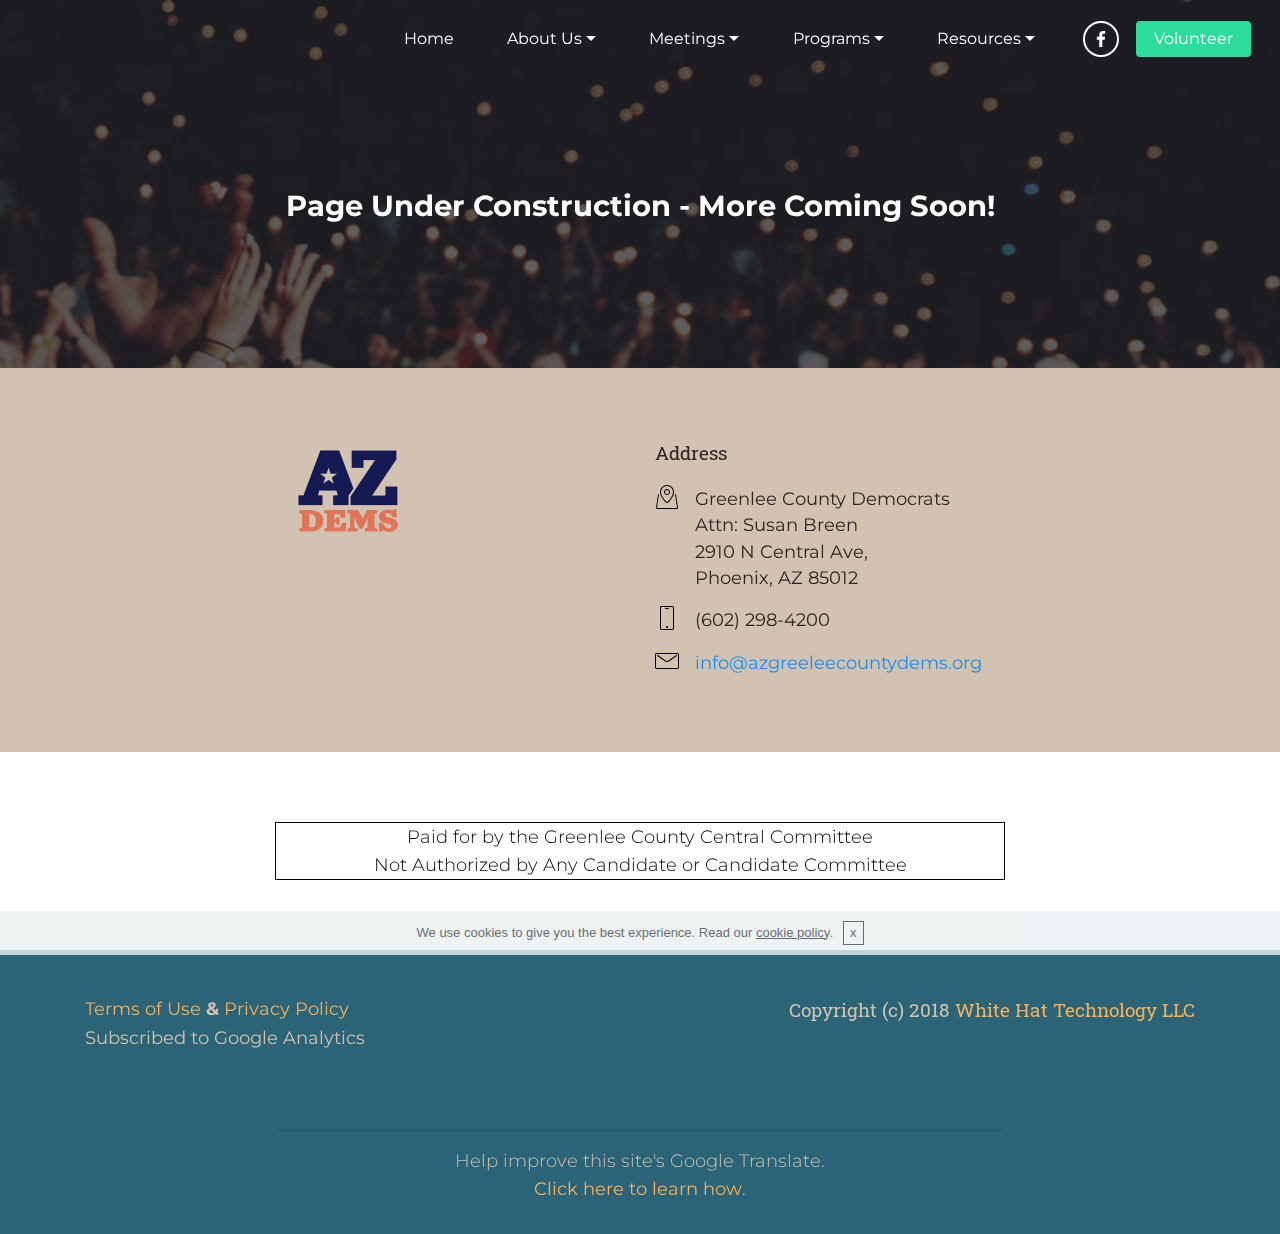
==== commit 095841c0: "create github pages" ====
--- a/Blog.html
+++ b/Blog.html
@@ -103,7 +103,7 @@
             <div class="navbar-buttons mbr-section-btn"><a class="btn btn-sm btn-secondary display-4" href="http://www.azdem.org/volunteer" target="_blank">
                     Volunteer</a><div id="google_translate_element"></div><script type="text/javascript">
 function googleTranslateElementInit() {
-  new google.translate.TranslateElement({pageLanguage: 'en', layout: google.translate.TranslateElement.InlineLayout.SIMPLE, autoDisplay: false}, 'google_translate_element');
+  new google.translate.TranslateElement({pageLanguage: 'en', includedLanguages: 'es', layout: google.translate.TranslateElement.InlineLayout.SIMPLE, autoDisplay: false}, 'google_translate_element');
 }
 </script><script type="text/javascript" src="//translate.google.com/translate_a/element.js?cb=googleTranslateElementInit"></script></div>
       </div>     
